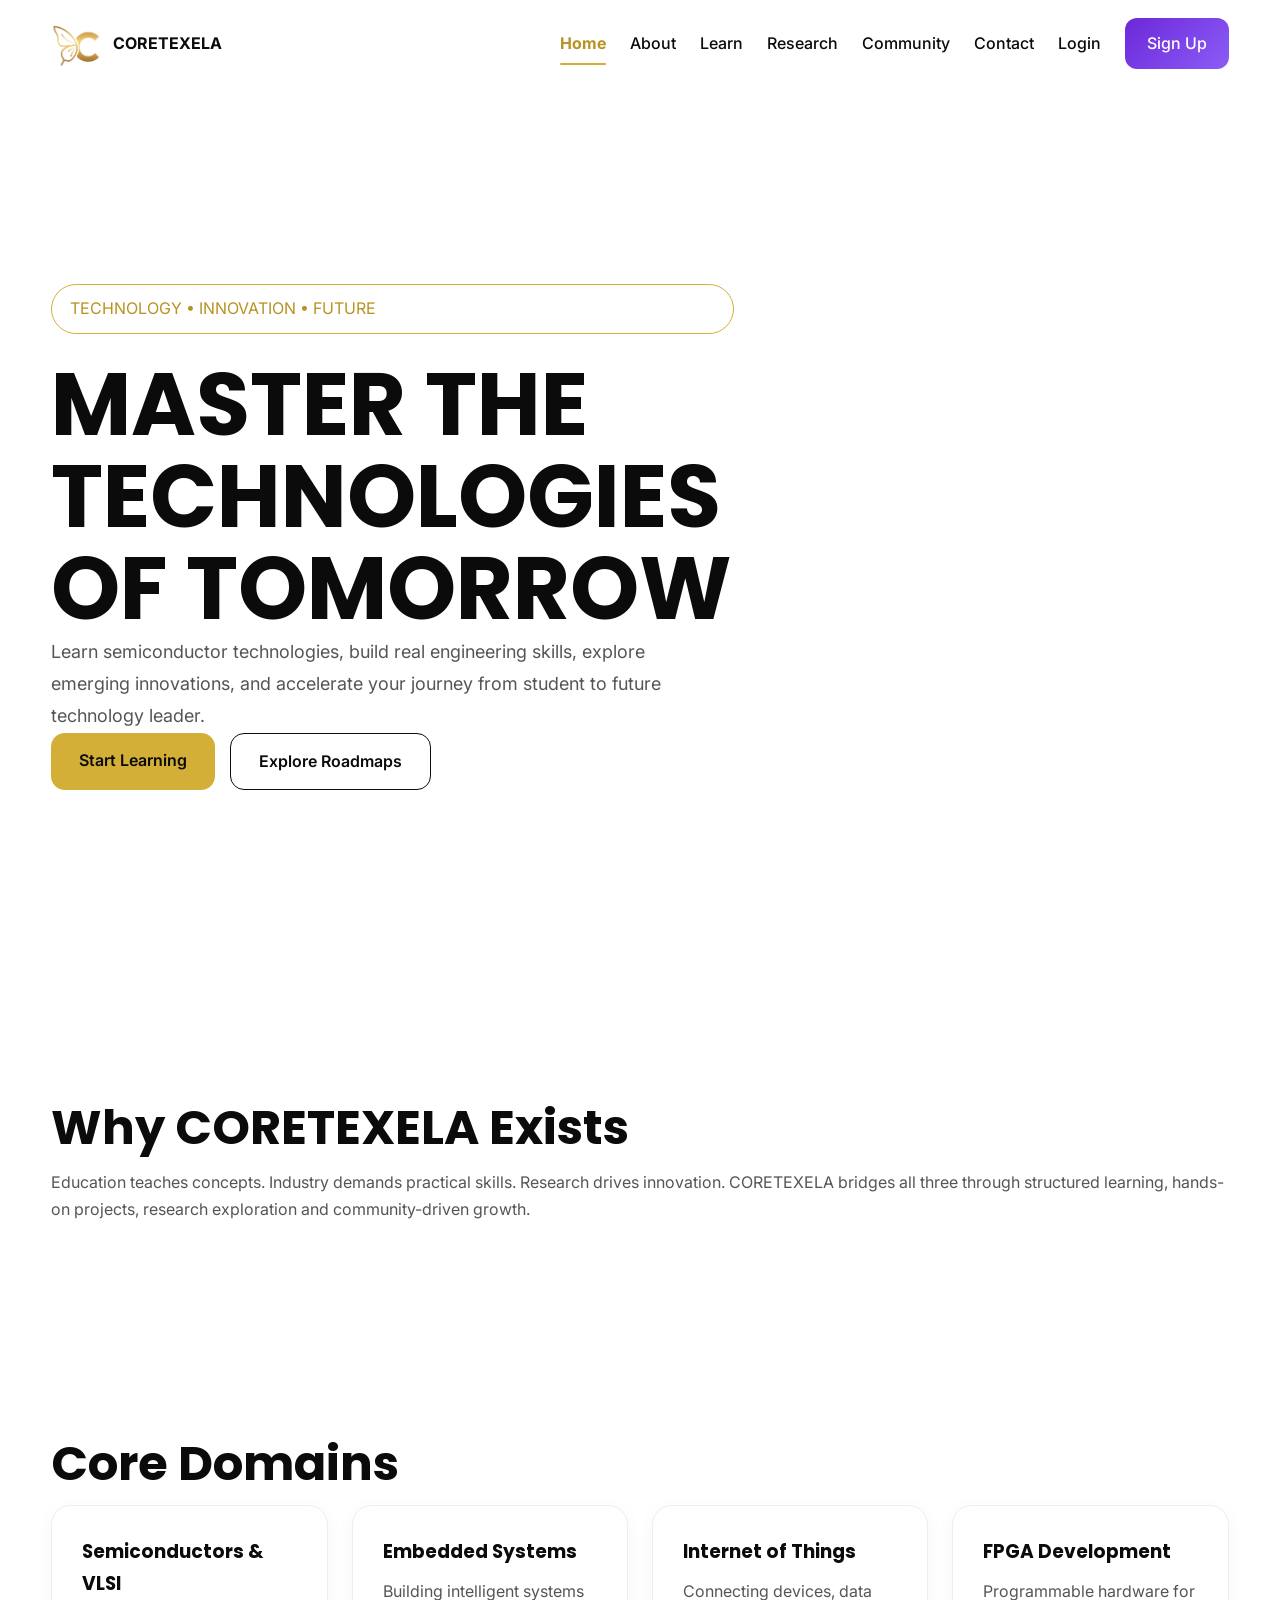
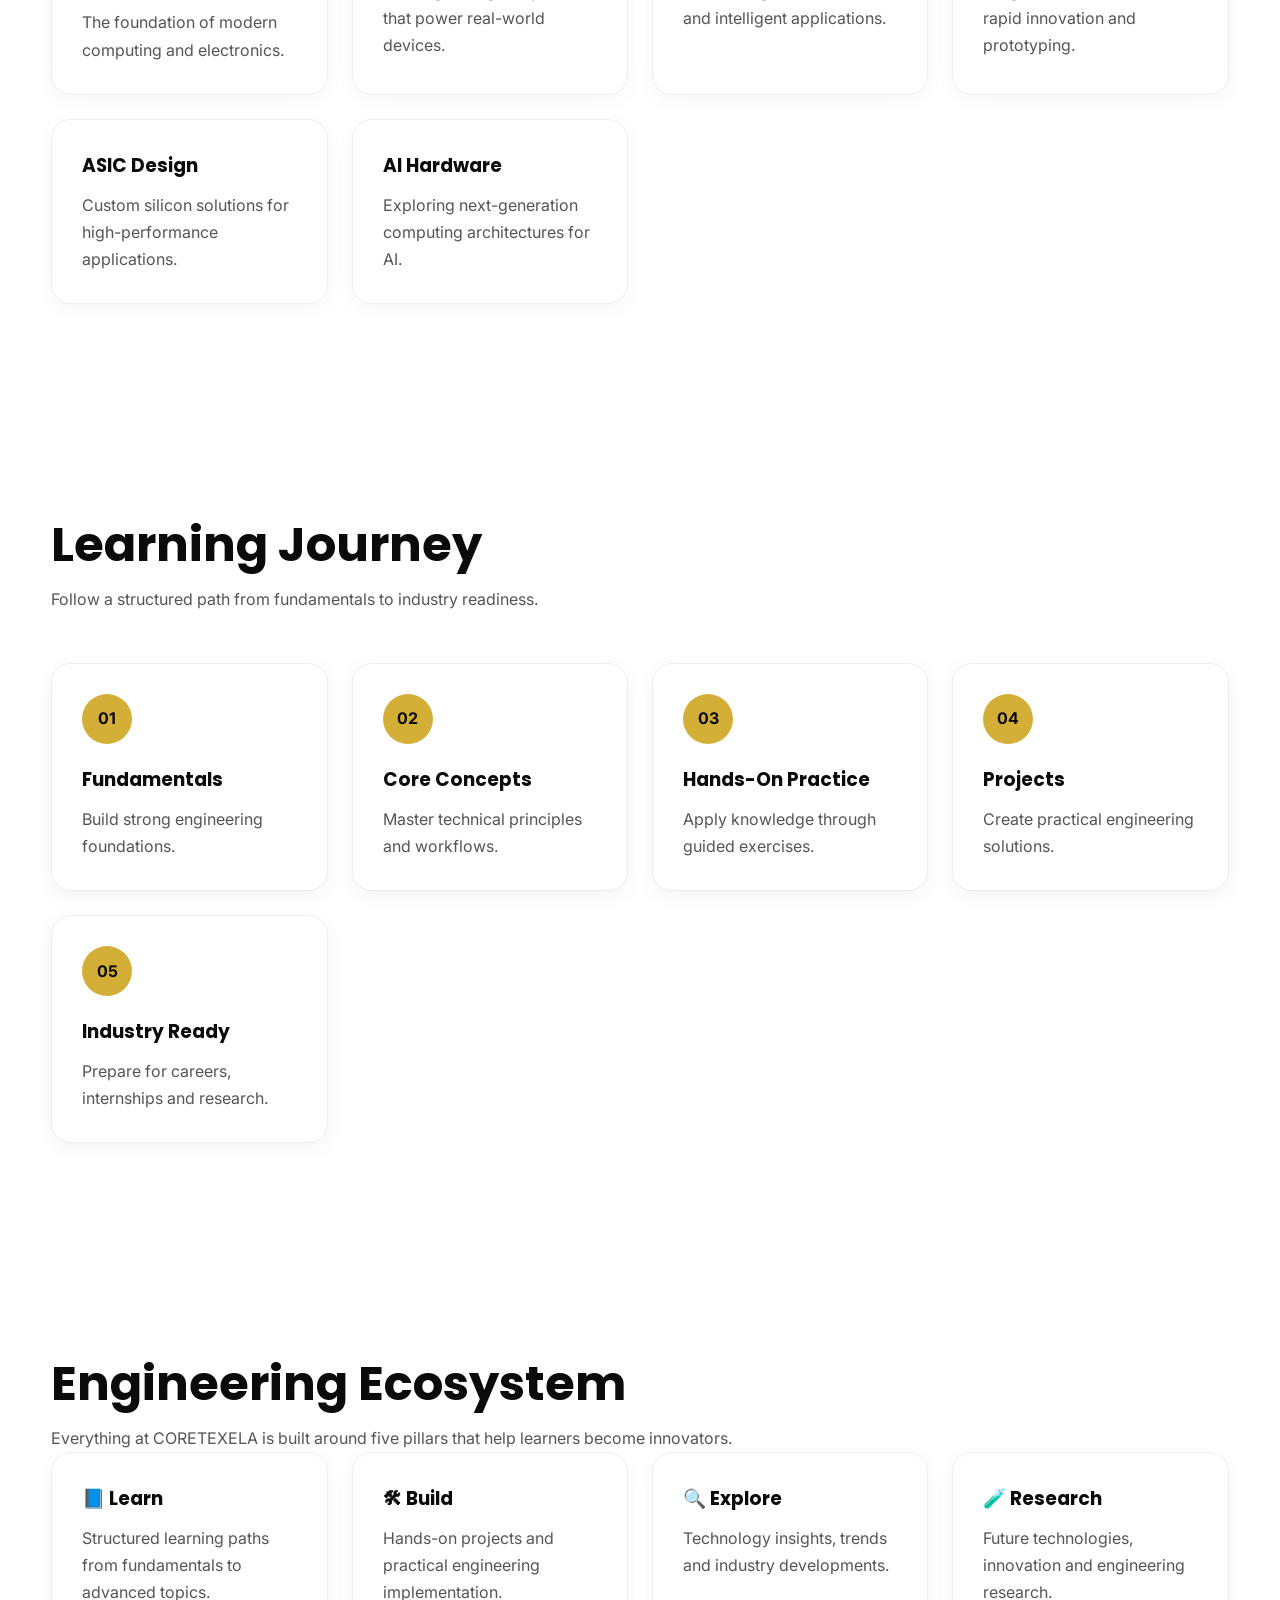
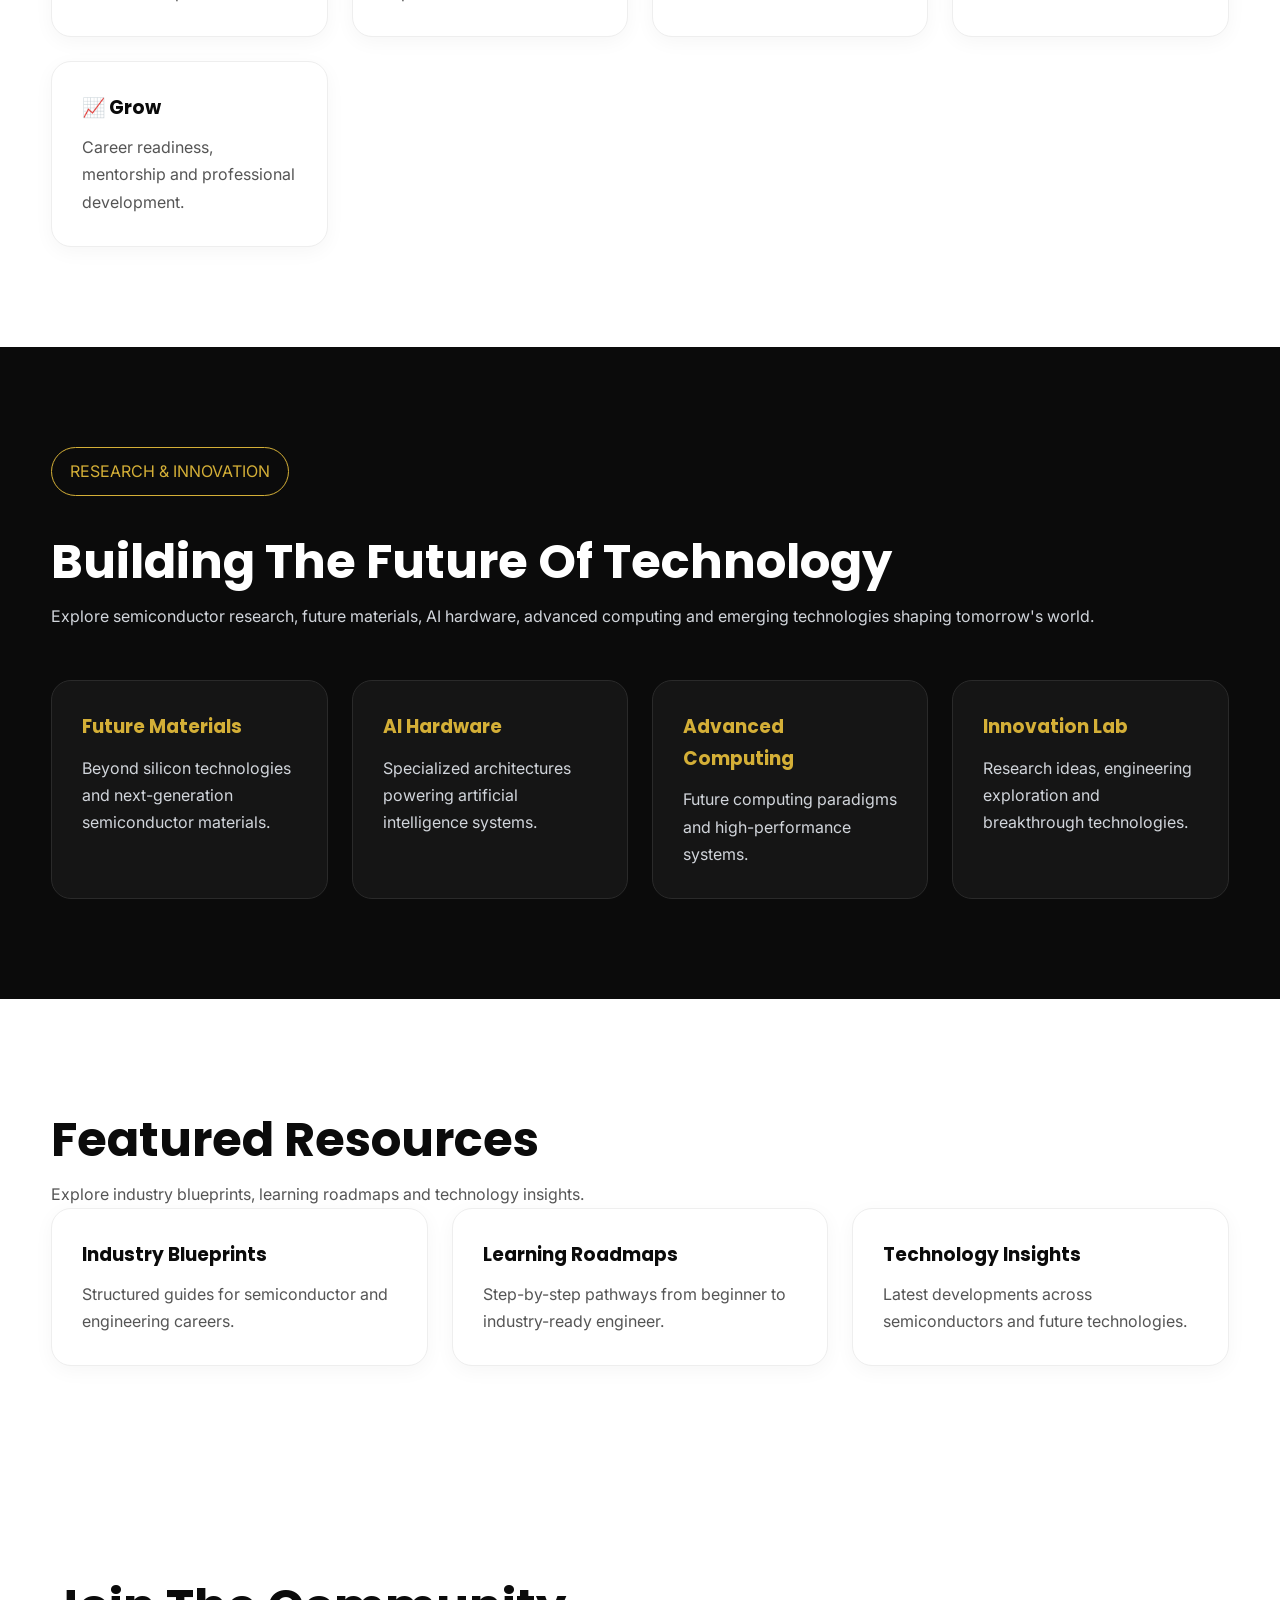
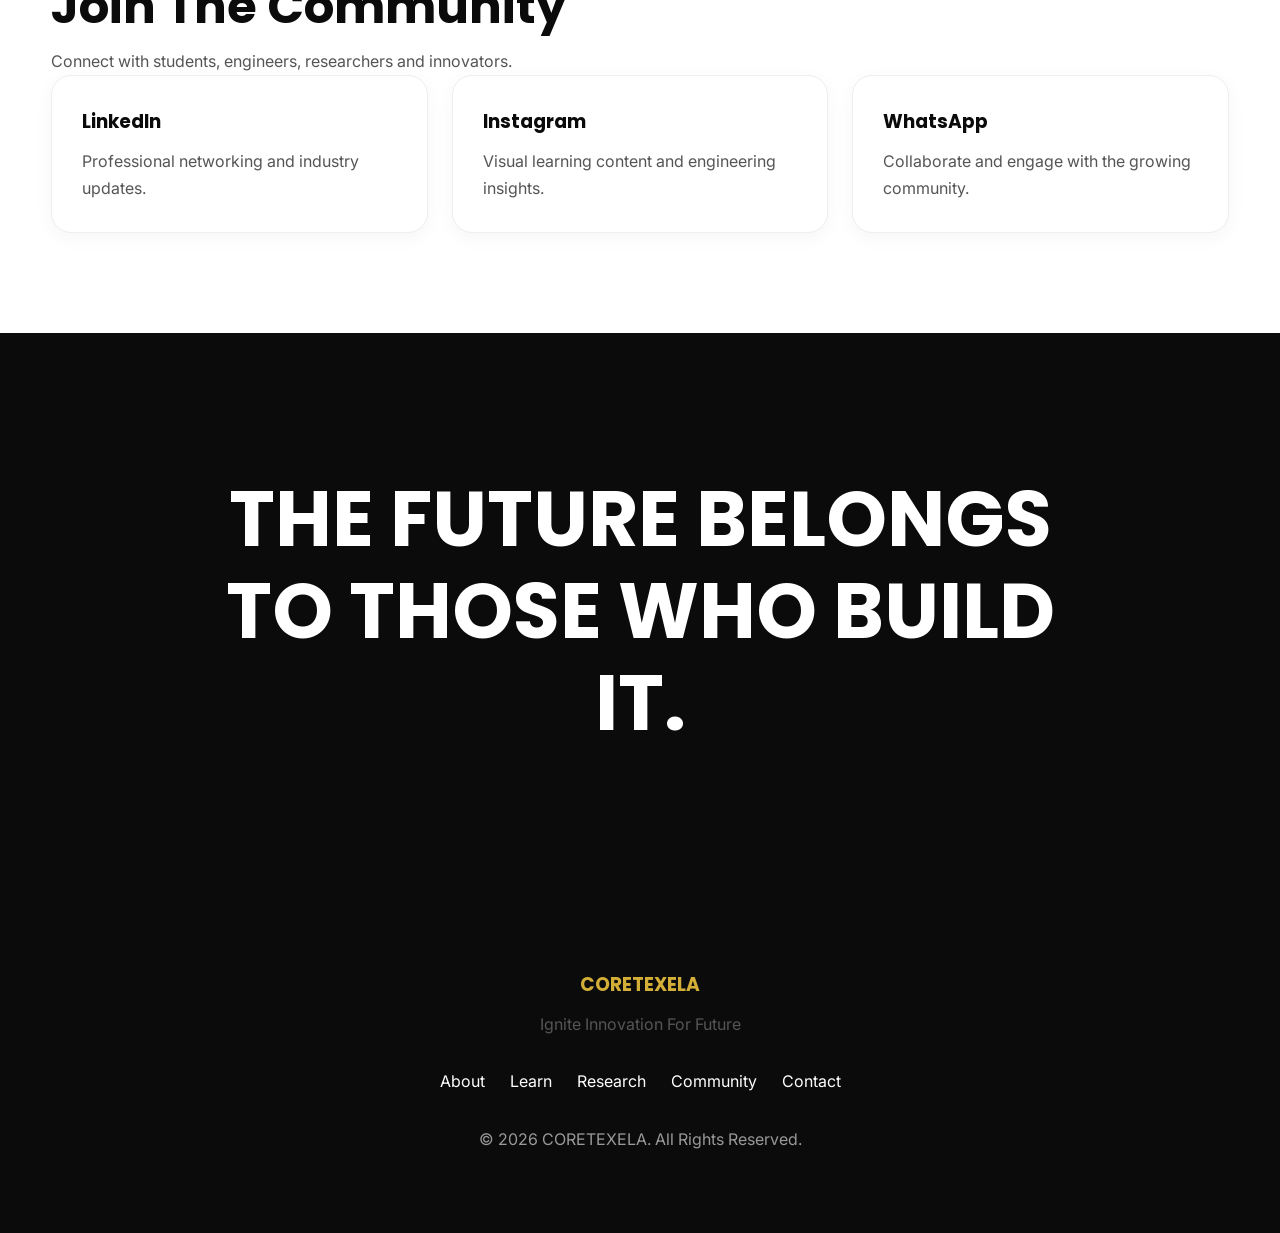
==== index.html @ 123ccee6 "Update index.html" ====
<!DOCTYPE html>
<html lang="en">

<head>

<meta charset="UTF-8">
<meta name="viewport" content="width=device-width, initial-scale=1.0">

<title>CORETEXELA | Master The Technologies Of Tomorrow</title>

<meta name="description"
content="CORETEXELA is a technology-driven engineering and innovation ecosystem bridging education, industry, research and future technologies.">

<link rel="preconnect" href="https://fonts.googleapis.com">
<link rel="preconnect" href="https://fonts.gstatic.com" crossorigin>
<link href="https://fonts.googleapis.com/css2?family=Inter:wght@400;500;600;700&family=Poppins:wght@600;700;800&display=swap" rel="stylesheet">
<link rel="stylesheet" href="css/style.css">

</head>

<body>
<!-- NAVBAR -->

<nav class="navbar">

<div class="container nav-container">

<div class="logo">
<img src="assets/logo.png" alt="CORETEXELA Logo">
<span>CORETEXELA</span>
</div>

<div class="nav-links">
<a href="index.html"class="active">Home</a>
<a href="about.html">About</a>
<a href="learn.html">Learn</a>
<a href="research.html">Research</a>
<a href="community.html">Community</a>
<a href="contact.html">Contact</a>
<a href="login.html" class="nav-login">Login</a>
<a href="signup.html" class="nav-signup">Sign Up</a>
</div>

</div>

</nav>

<!-- ========================= -->
<!-- HERO -->
<!-- ========================= -->

<section class="hero">

    <div class="container hero-grid">

        <!-- LEFT SIDE -->
        <div class="hero-content">

            <div class="badge">
                TECHNOLOGY • INNOVATION • FUTURE
            </div>

            <h1>
                MASTER THE
                TECHNOLOGIES OF
                TOMORROW
            </h1>

            <p>
                Learn semiconductor technologies, build real engineering skills,
                explore emerging innovations, and accelerate your journey from
                student to future technology leader.
            </p>

            <div class="hero-buttons">

                <a href="#journey" class="btn btn-primary">
                    Start Learning
                </a>

                <a href="#domains" class="btn btn-secondary">
                    Explore Roadmaps
                </a>

            </div>

        </div>

        <!-- RIGHT SIDE -->
        <!-- Hero Illustration Area -->
<div class="hero-image">

    <div id="hero-illustration">

        <!-- Custom Semiconductor SVG will be inserted here -->

    </div>

</div>

    </div>

</section>
<!-- ========================= -->
<!-- WHY CORETEXELA -->
<!-- ========================= -->

<section id="why">

<div class="container">

<h2>Why CORETEXELA Exists</h2>

<p>
Education teaches concepts.

Industry demands practical skills.

Research drives innovation.

CORETEXELA bridges all three through structured learning, hands-on projects, research exploration and community-driven growth.
</p>

</div>

</section>

<!-- ========================= -->
<!-- CORE DOMAINS -->
<!-- ========================= -->

<section id="domains">

<div class="container">

<h2>Core Domains</h2>

<div class="grid cards-3">

<div class="card">
<h3>Semiconductors & VLSI</h3>
<p>The foundation of modern computing and electronics.</p>
</div>

<div class="card">
<h3>Embedded Systems</h3>
<p>Building intelligent systems that power real-world devices.</p>
</div>

<div class="card">
<h3>Internet of Things</h3>
<p>Connecting devices, data and intelligent applications.</p>
</div>

<div class="card">
<h3>FPGA Development</h3>
<p>Programmable hardware for rapid innovation and prototyping.</p>
</div>

<div class="card">
<h3>ASIC Design</h3>
<p>Custom silicon solutions for high-performance applications.</p>
</div>

<div class="card">
<h3>AI Hardware</h3>
<p>Exploring next-generation computing architectures for AI.</p>
</div>

</div>

</div>

</section>

<!-- ========================= -->
<!-- LEARNING JOURNEY -->
<!-- ========================= -->

<section id="journey">

<div class="container">

<h2>Learning Journey</h2>

<p>
Follow a structured path from fundamentals to industry readiness.
</p>

<div class="journey-grid">

<div class="journey-step">
<span>01</span>
<h3>Fundamentals</h3>
<p>Build strong engineering foundations.</p>
</div>

<div class="journey-step">
<span>02</span>
<h3>Core Concepts</h3>
<p>Master technical principles and workflows.</p>
</div>

<div class="journey-step">
<span>03</span>
<h3>Hands-On Practice</h3>
<p>Apply knowledge through guided exercises.</p>
</div>

<div class="journey-step">
<span>04</span>
<h3>Projects</h3>
<p>Create practical engineering solutions.</p>
</div>

<div class="journey-step">
<span>05</span>
<h3>Industry Ready</h3>
<p>Prepare for careers, internships and research.</p>
</div>

</div>

</div>

</section>
<section id="pillars">

<div class="container">

<h2>Engineering Ecosystem</h2>

<p>
Everything at CORETEXELA is built around five pillars that help learners become innovators.
</p>

<div class="grid cards-3">

<div class="card">
<h3>📘 Learn</h3>
<p>Structured learning paths from fundamentals to advanced topics.</p>
</div>

<div class="card">
<h3>🛠 Build</h3>
<p>Hands-on projects and practical engineering implementation.</p>
</div>

<div class="card">
<h3>🔍 Explore</h3>
<p>Technology insights, trends and industry developments.</p>
</div>

<div class="card">
<h3>🧪 Research</h3>
<p>Future technologies, innovation and engineering research.</p>
</div>

<div class="card">
<h3>📈 Grow</h3>
<p>Career readiness, mentorship and professional development.</p>
</div>

</div>

</div>

</section>

<!-- ========================= -->
<!-- RESEARCH & INNOVATION -->
<!-- ========================= -->

<section id="research" class="research-section">

<div class="container">

<div class="research-content">

<span class="research-tag">
RESEARCH & INNOVATION
</span>

<h2>
Building The Future Of Technology
</h2>

<p>
Explore semiconductor research, future materials, AI hardware, advanced computing and emerging technologies shaping tomorrow's world.
</p>

<div class="research-grid">

<div class="research-card">
<h3>Future Materials</h3>
<p>Beyond silicon technologies and next-generation semiconductor materials.</p>
</div>

<div class="research-card">
<h3>AI Hardware</h3>
<p>Specialized architectures powering artificial intelligence systems.</p>
</div>

<div class="research-card">
<h3>Advanced Computing</h3>
<p>Future computing paradigms and high-performance systems.</p>
</div>

<div class="research-card">
<h3>Innovation Lab</h3>
<p>Research ideas, engineering exploration and breakthrough technologies.</p>
</div>

</div>

</div>

</div>

</section>
  <section id="resources">

<div class="container">

<h2>Featured Resources</h2>

<p>
Explore industry blueprints, learning roadmaps and technology insights.
</p>

<div class="grid cards-3">

<div class="card">
<h3>Industry Blueprints</h3>
<p>Structured guides for semiconductor and engineering careers.</p>
</div>

<div class="card">
<h3>Learning Roadmaps</h3>
<p>Step-by-step pathways from beginner to industry-ready engineer.</p>
</div>

<div class="card">
<h3>Technology Insights</h3>
<p>Latest developments across semiconductors and future technologies.</p>
</div>

</div>

</div>

</section>
  <section id="community">

<div class="container">

<h2>Join The Community</h2>

<p>
Connect with students, engineers, researchers and innovators.
</p>

<div class="grid cards-3">

<div class="card">
<h3>LinkedIn</h3>
<p>Professional networking and industry updates.</p>
</div>

<div class="card">
<h3>Instagram</h3>
<p>Visual learning content and engineering insights.</p>
</div>

<div class="card">
<h3>WhatsApp</h3>
<p>Collaborate and engage with the growing community.</p>
</div>

</div>

</div>

</section>

  <section class="vision-banner">

<div class="container">

<h2>
THE FUTURE BELONGS TO THOSE WHO BUILD IT.
</h2>

</div>

</section>

<footer class="footer">

<div class="container">

<div class="footer-brand">

<h3>CORETEXELA</h3>

<p>
Ignite Innovation For Future
</p>

</div>

<div class="footer-links">

<a href="about.html">About</a>
<a href="learn.html">Learn</a>
<a href="research.html">Research</a>
<a href="community.html">Community</a>
<a href="contact.html">Contact</a>

</div>

<p class="copyright">
© 2026 CORETEXELA. All Rights Reserved.
</p>

</div>

</footer>
  
</body>
</html>
---- css/style.css ----
/* ========================= */
/* CORETEXELA DESIGN SYSTEM */
/* ========================= */

:root{
    --gold:#D4AF37;
    --gold-dark:#B89222;

    --black:#0B0B0B;
    --white:#FFFFFF;

    --gray-100:#F8F8F8;
    --gray-200:#EEEEEE;
    --gray-500:#6B7280;

    --radius:20px;
    --transition:0.3s ease;
}

/* ========================= */
/* RESET */
/* ========================= */

*{
    margin:0;
    padding:0;
    box-sizing:border-box;
}

html{
    scroll-behavior:smooth;
}

body{
    font-family:'Inter',sans-serif;
    color:var(--black);
    background:var(--white);
    line-height:1.7;
}

/* ========================= */
/* CONTAINER */
/* ========================= */

.container{
    width:min(92%,1200px);
    margin:auto;
}


/* ========================= */
/* TYPOGRAPHY */
/* ========================= */

h1,h2,h3,h4{
    font-family:'Poppins',sans-serif;
}

h1{
font-size:5.5rem;
line-height:1.05;
}

h2{
font-size:3rem;
}

h3{
    margin-bottom:10px;
}

p{
    color:#555;
}

/* ========================= */
/* BUTTONS */
/* ========================= */

.btn{
    display:inline-block;
    padding:14px 28px;
    border-radius:14px;
    text-decoration:none;
    font-weight:600;
    transition:var(--transition);
}

.btn-primary{
    background:var(--gold);
    color:var(--black);
}

.btn-primary:hover{
    transform:translateY(-4px);
    box-shadow:0 10px 25px rgba(212,175,55,.35);
}

.btn-secondary{
    border:1px solid var(--black);
    color:var(--black);
}

.btn-secondary:hover{
    background:var(--black);
    color:var(--white);
}

/* ========================= */
/* NAVBAR */
/* ========================= */



.nav-container{
    display:flex;
    justify-content:space-between;
    align-items:center;

    padding:18px 0;
}

.logo{
    display:flex;
    align-items:center;
    gap:12px;
    text-decoration:none;
    color:inherit;

}

.logo img{
    height:50px;
}

.logo span{
    font-weight:700;
}

.nav-links{

display:flex;
align-items:center;
gap:24px;
flex-wrap:nowrap;

}

.nav-links a{
white-space:nowrap;
}

.nav-links a{
    text-decoration:none;
    color:var(--black);
    font-weight:500;
}

.nav-links a:hover{
    color:var(--gold-dark);
}

.nav-cta{

background:var(--gold);
color:var(--black) !important;
padding:12px 20px;
border-radius:12px;
font-weight:600;
transition:.3s;

}

.nav-cta:hover{

transform:translateY(-3px);
box-shadow:
0 10px 25px rgba(212,175,55,.3);

}

/* ACTIVE NAVIGATION */

.nav-links a.active{

color:var(--gold-dark);

font-weight:700;

position:relative;

}

.nav-links a.active::after{

content:"";
position:absolute;
left:0;
bottom:-8px;
width:100%;
height:2px;
background:var(--gold);
border-radius:10px;

}

/* ========================= */
/* HERO */
/* ========================= */

.hero{
    min-height:100vh;
    display:flex;
    align-items:center;

    padding-top:100px;
}

.hero-grid{

    display:grid;
    grid-template-columns:58% 42%;
    align-items:center;
    gap:40px;

}
.hero-content{

    display:flex;

    flex-direction:column;

    justify-content:center;

}

.badge{
    display:inline-block;

    border:1px solid var(--gold);

    color:var(--gold-dark);

    padding:10px 18px;

    border-radius:999px;

    margin-bottom:25px;
}

.hero p{
max-width:650px;
font-size:18px;
line-height:1.8;
}

.hero-buttons{
    display:flex;
    gap:15px;
    flex-wrap:wrap;
}

/* ========================= */
/* HERO VISUAL */
/* ========================= */

.hero-visual{
position:relative;
height:500px;
display:flex;
justify-content:center;
align-items:center;
}

.core{
width:220px;
height:220px;

border:3px solid var(--gold);

border-radius:28px;

box-shadow:
0 0 40px rgba(212,175,55,.35);
}

.ring{
position:absolute;

border-radius:50%;

border:1px solid rgba(212,175,55,.4);
}

.ring1{
width:320px;
height:320px;
}

.ring2{
width:450px;
height:450px;
}
/* ========================= */
/* SECTIONS */
/* ========================= */

section{
    padding:100px 0;
}

/* ========================= */
/* CARDS */
/* ========================= */

.grid{
    display:grid;
    gap:24px;
}

.cards-3{
    grid-template-columns:
    repeat(auto-fit,minmax(260px,1fr));
}

.card{
    padding:30px;

    border-radius:20px;

    border:1px solid #eee;

    background:#fff;

    transition:var(--transition);

    box-shadow:
    0 5px 20px rgba(0,0,0,.04);
}

.card:hover{
    transform:translateY(-6px);

    border-color:var(--gold);

    box-shadow:
    0 15px 35px rgba(0,0,0,.08);
}

/* ========================= */
/* LEARNING JOURNEY */
/* ========================= */

.journey-grid{

    display:grid;

    grid-template-columns:
    repeat(auto-fit,minmax(220px,1fr));

    gap:24px;

    margin-top:50px;
}

.journey-step{

    padding:30px;

    border:1px solid #eee;

    border-radius:20px;

    background:#fff;

    transition:var(--transition);

    box-shadow:
    0 5px 20px rgba(0,0,0,.05);
}

.journey-step:hover{

    transform:translateY(-6px);

    border-color:var(--gold);
}

.journey-step span{

    display:inline-flex;

    align-items:center;
    justify-content:center;

    width:50px;
    height:50px;

    border-radius:50%;

    background:var(--gold);

    color:var(--black);

    font-weight:700;

    margin-bottom:20px;
}

/* ========================= */
/* RESEARCH SECTION */
/* ========================= */

.research-section{

background:#0B0B0B;
color:white;

}

.research-section p{
color:#d1d5db;
}

.research-tag{

display:inline-block;

padding:10px 18px;

border:1px solid var(--gold);

border-radius:999px;

color:var(--gold);

margin-bottom:25px;

}

.research-grid{

display:grid;

grid-template-columns:
repeat(auto-fit,minmax(250px,1fr));

gap:24px;

margin-top:50px;

}

.research-card{

background:#151515;

padding:30px;

border-radius:20px;

border:1px solid #2a2a2a;

transition:.3s;

}

.research-card:hover{

transform:translateY(-6px);

border-color:var(--gold);

box-shadow:
0 0 25px rgba(212,175,55,.15);

}

.research-card h3{

color:var(--gold);

margin-bottom:12px;

}
.vision-banner{

background:#0B0B0B;
color:white;

text-align:center;

padding:140px 0;

}

.vision-banner h2{

font-size:clamp(2.5rem,6vw,5rem);

line-height:1.2;

max-width:900px;

margin:auto;

}

.footer{

background:#0B0B0B;

color:white;

padding:80px 0;

text-align:center;

}

.footer h3{

color:var(--gold);

margin-bottom:10px;

}

.footer-links{

display:flex;

justify-content:center;

gap:25px;

margin:30px 0;

flex-wrap:wrap;

}

.footer-links a{

color:white;

text-decoration:none;

}

.footer-links a:hover{

color:var(--gold);

}

.copyright{

color:#999;

margin-top:20px;

}

form{

display:flex;

flex-direction:column;

gap:20px;

}

input,
textarea{

width:100%;

padding:16px;

border:1px solid #ddd;

border-radius:12px;

font-family:inherit;

font-size:16px;

}

textarea{

resize:vertical;

min-height:150px;

}

/* ========================= */
/* LOGIN & SIGNUP BUTTONS */
/* ========================= */

.nav-login{
    color:var(--black);
    font-weight:600;
    transition:var(--transition);
}

.nav-login:hover{
    color:var(--gold-dark);
}

.nav-signup{
    background:linear-gradient(135deg,#6D28D9,#8B5CF6);
    color:white !important;
    padding:12px 22px;
    border-radius:12px;
    font-weight:600;
    transition:var(--transition);
}

.nav-signup:hover{
    transform:translateY(-3px);
    box-shadow:0 12px 28px rgba(109,40,217,.35);
}

/* ==========================================
   HERO ILLUSTRATION CONTAINER
========================================== */

.hero-image{

    display:flex;

    justify-content:center;

    align-items:center;

    min-height:520px;

    position:relative;
}

#hero-illustration{

    width:460px;

    height:460px;

    display:flex;

    justify-content:center;

    align-items:center;

    position:relative;
}
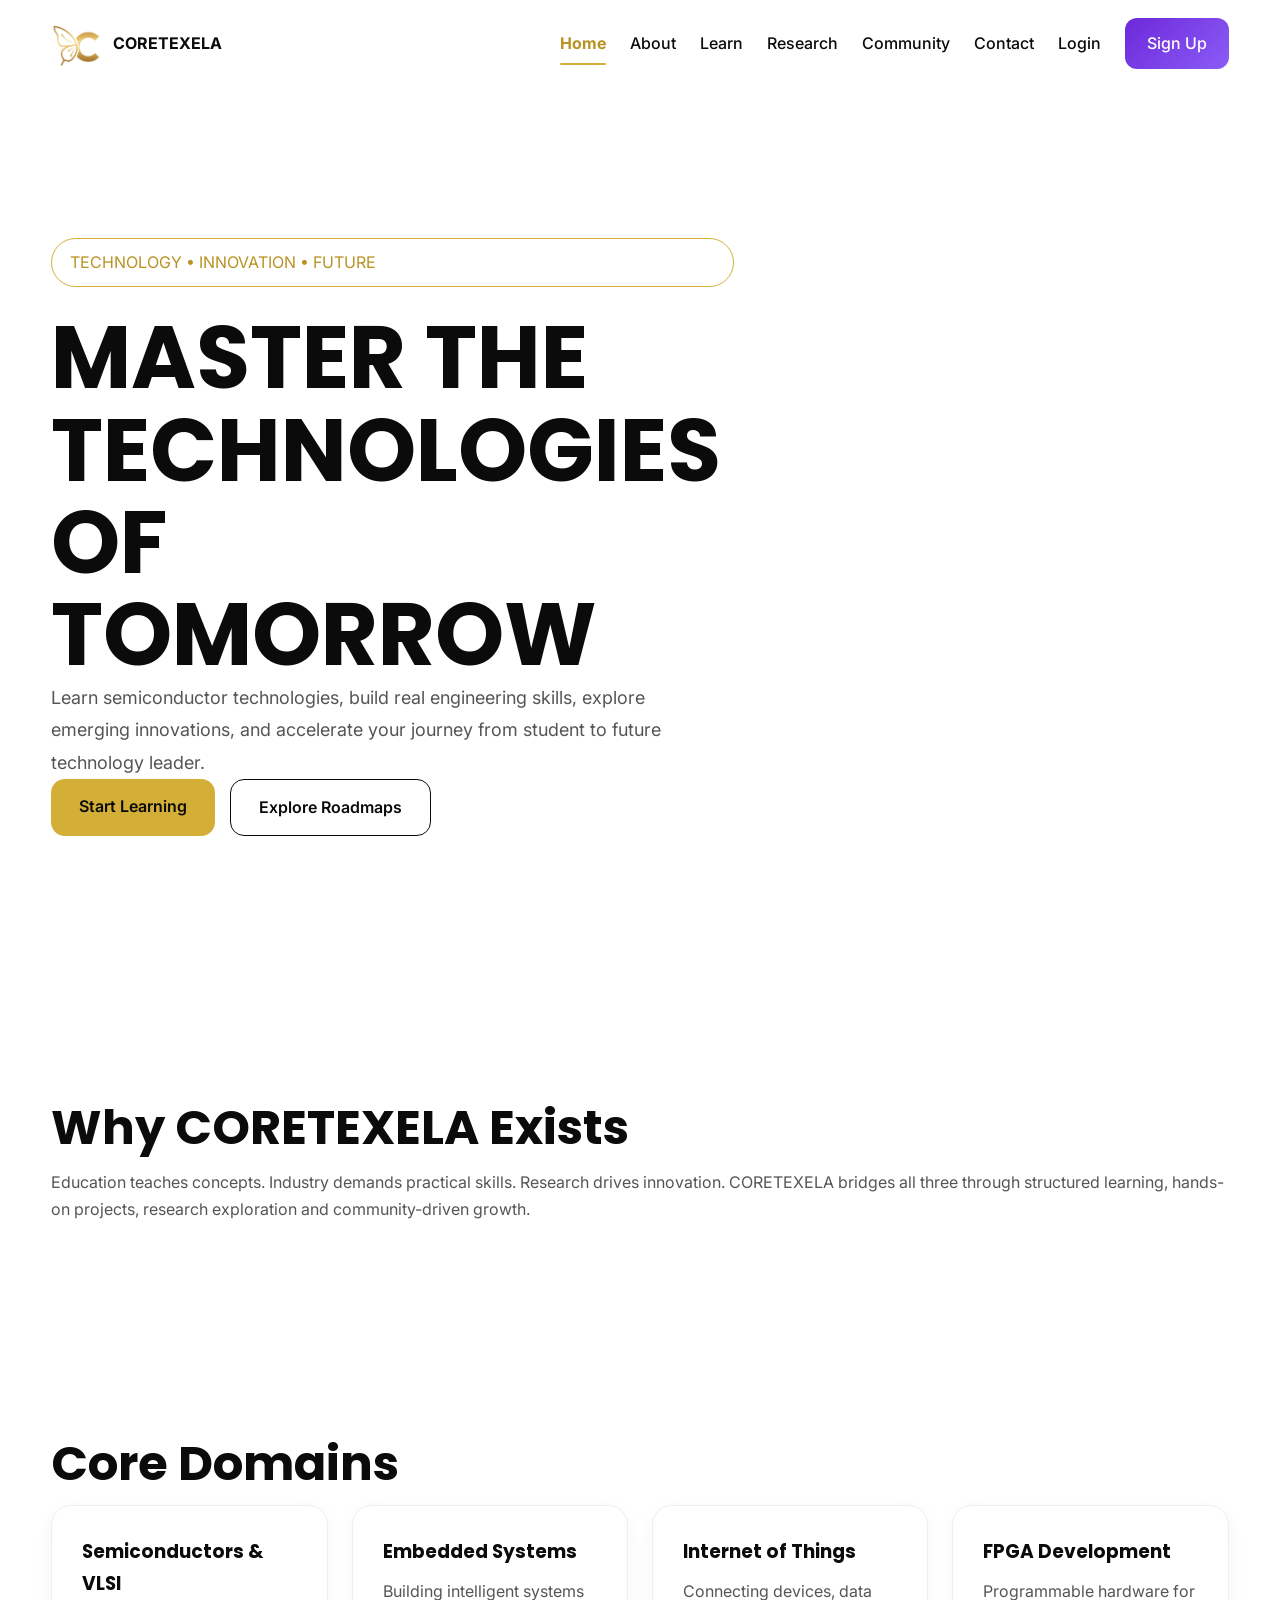
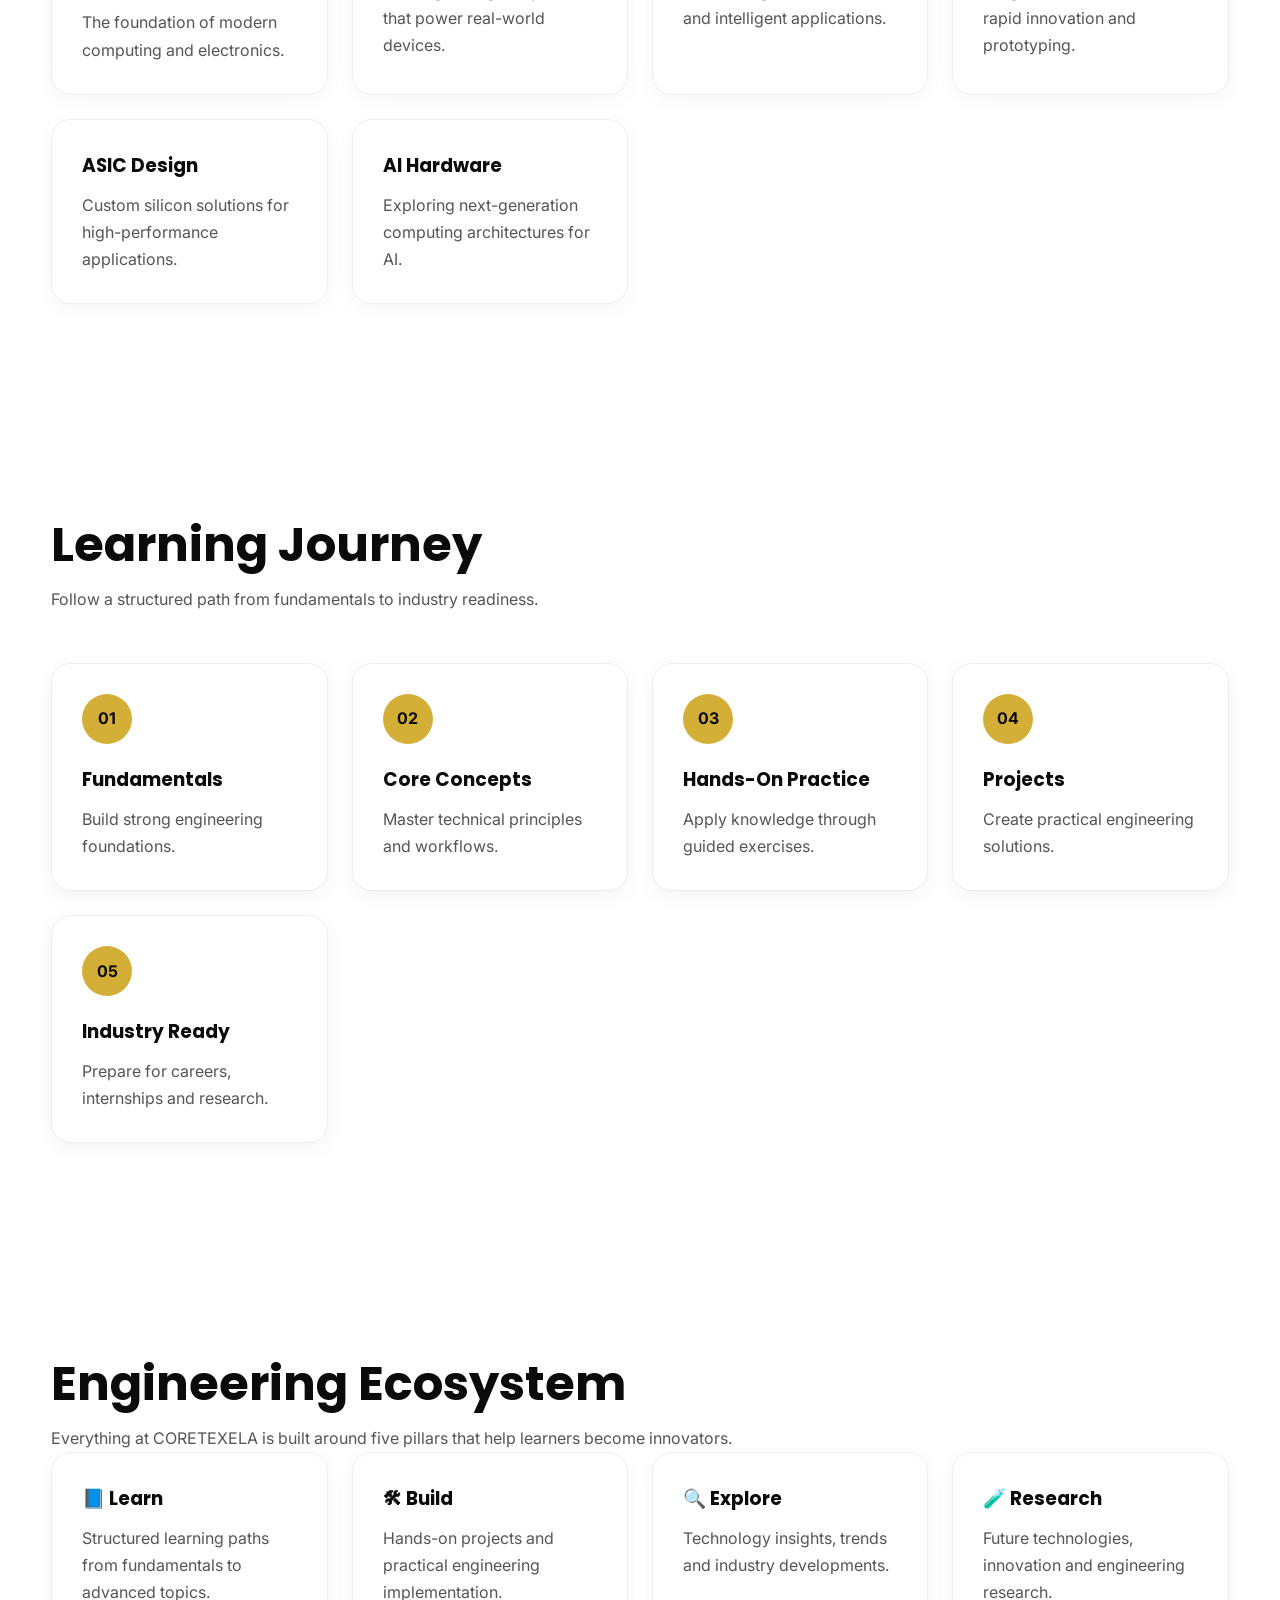
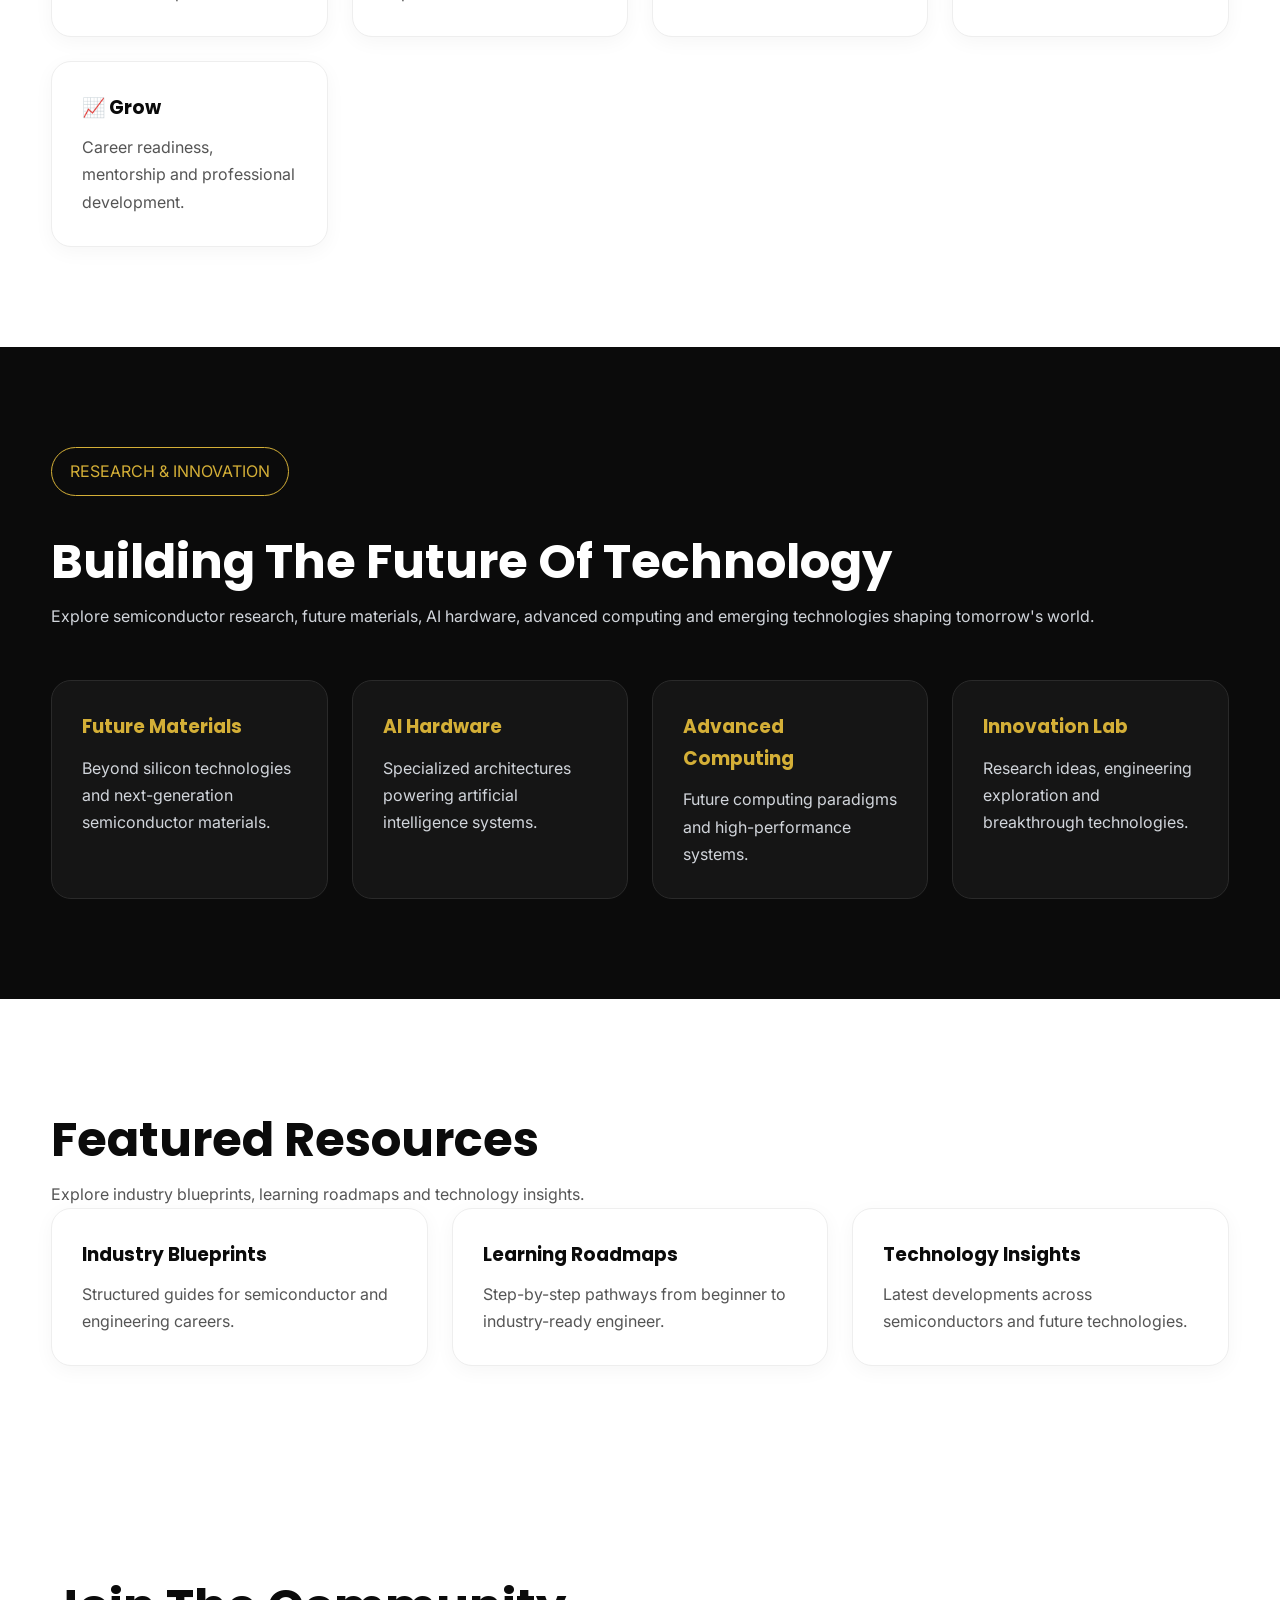
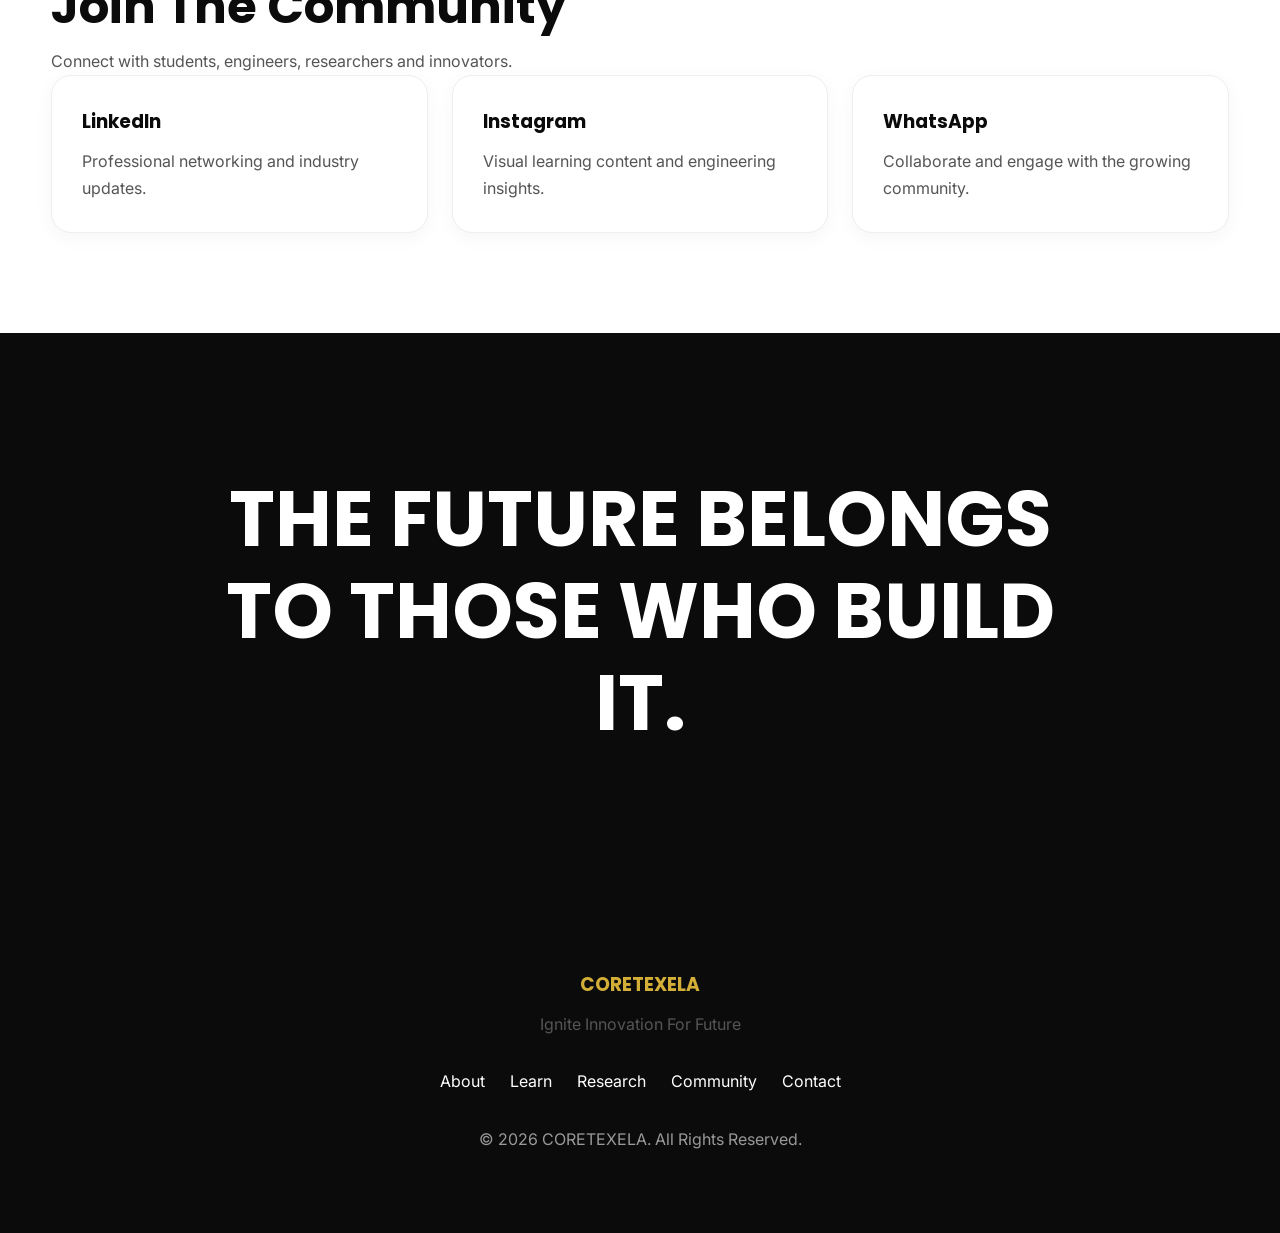
==== commit 910172c6: "Update index.html" ====
--- a/index.html
+++ b/index.html
@@ -61,8 +61,8 @@
             </div>
 
             <h1>
-                MASTER THE
-                TECHNOLOGIES OF
+                MASTER THE<br>
+                TECHNOLOGIES OF<br>
                 TOMORROW
             </h1>
 
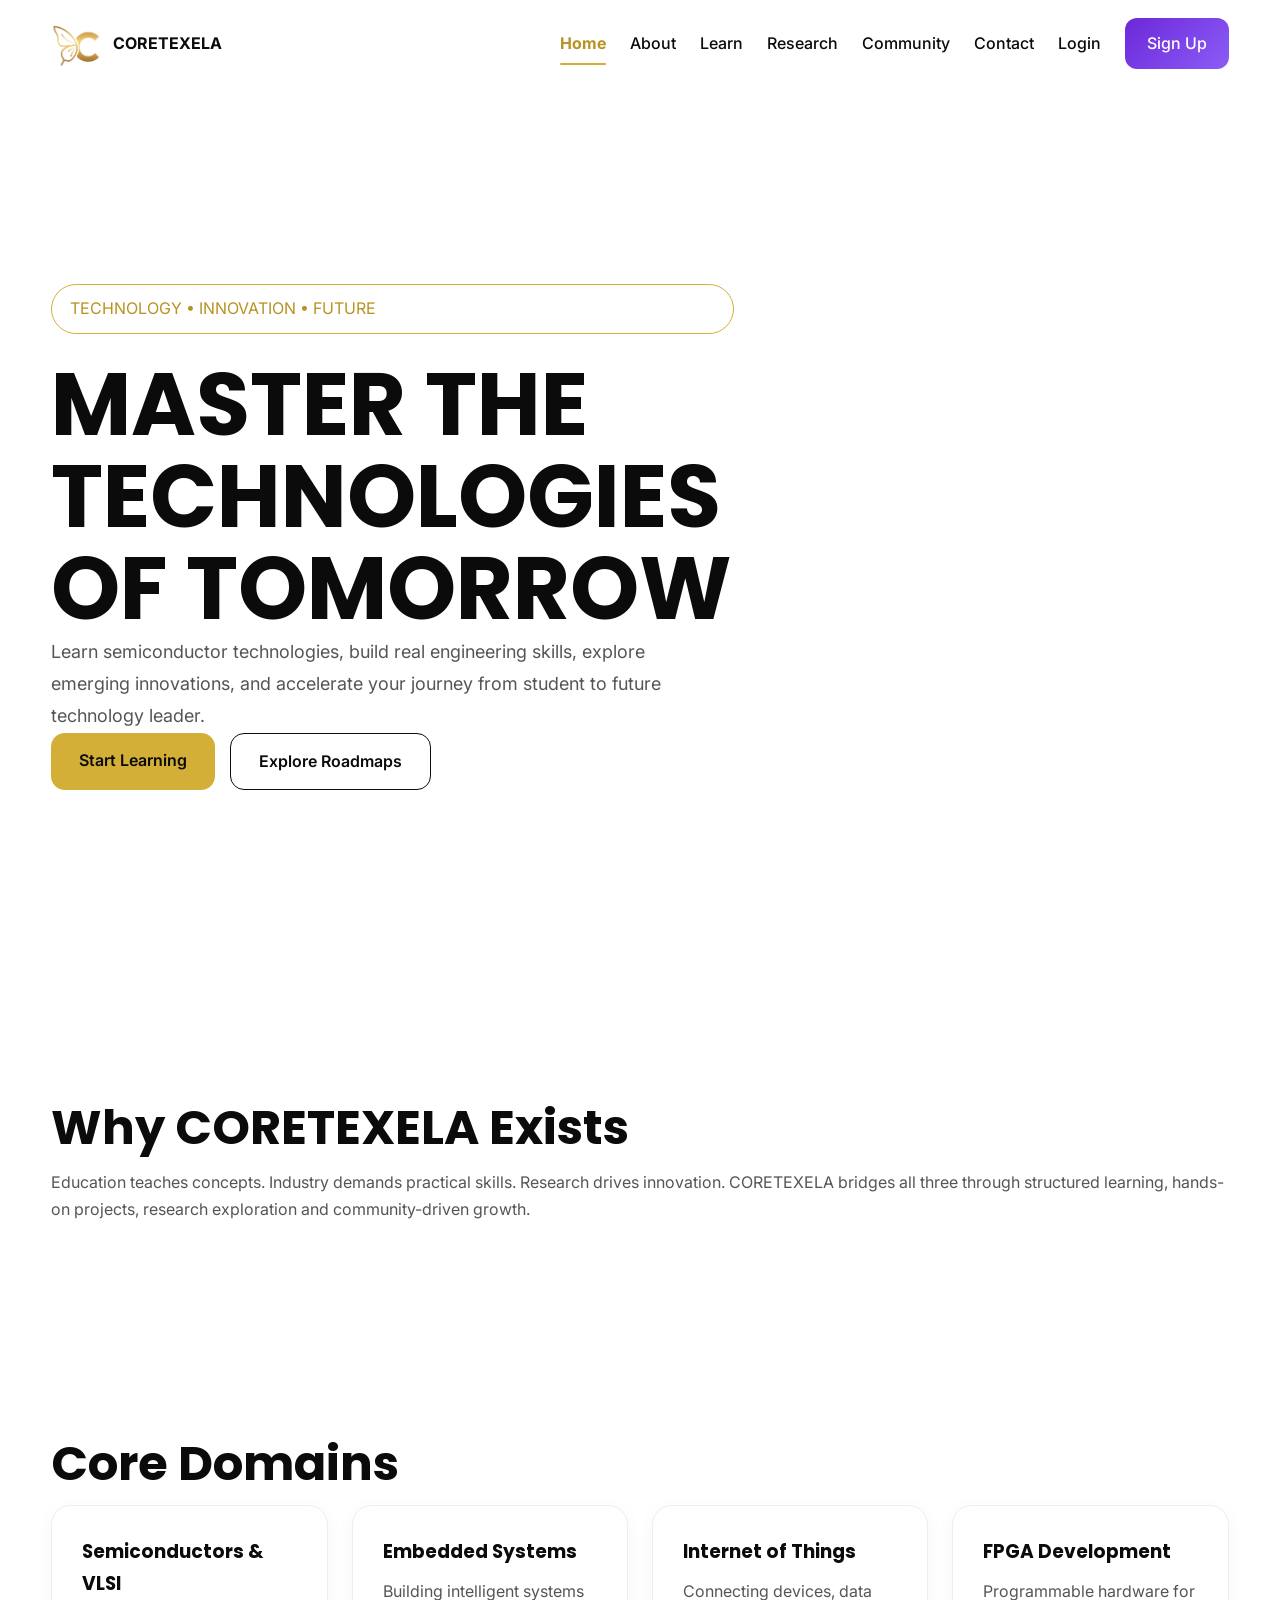
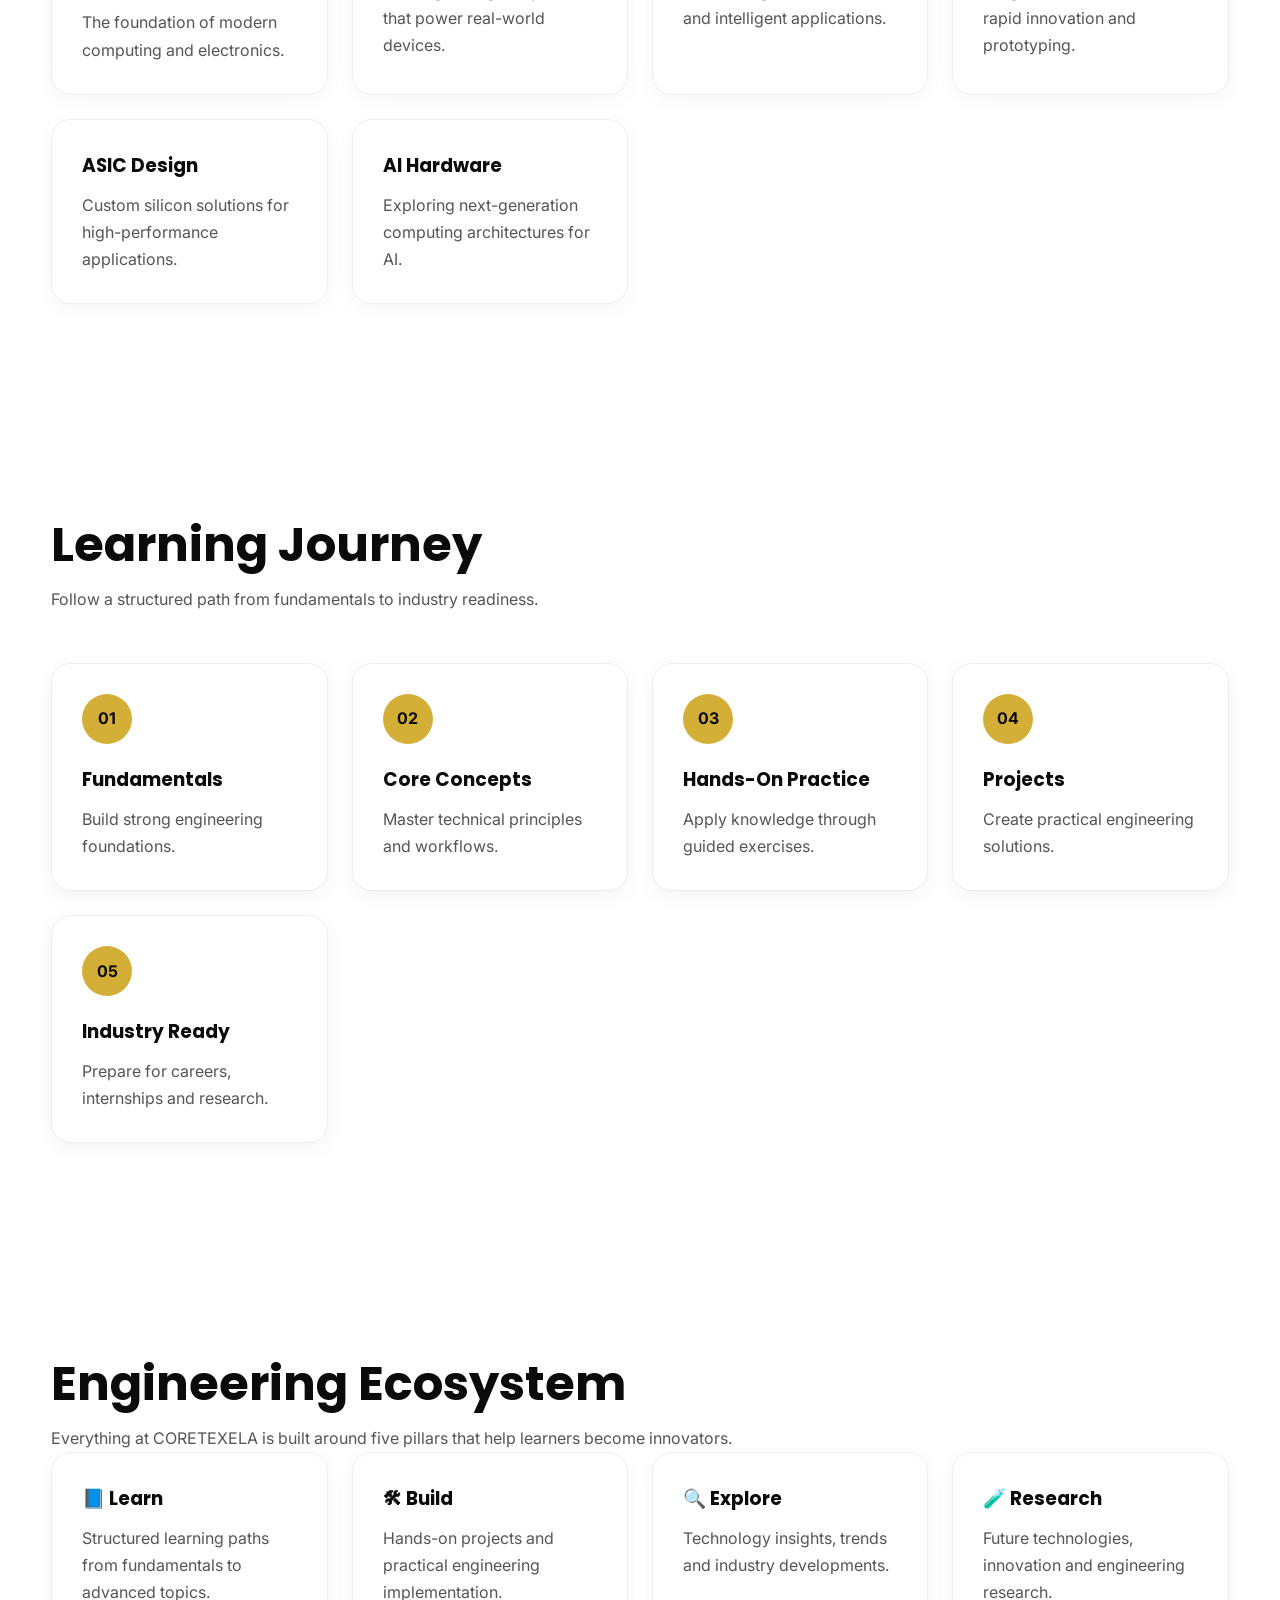
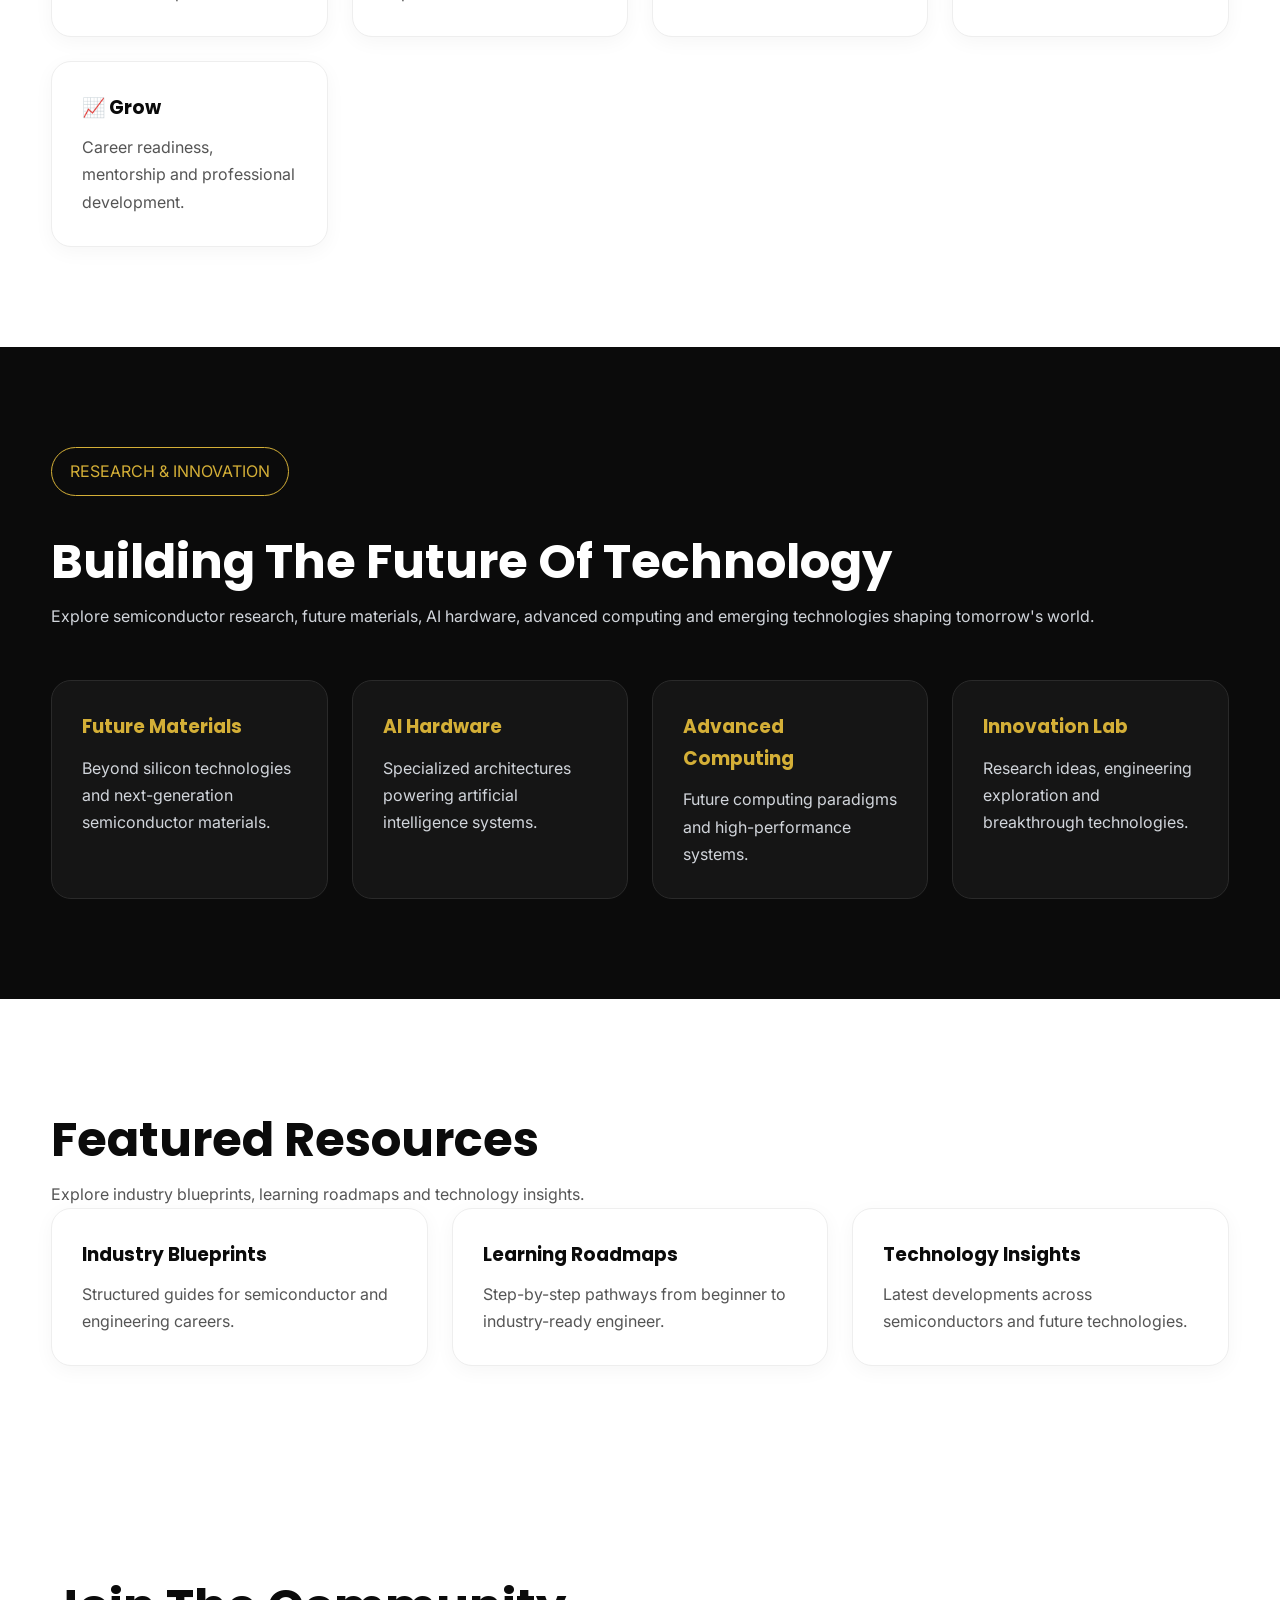
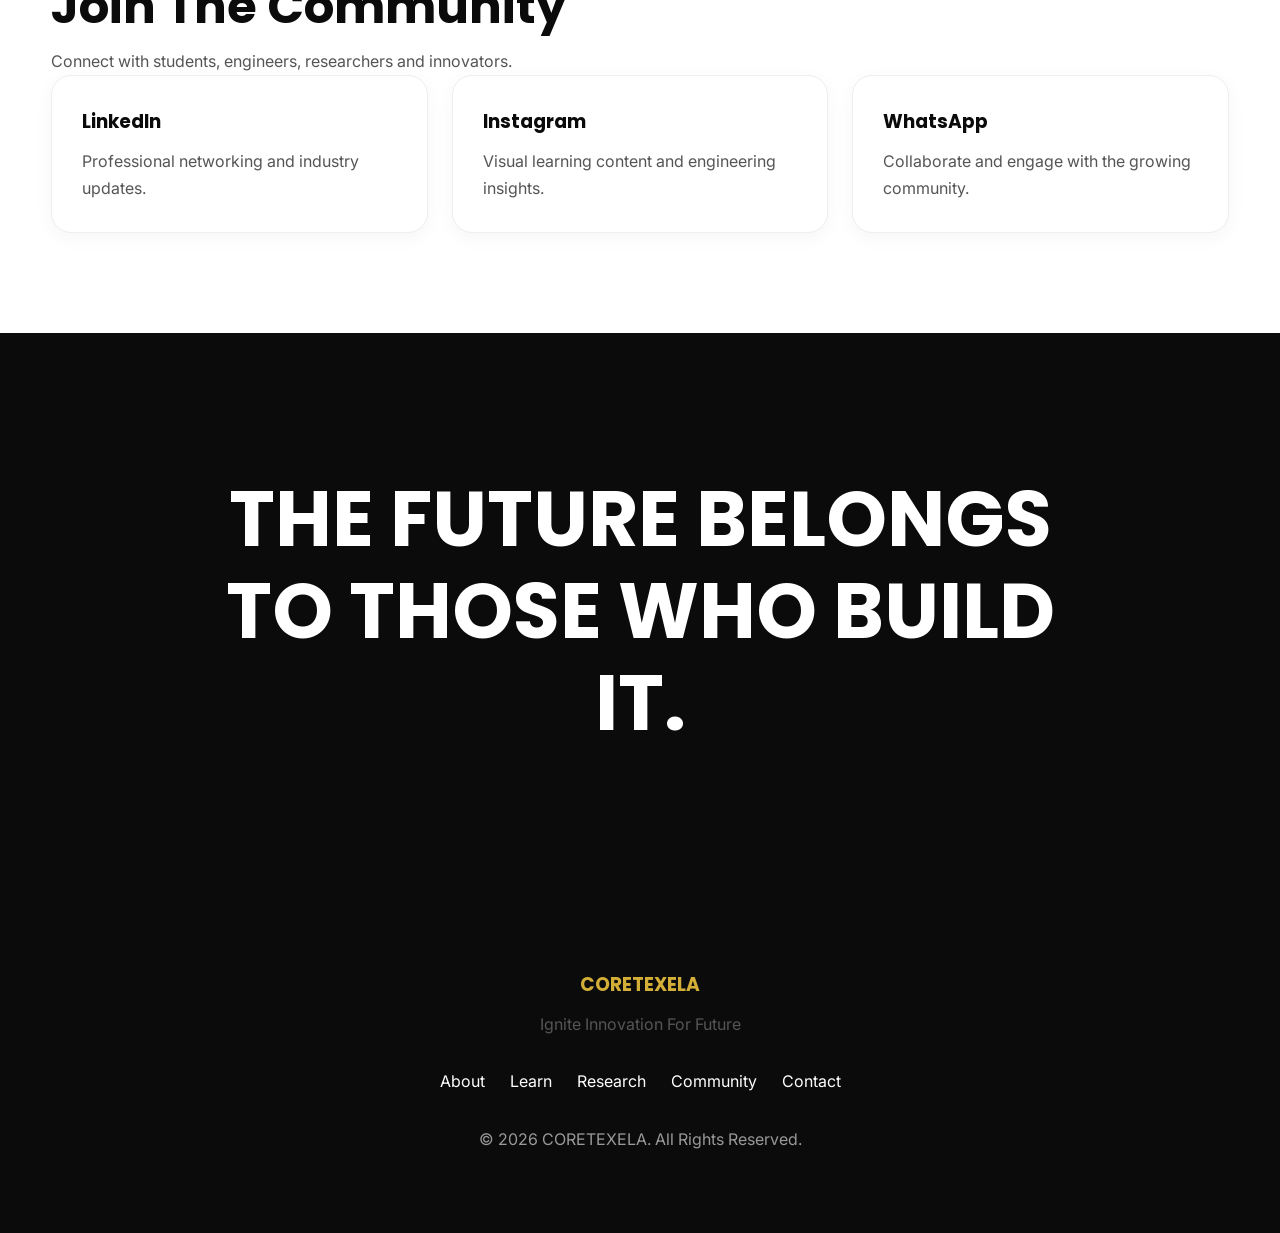
==== commit 550edd63: "Update index.html" ====
--- a/index.html
+++ b/index.html
@@ -62,7 +62,7 @@
 
             <h1>
                 MASTER THE<br>
-                TECHNOLOGIES OF<br>
+                TECHNOLOGIES OF
                 TOMORROW
             </h1>
 
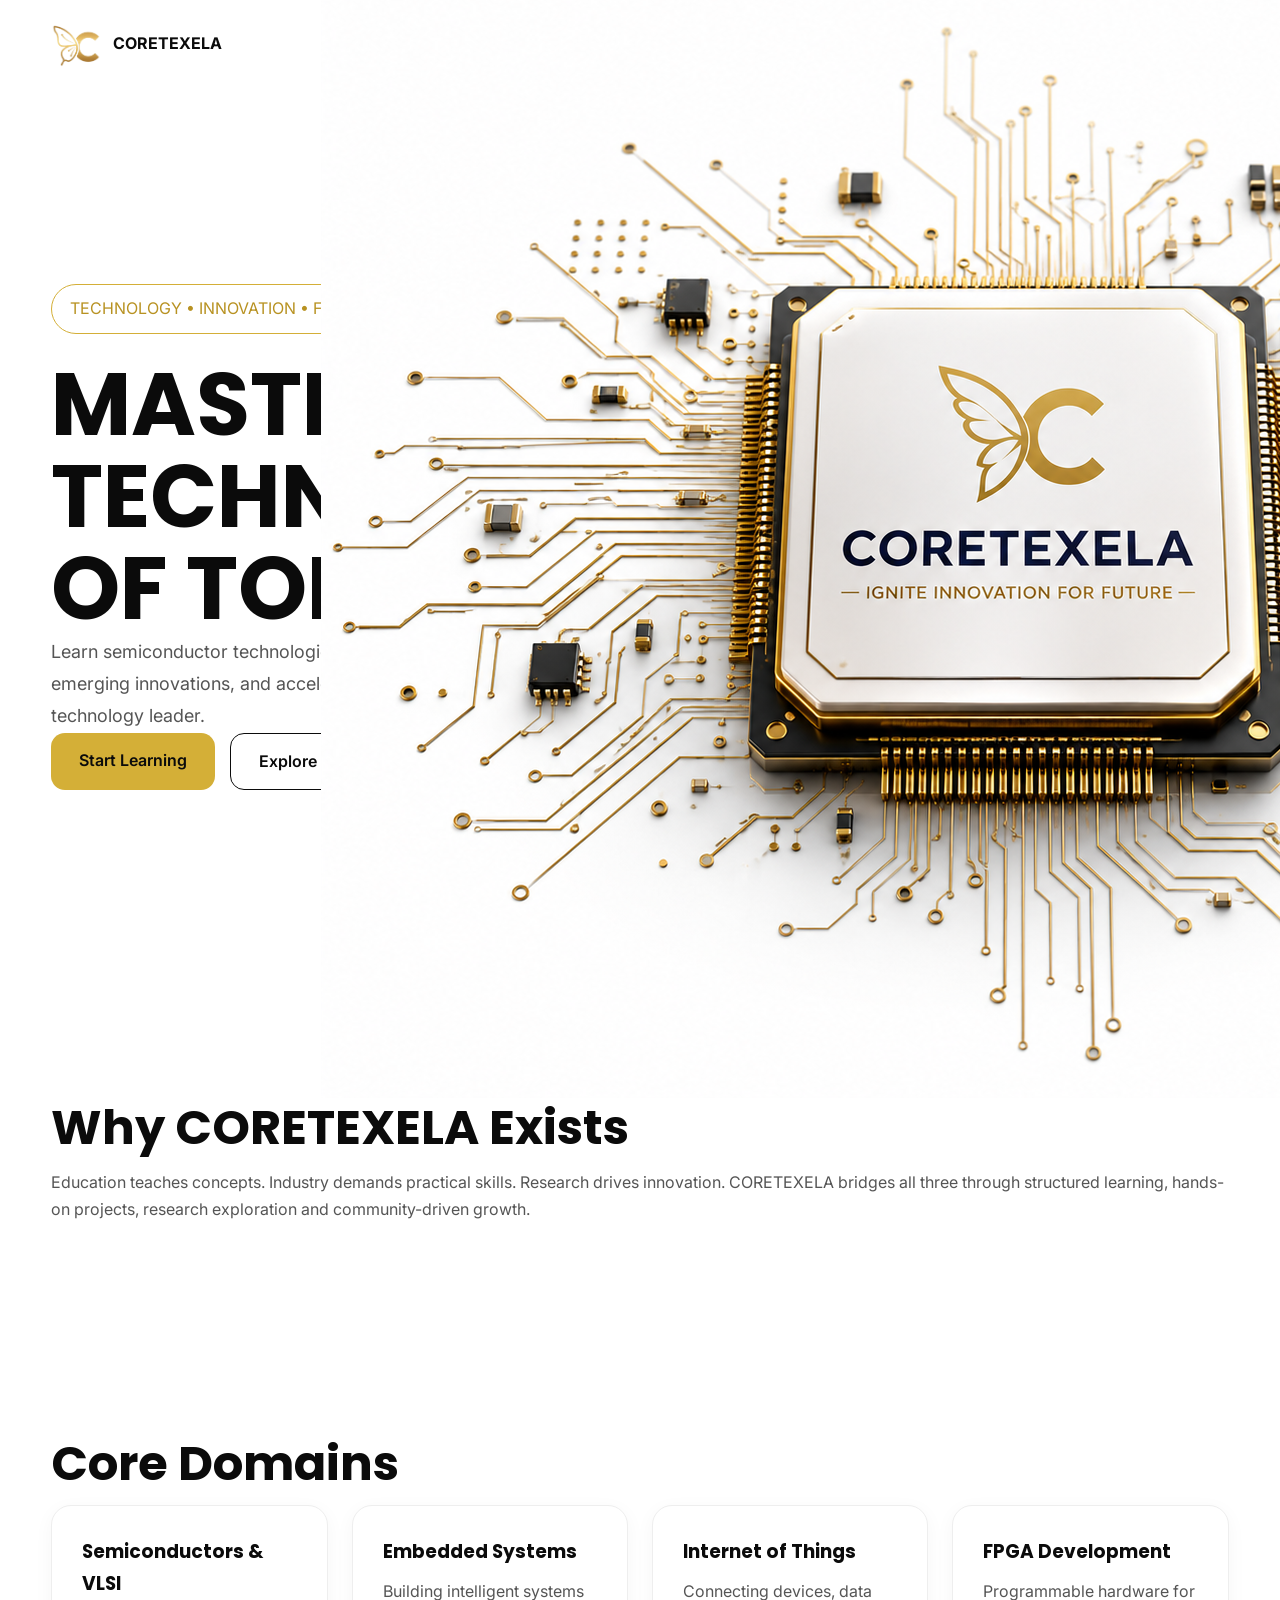
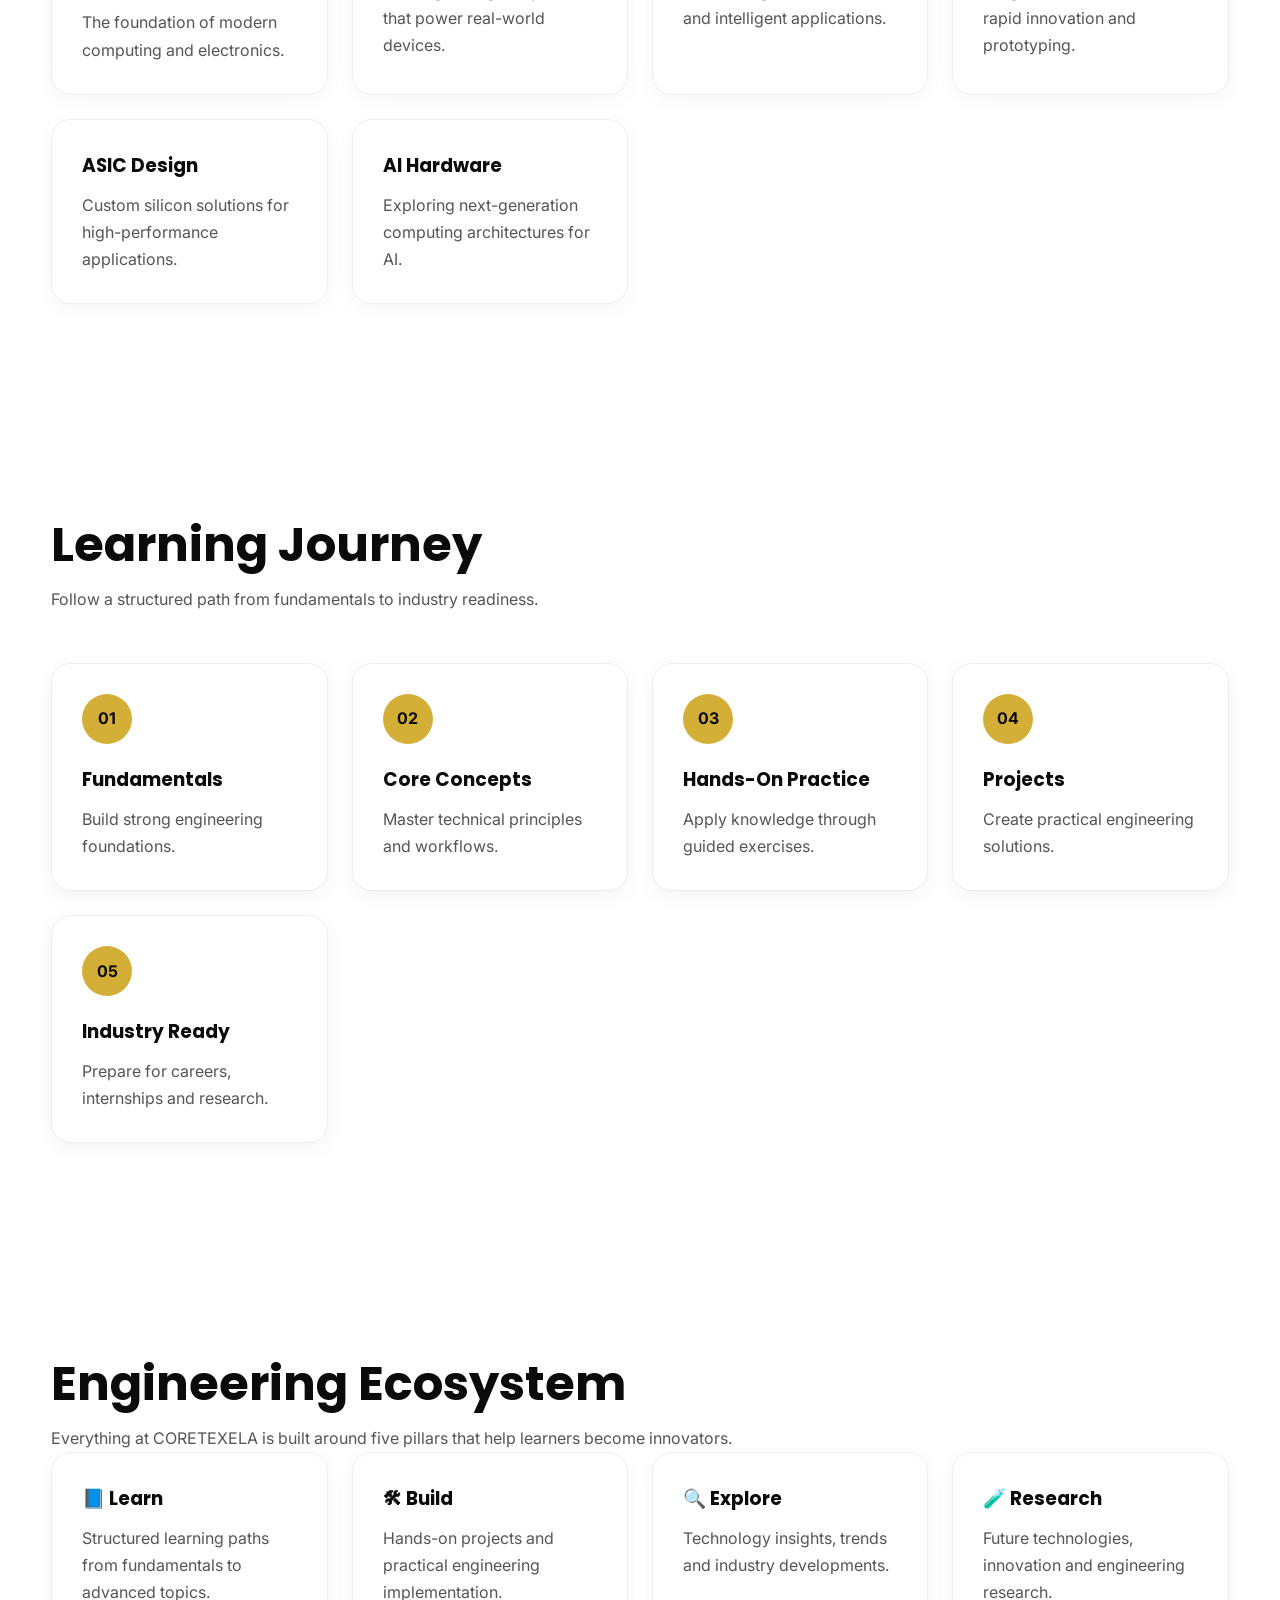
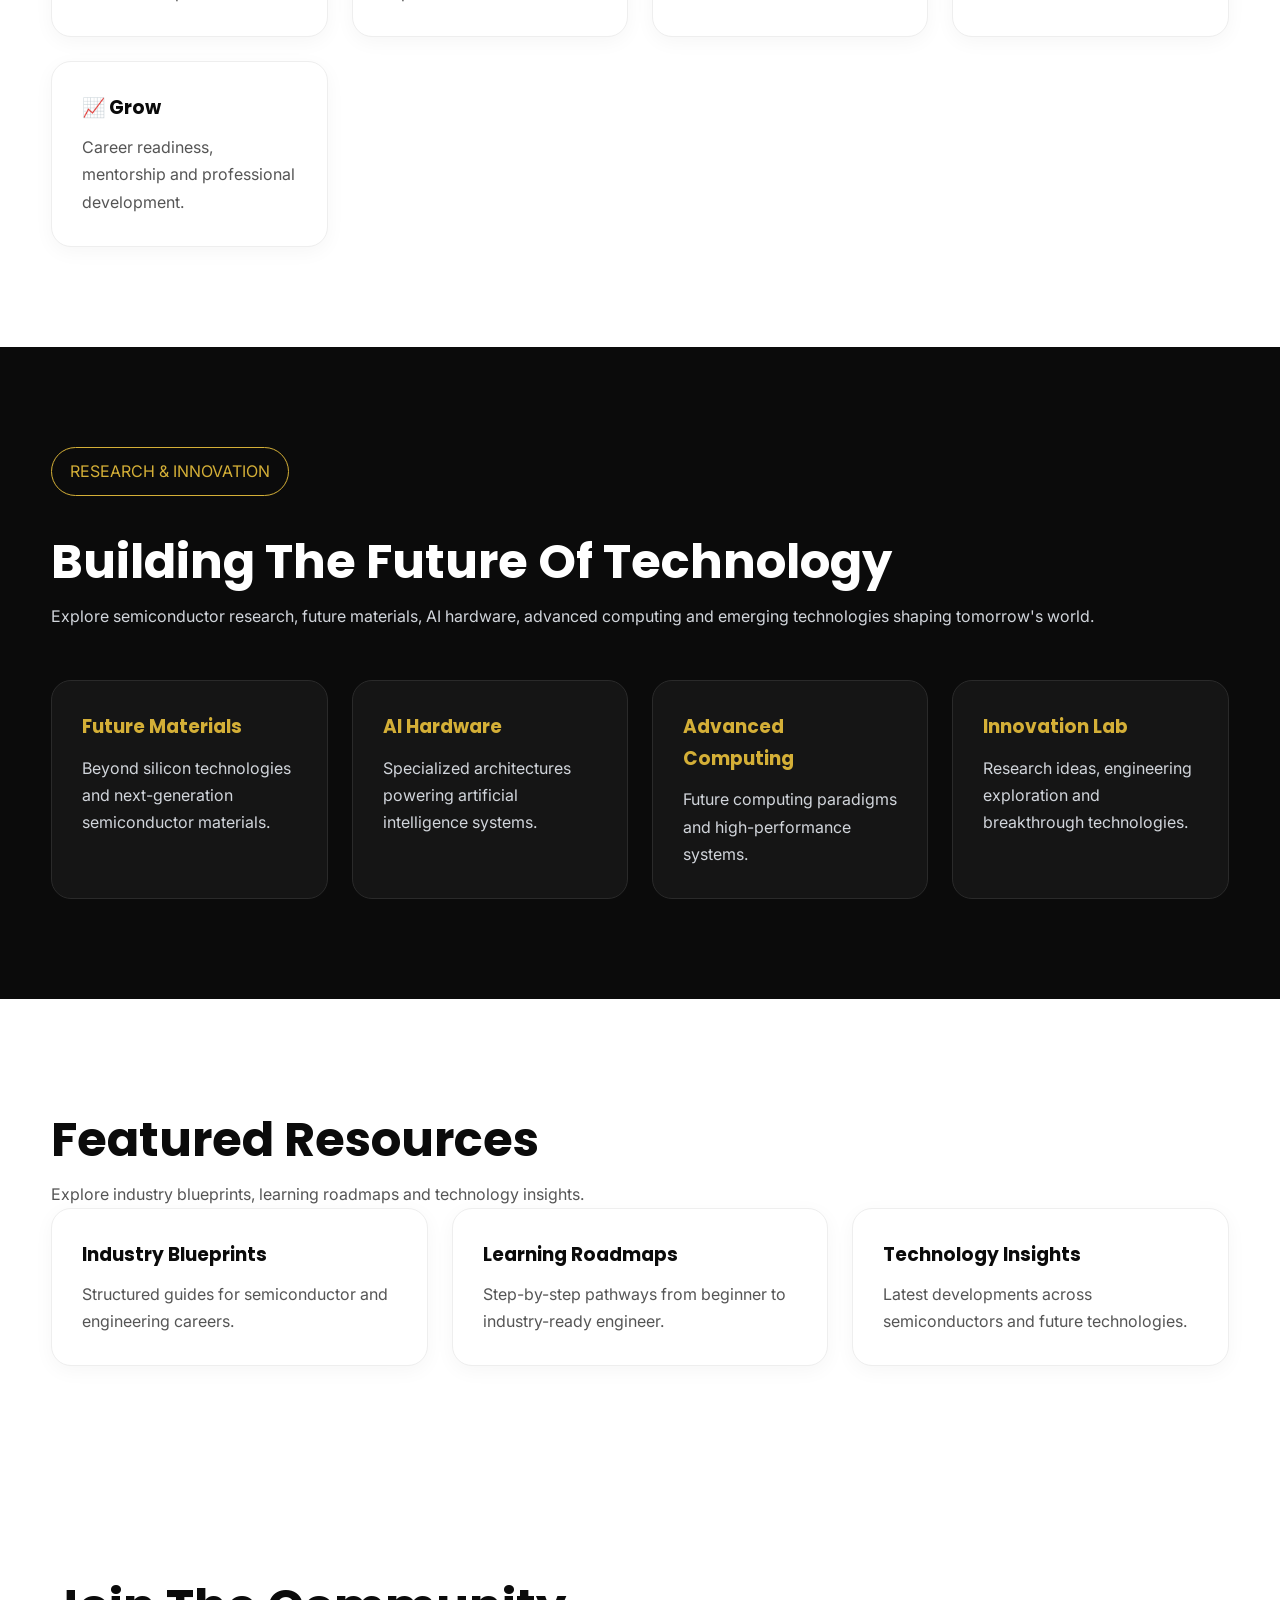
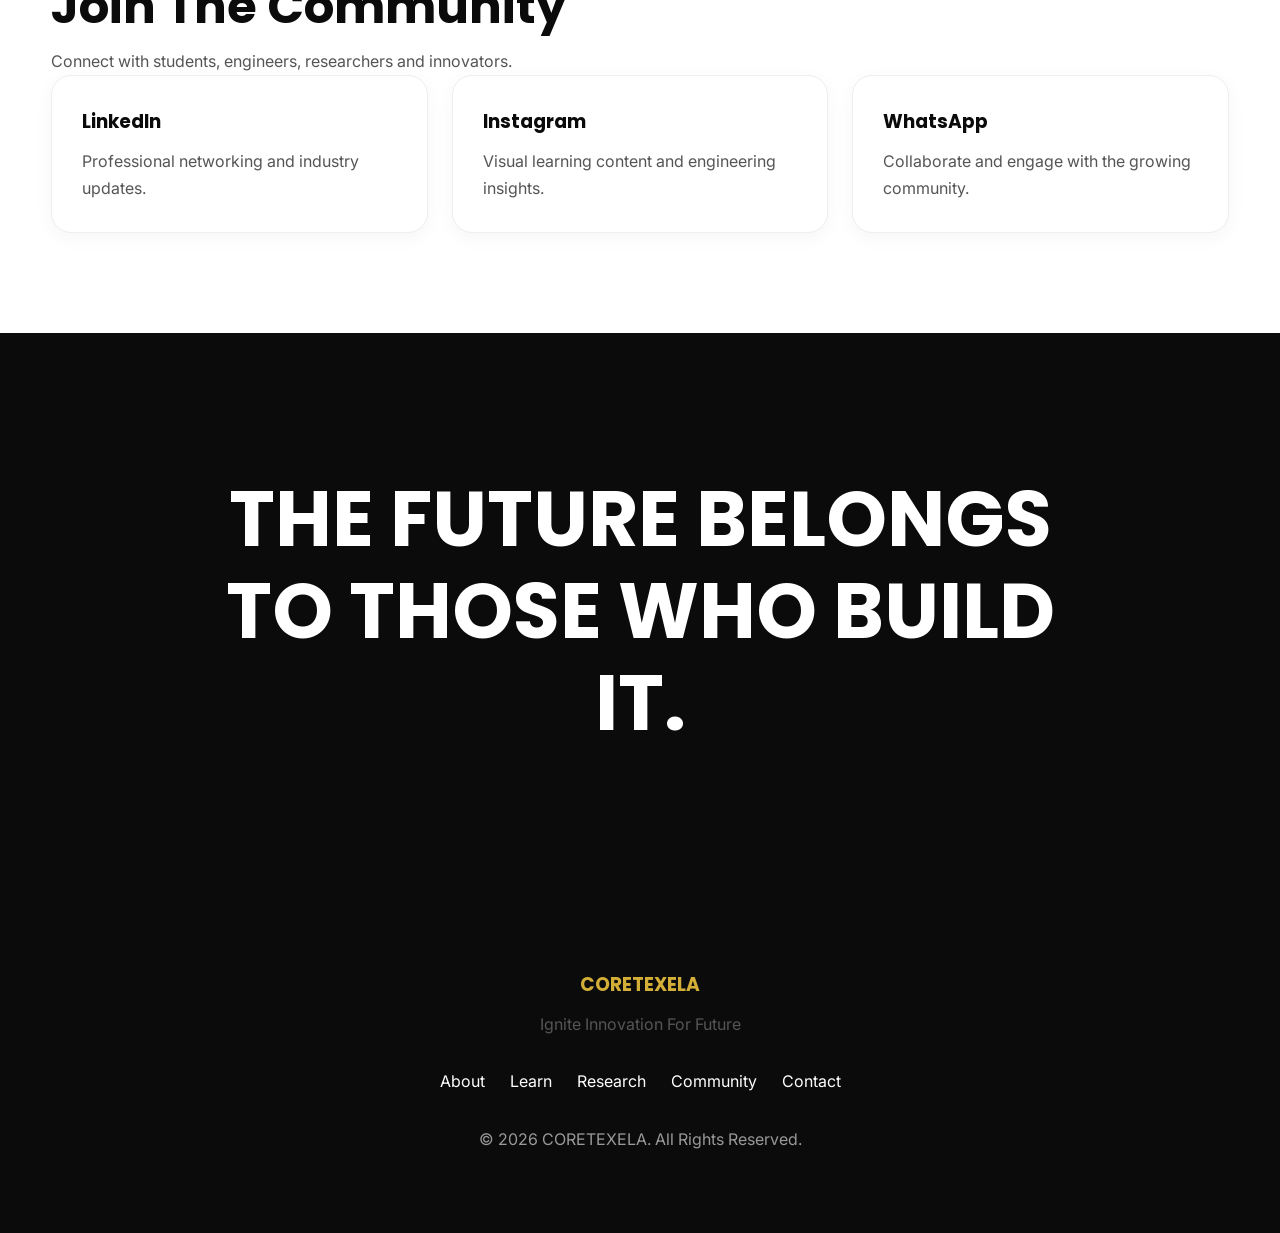
==== commit 0a449650: "Update index.html" ====
--- a/index.html
+++ b/index.html
@@ -90,9 +90,12 @@
         <!-- Hero Illustration Area -->
 <div class="hero-image">
 
-    <div id="hero-illustration">
-
-        <!-- Custom Semiconductor SVG will be inserted here -->
+    <div class="hero-visual">
+
+        <img
+            src="assets/images/hero-chip.png"
+            alt="CORETEXELA Semiconductor Chip"
+            class="hero-chip">
 
     </div>
 
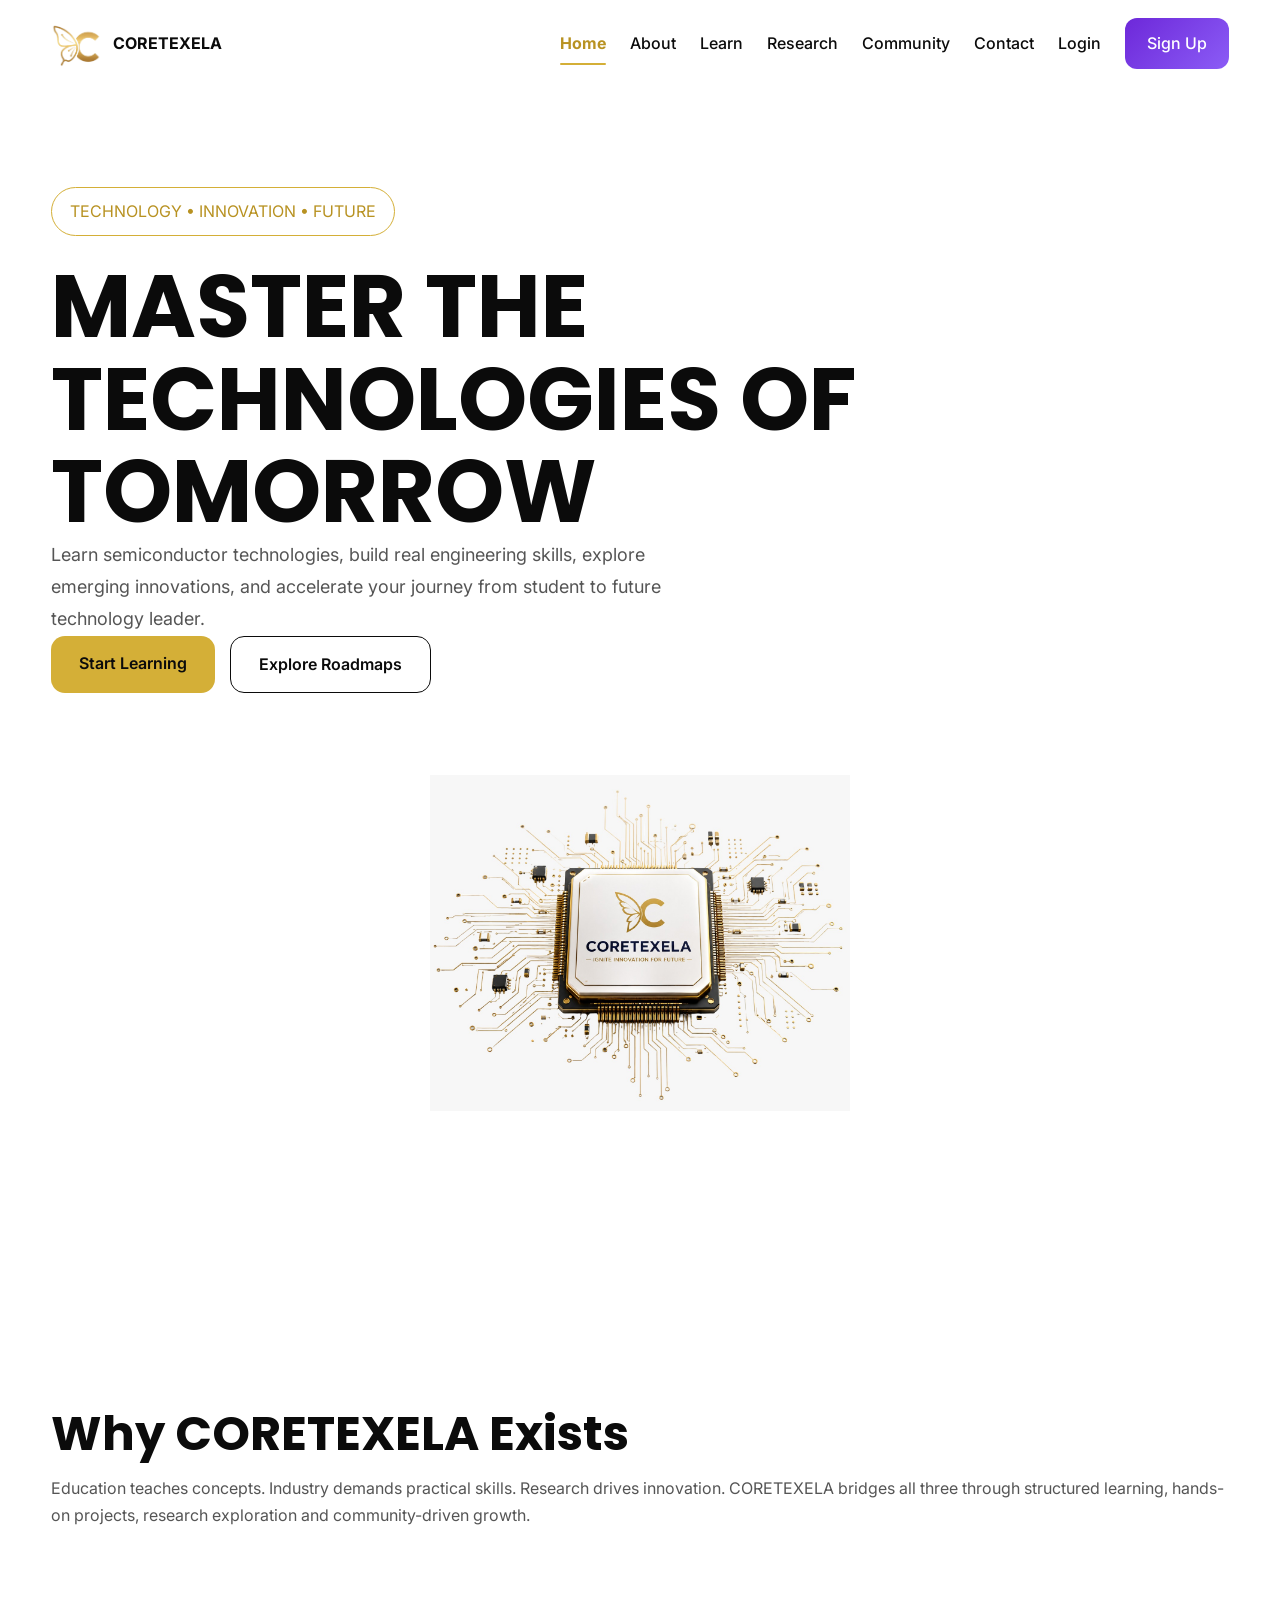
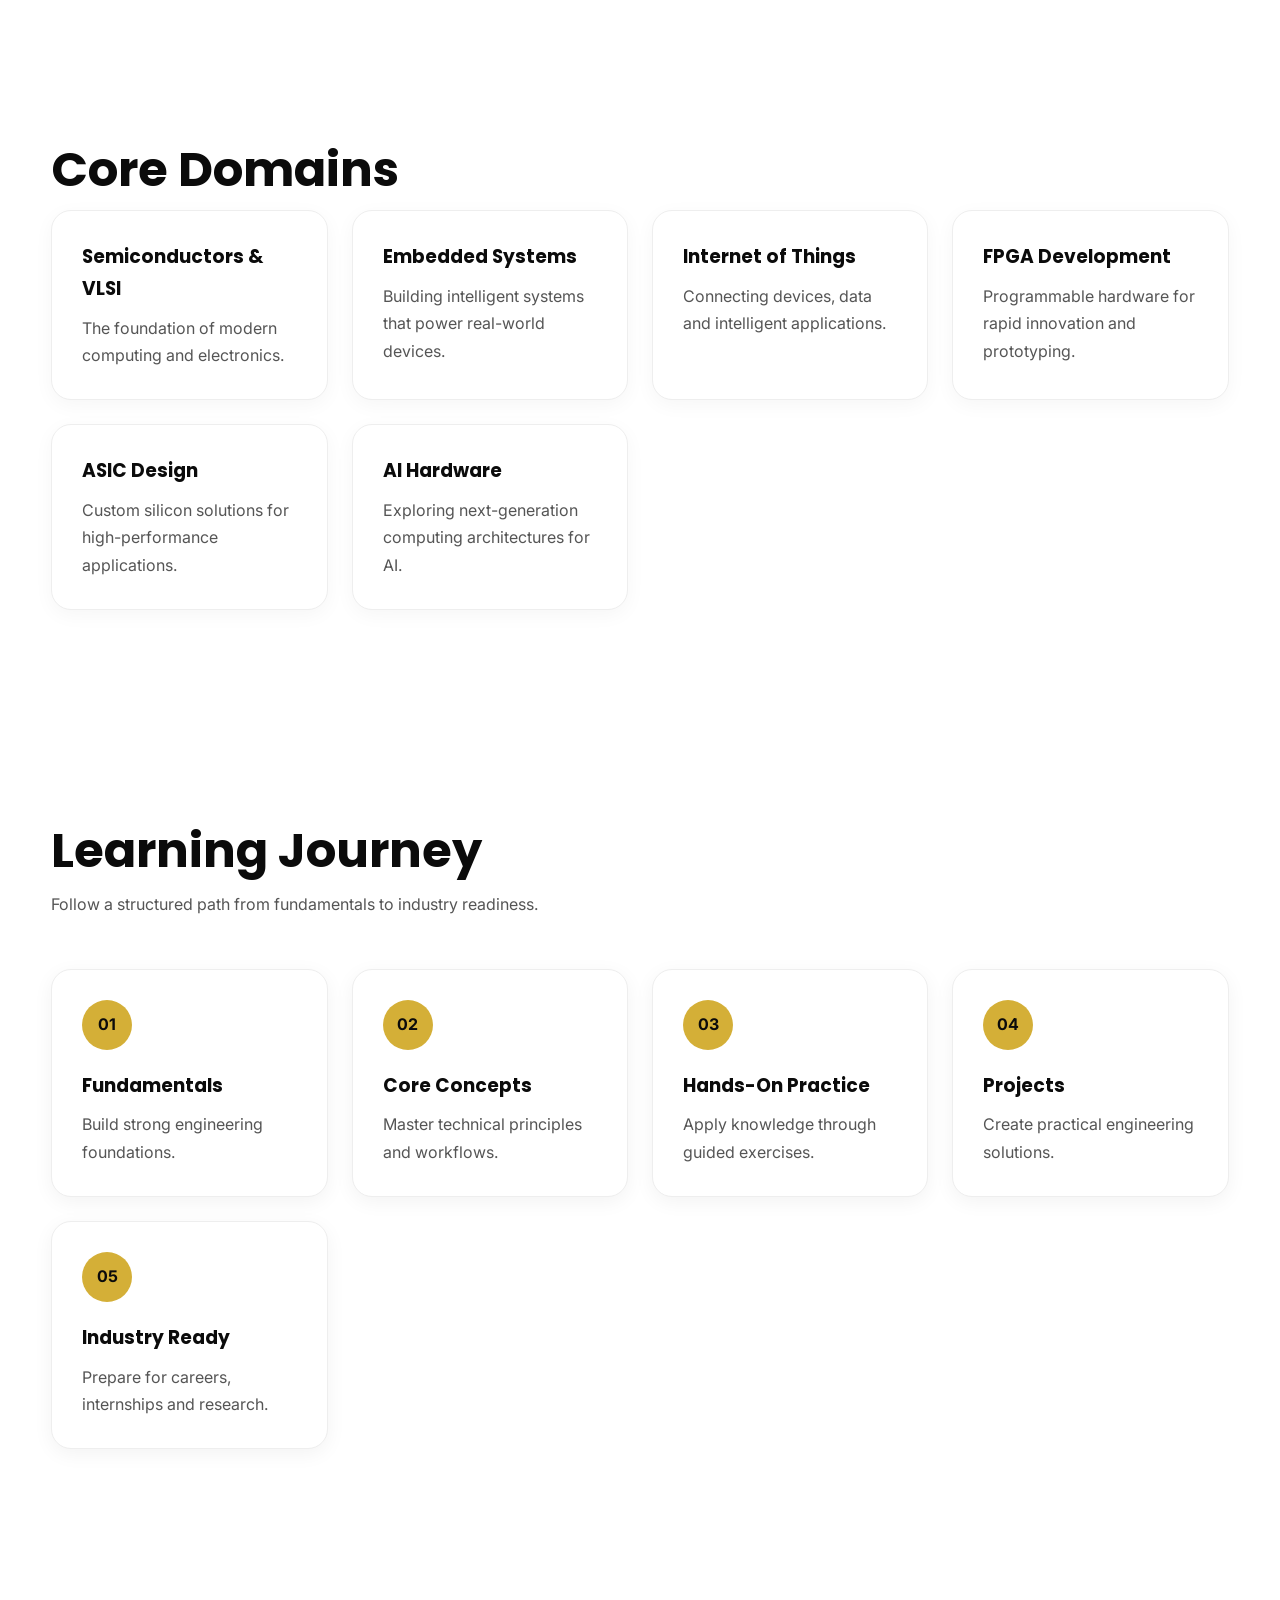
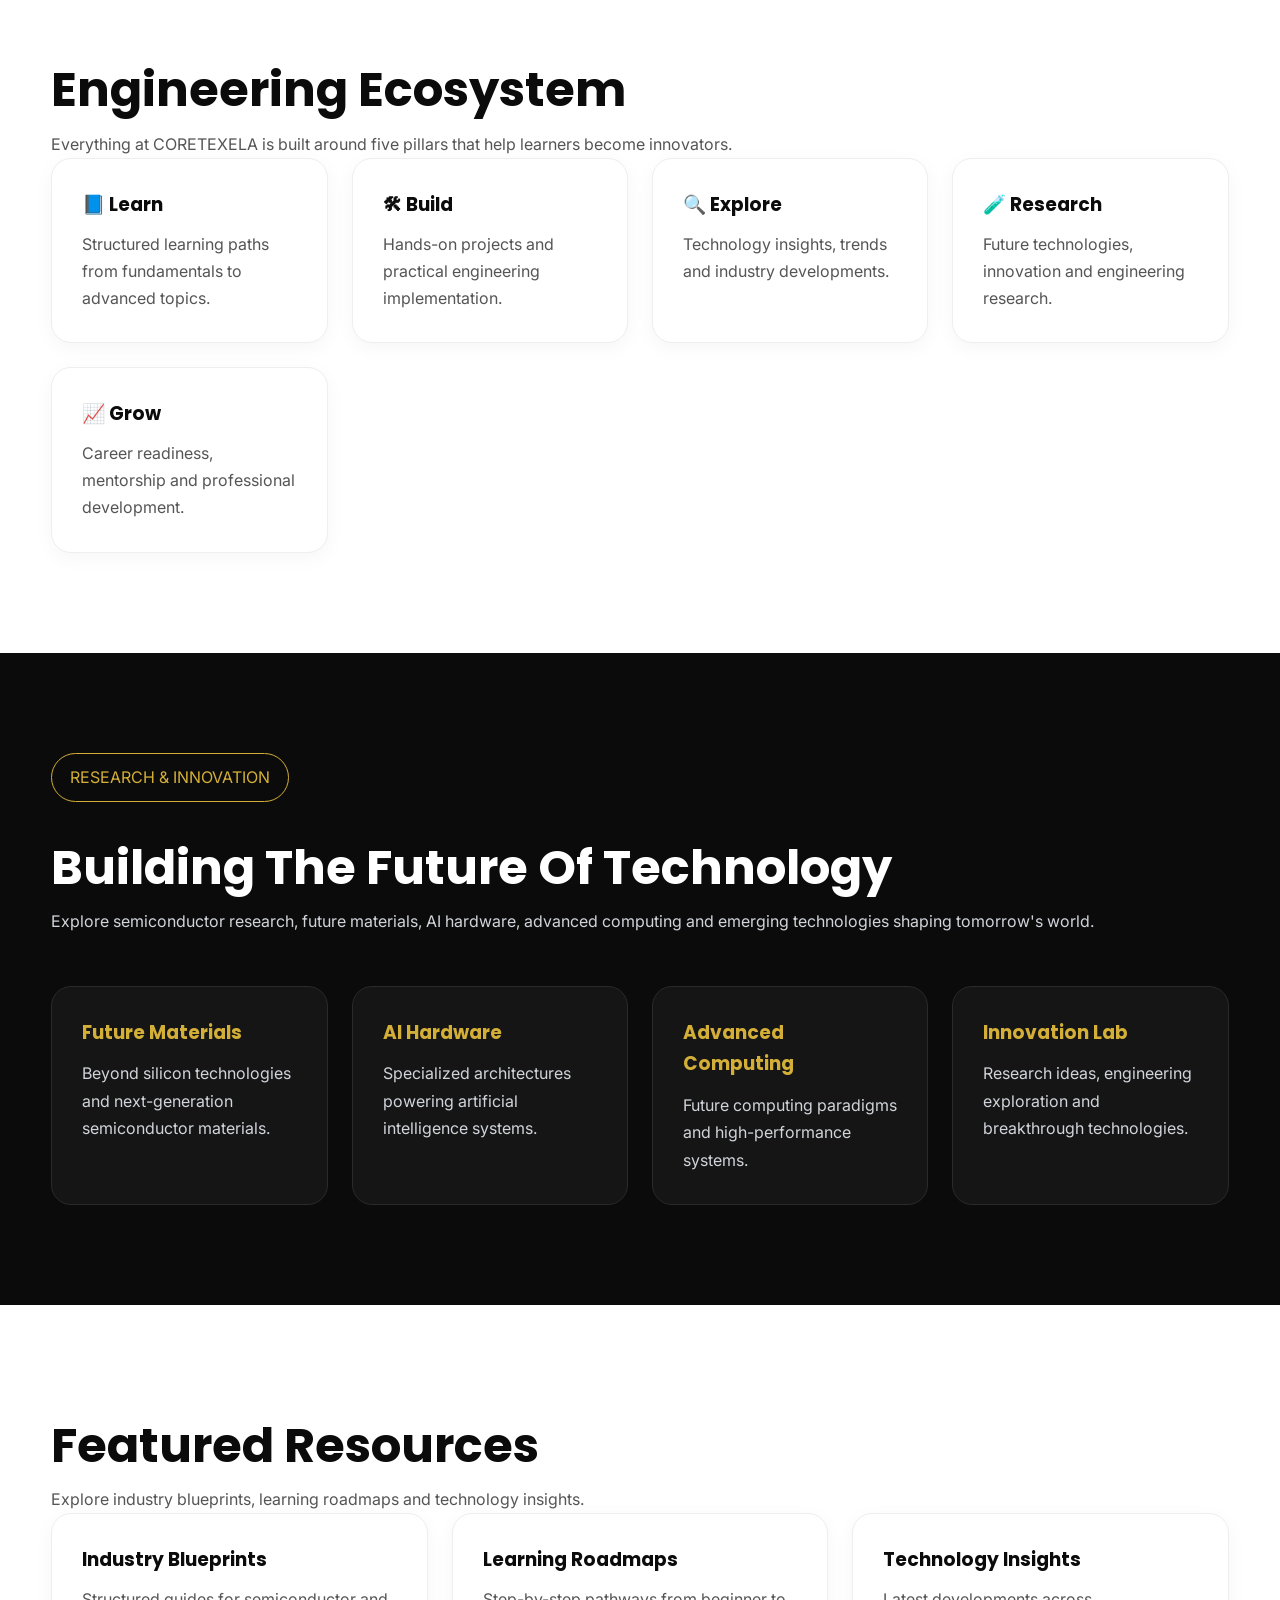
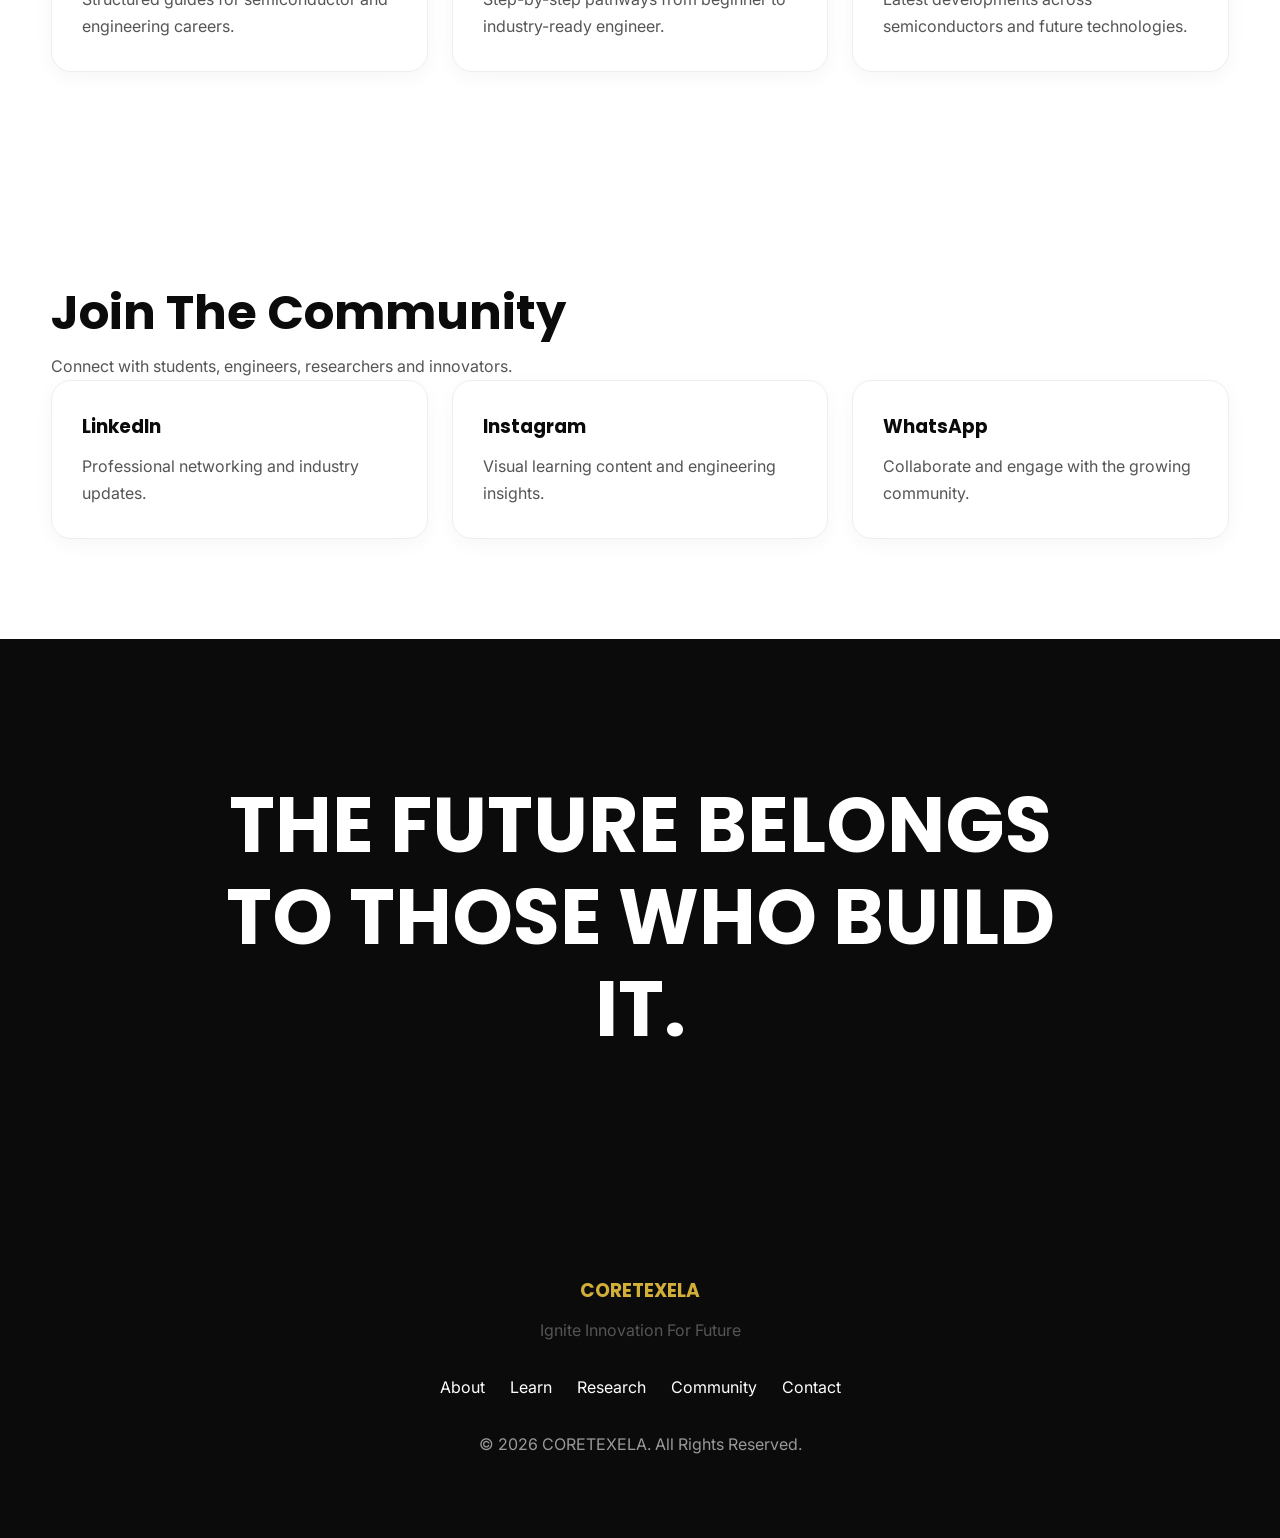
==== commit 31376e53: "Update index.html" ====
--- a/index.html
+++ b/index.html
@@ -51,60 +51,62 @@
 
 <section class="hero">
 
-    <div class="container hero-grid">
-
-        <!-- LEFT SIDE -->
-        <div class="hero-content">
-
-            <div class="badge">
-                TECHNOLOGY • INNOVATION • FUTURE
+    <div class="container">
+
+        <div class="hero-wrapper">
+
+            <!-- LEFT -->
+            <div class="hero-left">
+
+                <div class="badge">
+                    TECHNOLOGY • INNOVATION • FUTURE
+                </div>
+
+                <h1>
+                    MASTER THE <br>
+                    TECHNOLOGIES OF <br>
+                    TOMORROW
+                </h1>
+
+                <p>
+                    Learn semiconductor technologies, build real engineering
+                    skills, explore emerging innovations, and accelerate your
+                    journey from student to future technology leader.
+                </p>
+
+                <div class="hero-buttons">
+
+                    <a href="#journey" class="btn btn-primary">
+                        Start Learning
+                    </a>
+
+                    <a href="#domains" class="btn btn-secondary">
+                        Explore Roadmaps
+                    </a>
+
+                </div>
+
             </div>
 
-            <h1>
-                MASTER THE<br>
-                TECHNOLOGIES OF
-                TOMORROW
-            </h1>
-
-            <p>
-                Learn semiconductor technologies, build real engineering skills,
-                explore emerging innovations, and accelerate your journey from
-                student to future technology leader.
-            </p>
-
-            <div class="hero-buttons">
-
-                <a href="#journey" class="btn btn-primary">
-                    Start Learning
-                </a>
-
-                <a href="#domains" class="btn btn-secondary">
-                    Explore Roadmaps
-                </a>
+            <!-- RIGHT -->
+            <div class="hero-right">
+
+                <div class="hero-visual">
+
+                    <img
+                        src="assets/images/hero-chip.png"
+                        alt="CORETEXELA Hero Chip"
+                        class="hero-chip">
+
+                </div>
 
             </div>
 
         </div>
 
-        <!-- RIGHT SIDE -->
-        <!-- Hero Illustration Area -->
-<div class="hero-image">
-
-    <div class="hero-visual">
-
-        <img
-            src="assets/images/hero-chip.png"
-            alt="CORETEXELA Semiconductor Chip"
-            class="hero-chip">
-
     </div>
 
-</div>
-
-    </div>
-
-</section>
-<!-- ========================= -->
+</section><!-- ========================= -->
 <!-- WHY CORETEXELA -->
 <!-- ========================= -->
 
--- a/css/style.css
+++ b/css/style.css
@@ -656,3 +656,48 @@
 
     position:relative;
 }
+
+/*====================================
+ HERO IMAGE
+====================================*/
+
+.hero-image{
+
+    display:flex;
+
+    justify-content:center;
+
+    align-items:center;
+
+    min-height:560px;
+
+    position:relative;
+
+}
+
+.hero-visual{
+
+    position:relative;
+
+    width:100%;
+
+    display:flex;
+
+    justify-content:center;
+
+    align-items:center;      
+    overflow:hidden;
+
+}
+
+.hero-chip{
+
+    width:80%;
+
+    max-width:420px;
+
+    height:auto;
+
+    object-fit:contain;
+}
+
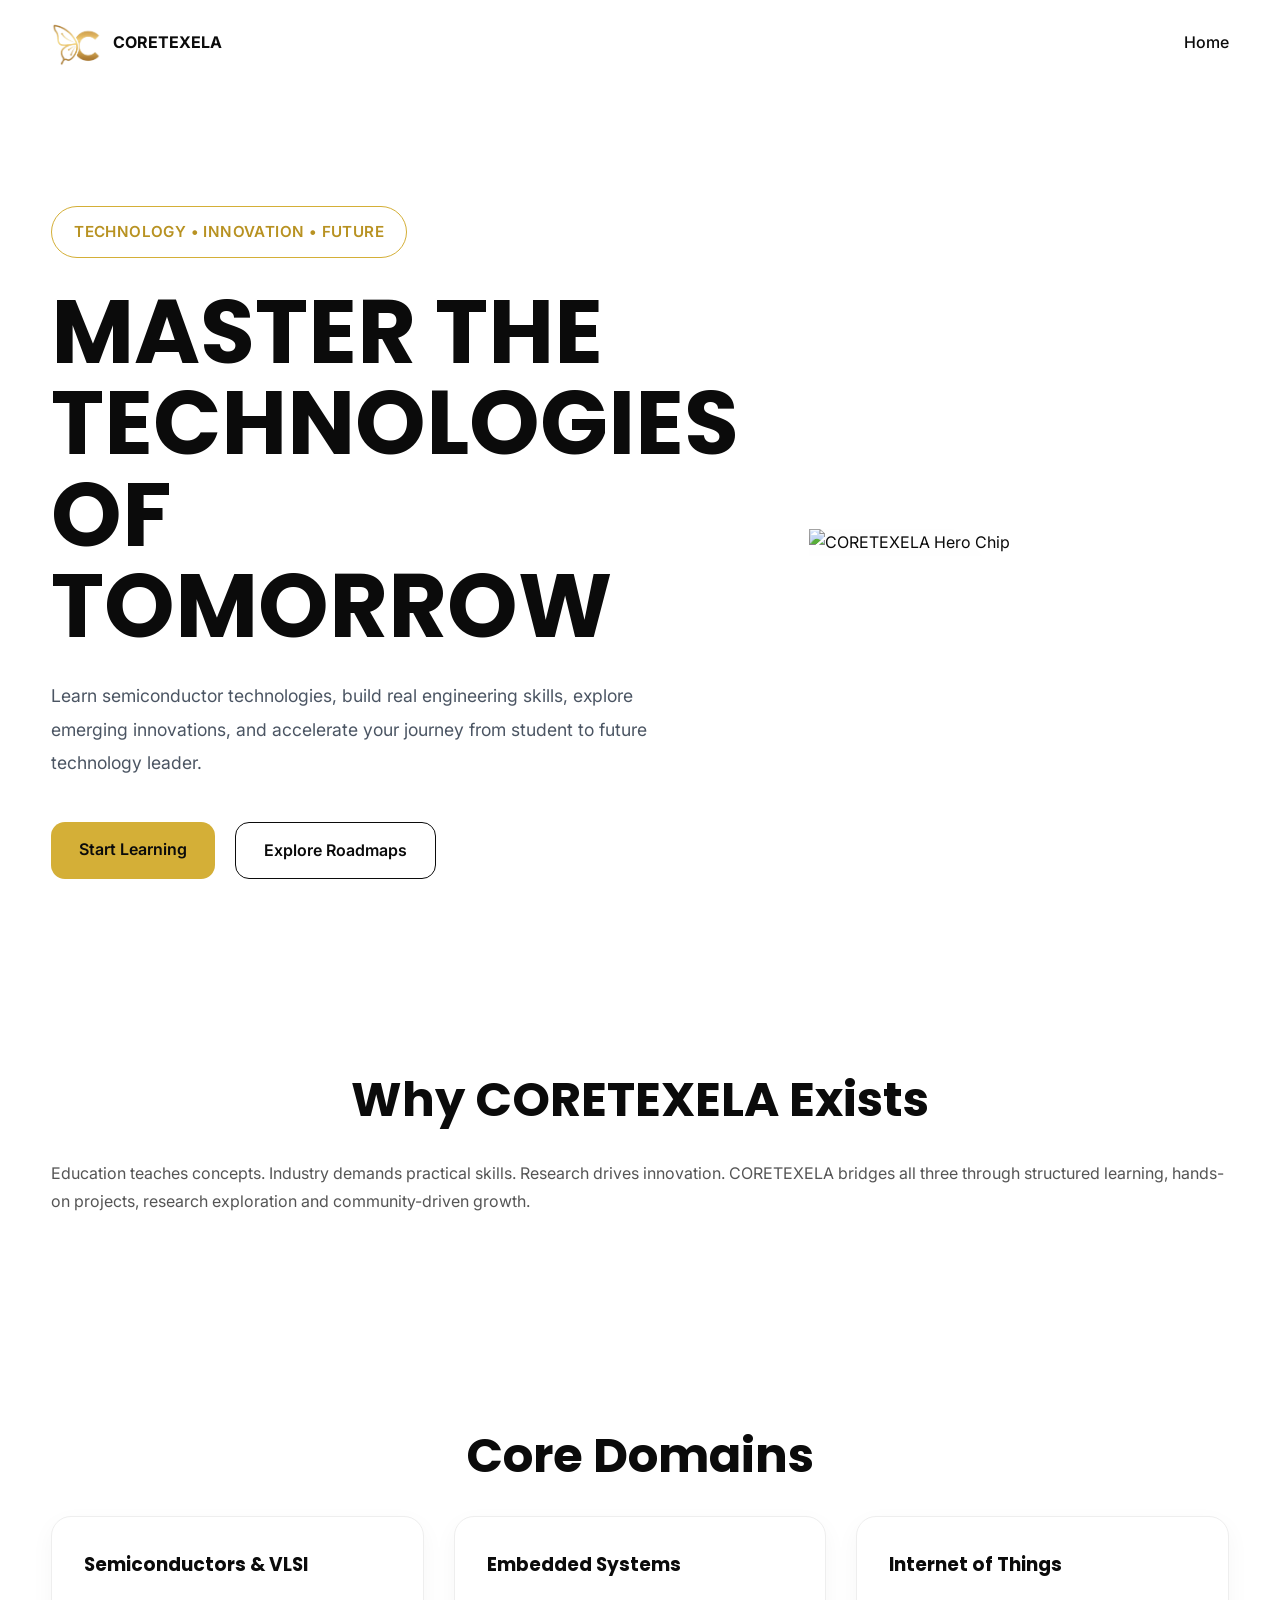
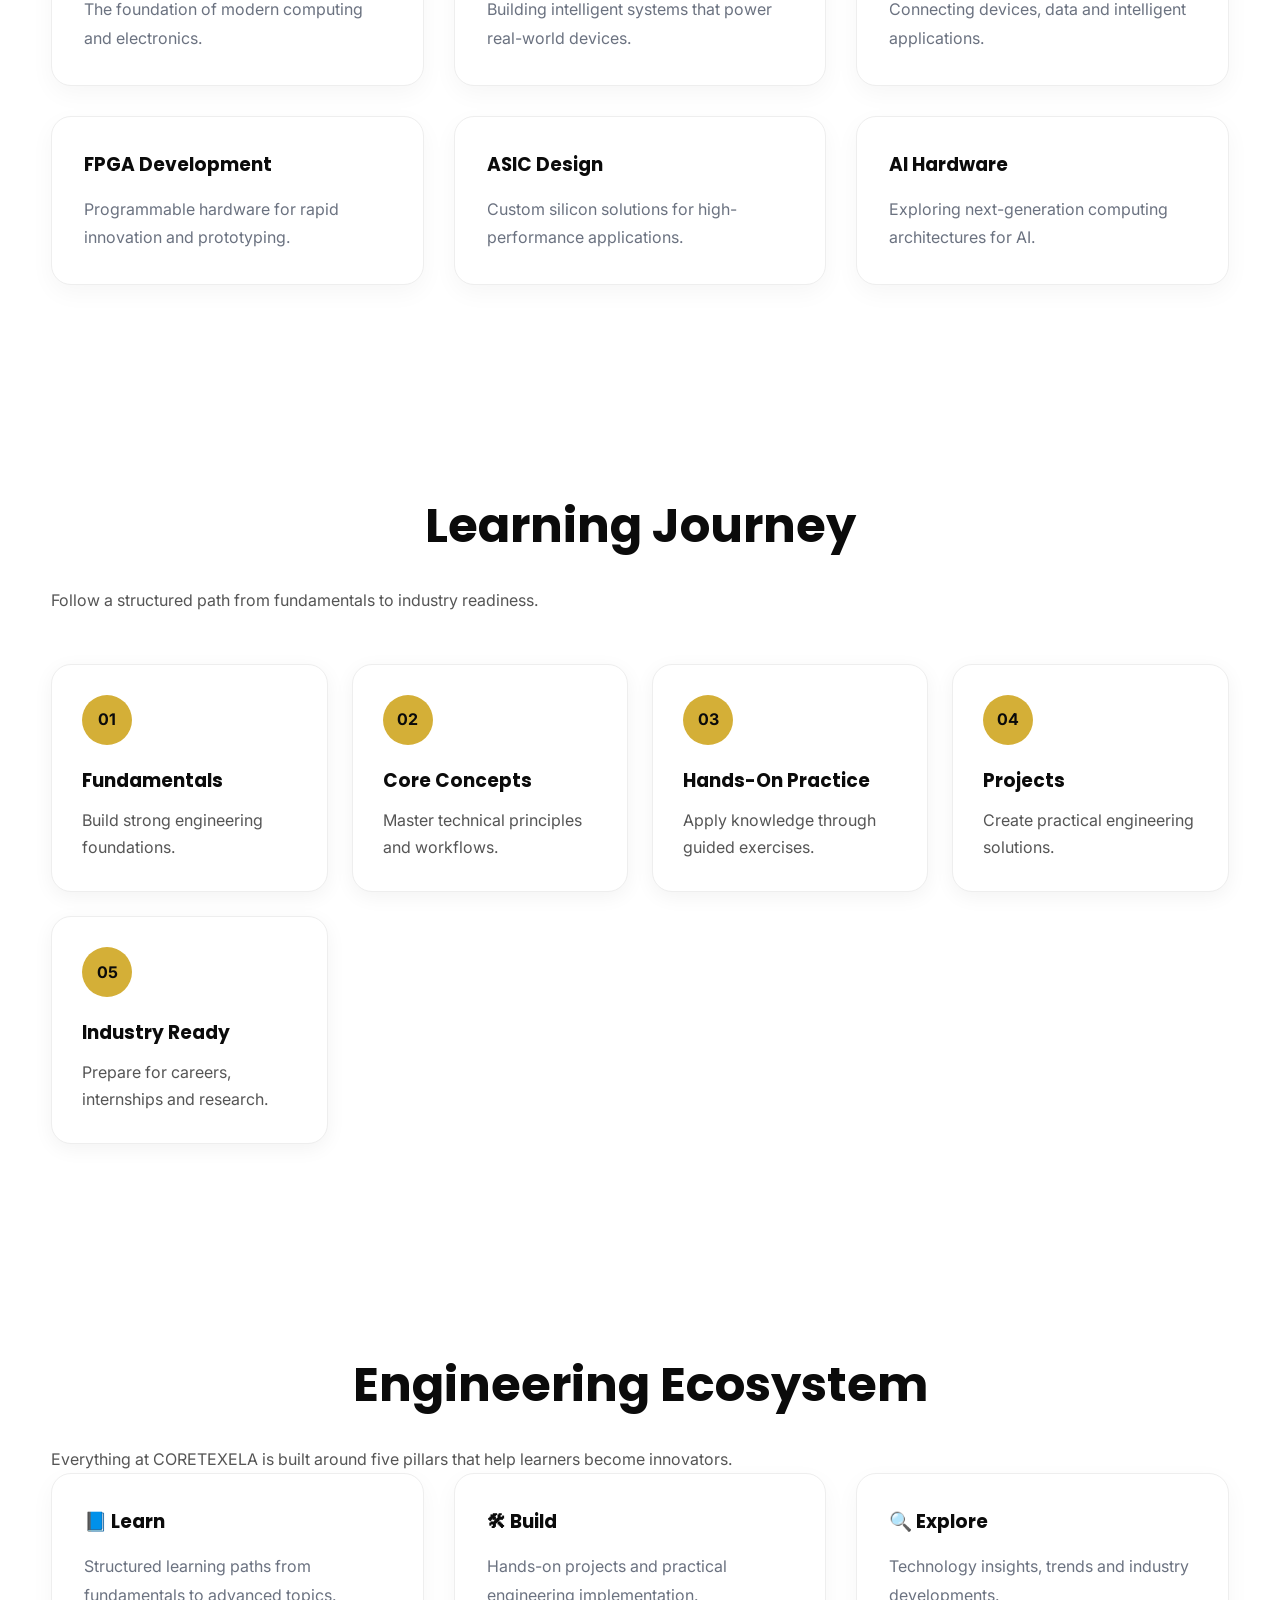
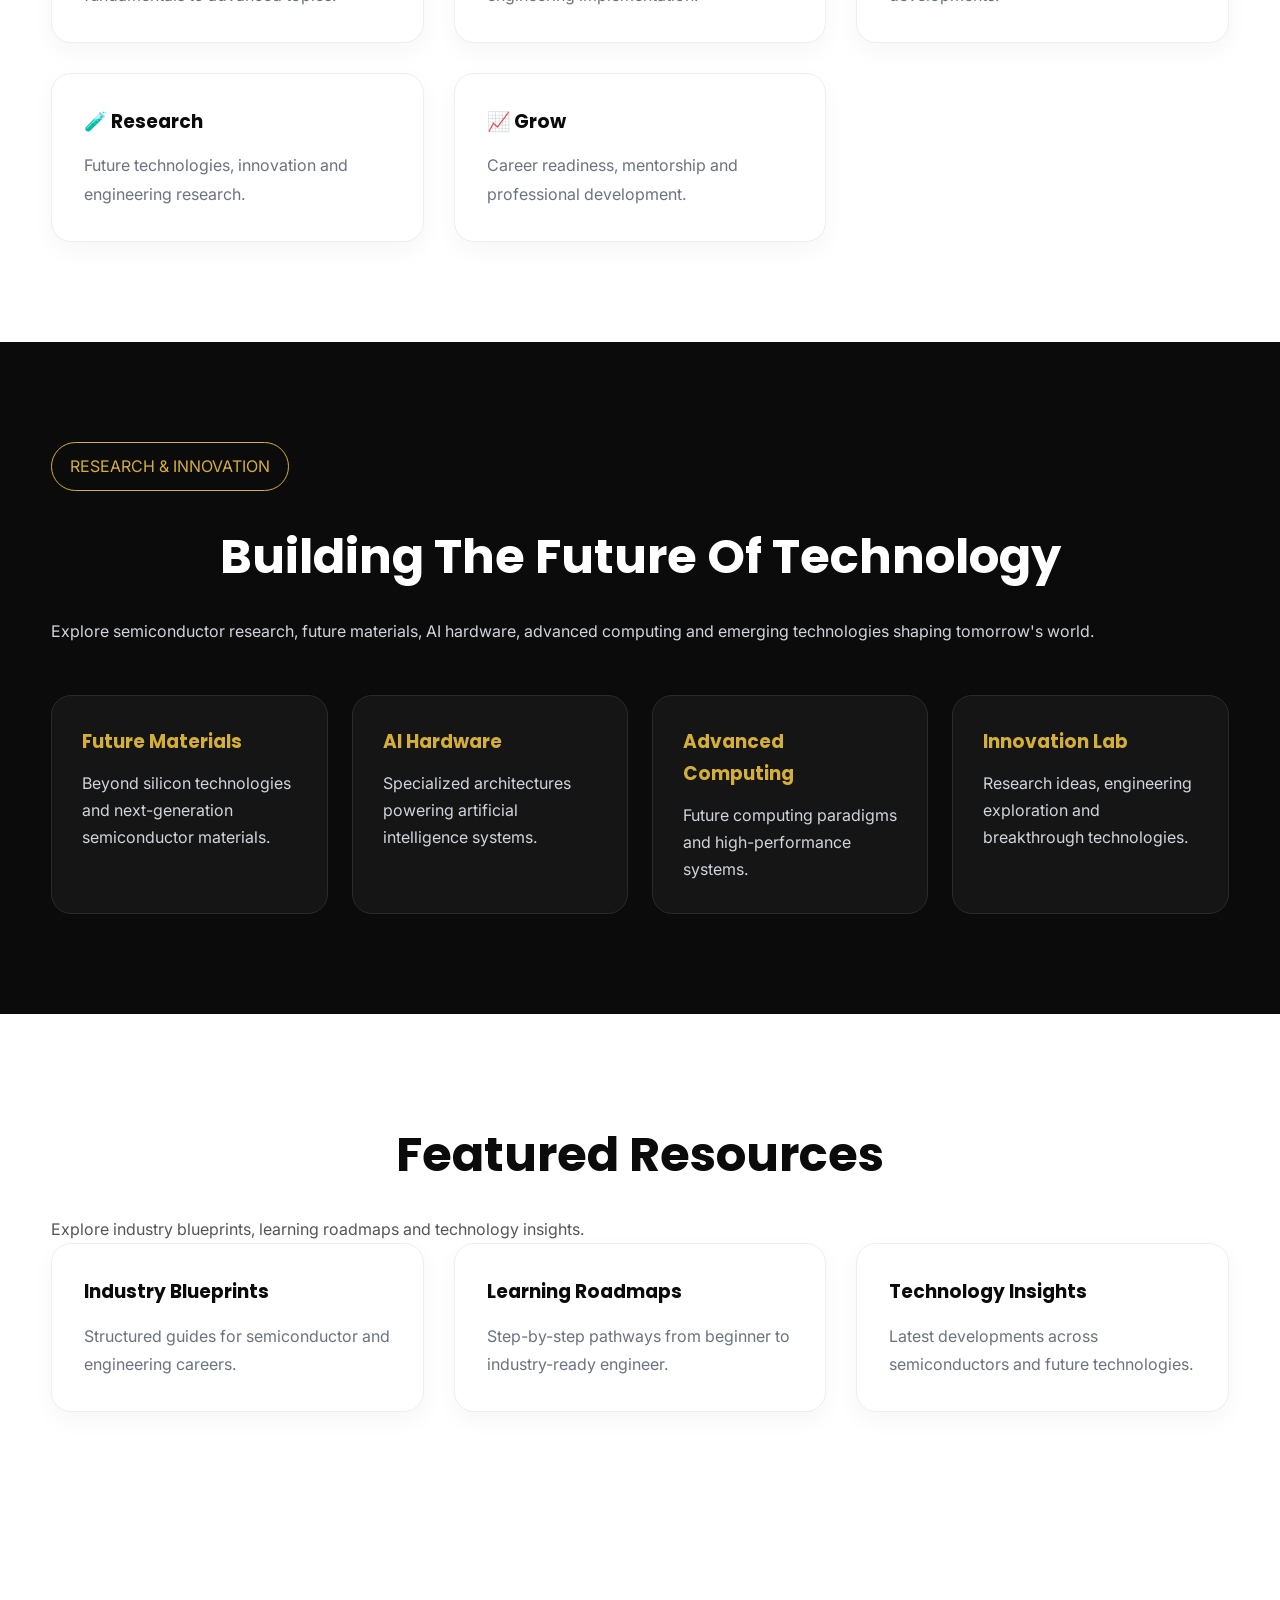
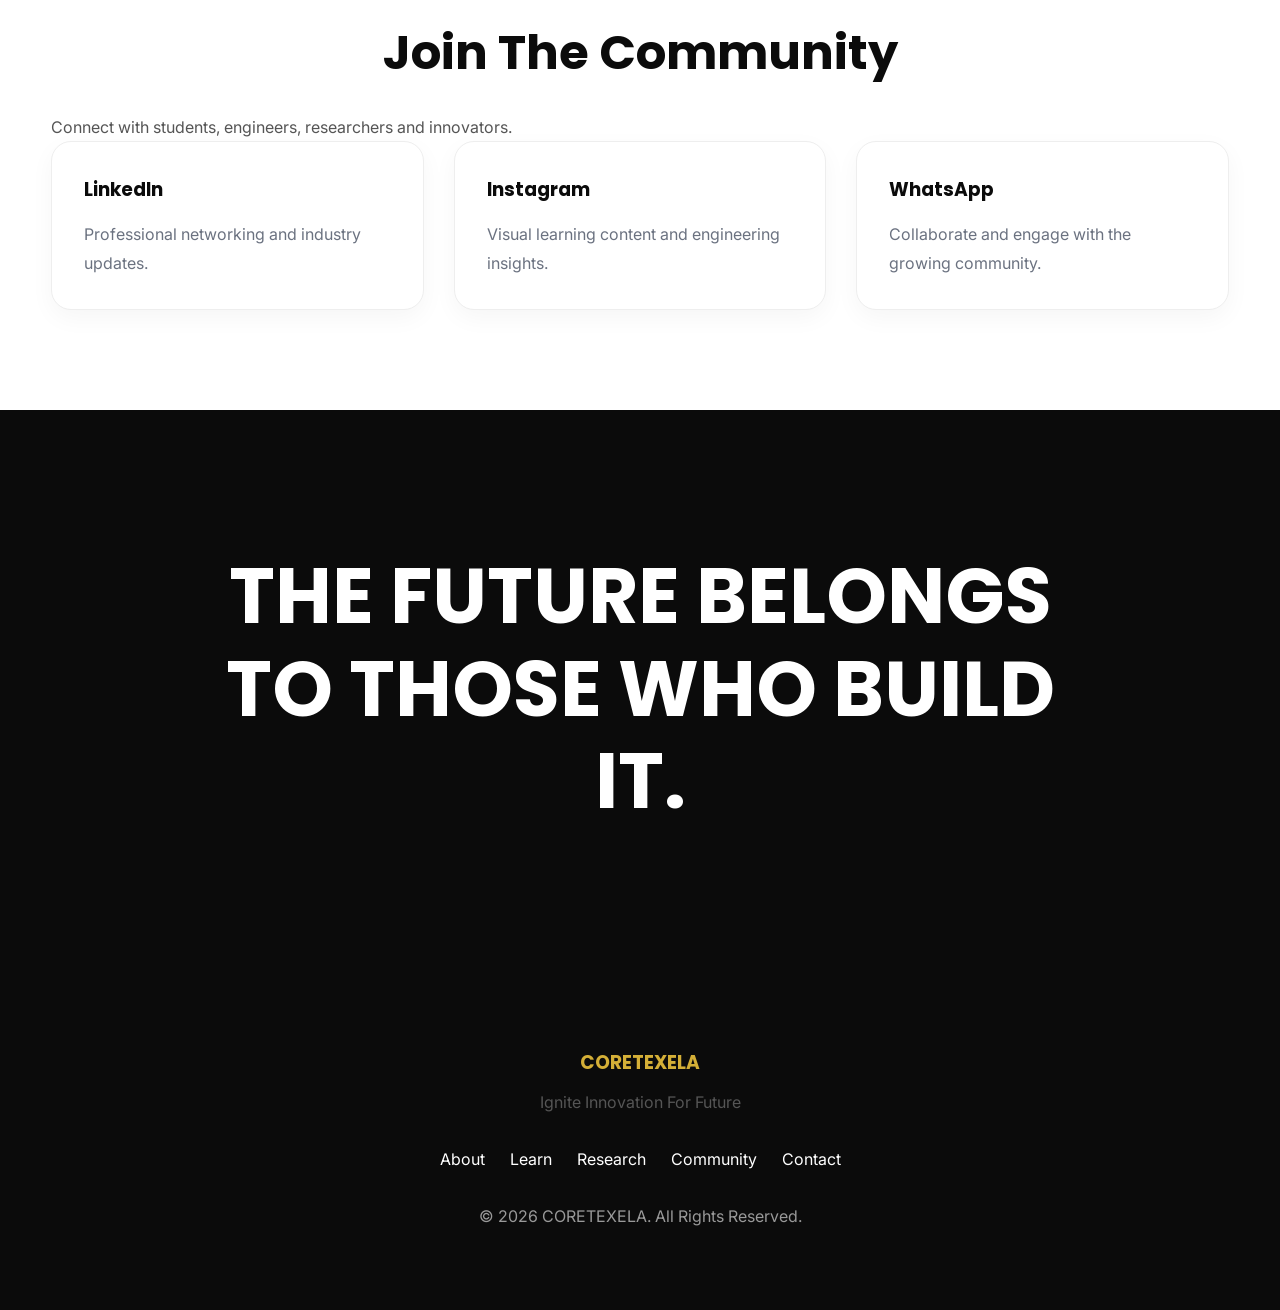
==== commit 3ae026c2: "Update index.html" ====
--- a/index.html
+++ b/index.html
@@ -31,396 +31,389 @@
 </div>
 
 <div class="nav-links">
-<a href="index.html"class="active">Home</a>
+<a href="index.html">Home</a>
+</div>
+
+</div>
+
+</nav>
+
+<!-- ========================= -->
+<!-- HERO -->
+<!-- ========================= -->
+
+<section class="hero">
+
+    <div class="container">
+
+        <div class="hero-wrapper">
+
+            <!-- LEFT -->
+            <div class="hero-left">
+
+                <div class="badge">
+                    TECHNOLOGY • INNOVATION • FUTURE
+                </div>
+
+                <h1>
+                    MASTER THE <br>
+                    TECHNOLOGIES OF <br>
+                    TOMORROW
+                </h1>
+
+                <p>
+                    Learn semiconductor technologies, build real engineering
+                    skills, explore emerging innovations, and accelerate your
+                    journey from student to future technology leader.
+                </p>
+
+                <div class="hero-buttons">
+
+                    <a href="#journey" class="btn btn-primary">
+                        Start Learning
+                    </a>
+
+                    <a href="#domains" class="btn btn-secondary">
+                        Explore Roadmaps
+                    </a>
+
+                </div>
+
+            </div>
+
+            <!-- RIGHT -->
+            <div class="hero-right">
+
+                <div class="hero-visual">
+
+                    <img
+                        src="assets/images/hero-chip.png"
+                        alt="CORETEXELA Hero Chip"
+                        class="hero-chip">
+
+                </div>
+
+            </div>
+
+        </div>
+
+    </div>
+
+</section><!-- ========================= -->
+<!-- WHY CORETEXELA -->
+<!-- ========================= -->
+
+<section id="why">
+
+<div class="container">
+
+<h2>Why CORETEXELA Exists</h2>
+
+<p>
+Education teaches concepts.
+
+Industry demands practical skills.
+
+Research drives innovation.
+
+CORETEXELA bridges all three through structured learning, hands-on projects, research exploration and community-driven growth.
+</p>
+
+</div>
+
+</section>
+
+<!-- ========================= -->
+<!-- CORE DOMAINS -->
+<!-- ========================= -->
+
+<section id="domains">
+
+<div class="container">
+
+<h2>Core Domains</h2>
+
+<div class="grid cards-3">
+
+<div class="card">
+<h3>Semiconductors & VLSI</h3>
+<p>The foundation of modern computing and electronics.</p>
+</div>
+
+<div class="card">
+<h3>Embedded Systems</h3>
+<p>Building intelligent systems that power real-world devices.</p>
+</div>
+
+<div class="card">
+<h3>Internet of Things</h3>
+<p>Connecting devices, data and intelligent applications.</p>
+</div>
+
+<div class="card">
+<h3>FPGA Development</h3>
+<p>Programmable hardware for rapid innovation and prototyping.</p>
+</div>
+
+<div class="card">
+<h3>ASIC Design</h3>
+<p>Custom silicon solutions for high-performance applications.</p>
+</div>
+
+<div class="card">
+<h3>AI Hardware</h3>
+<p>Exploring next-generation computing architectures for AI.</p>
+</div>
+
+</div>
+
+</div>
+
+</section>
+
+<!-- ========================= -->
+<!-- LEARNING JOURNEY -->
+<!-- ========================= -->
+
+<section id="journey">
+
+<div class="container">
+
+<h2>Learning Journey</h2>
+
+<p>
+Follow a structured path from fundamentals to industry readiness.
+</p>
+
+<div class="journey-grid">
+
+<div class="journey-step">
+<span>01</span>
+<h3>Fundamentals</h3>
+<p>Build strong engineering foundations.</p>
+</div>
+
+<div class="journey-step">
+<span>02</span>
+<h3>Core Concepts</h3>
+<p>Master technical principles and workflows.</p>
+</div>
+
+<div class="journey-step">
+<span>03</span>
+<h3>Hands-On Practice</h3>
+<p>Apply knowledge through guided exercises.</p>
+</div>
+
+<div class="journey-step">
+<span>04</span>
+<h3>Projects</h3>
+<p>Create practical engineering solutions.</p>
+</div>
+
+<div class="journey-step">
+<span>05</span>
+<h3>Industry Ready</h3>
+<p>Prepare for careers, internships and research.</p>
+</div>
+
+</div>
+
+</div>
+
+</section>
+<section id="pillars">
+
+<div class="container">
+
+<h2>Engineering Ecosystem</h2>
+
+<p>
+Everything at CORETEXELA is built around five pillars that help learners become innovators.
+</p>
+
+<div class="grid cards-3">
+
+<div class="card">
+<h3>📘 Learn</h3>
+<p>Structured learning paths from fundamentals to advanced topics.</p>
+</div>
+
+<div class="card">
+<h3>🛠 Build</h3>
+<p>Hands-on projects and practical engineering implementation.</p>
+</div>
+
+<div class="card">
+<h3>🔍 Explore</h3>
+<p>Technology insights, trends and industry developments.</p>
+</div>
+
+<div class="card">
+<h3>🧪 Research</h3>
+<p>Future technologies, innovation and engineering research.</p>
+</div>
+
+<div class="card">
+<h3>📈 Grow</h3>
+<p>Career readiness, mentorship and professional development.</p>
+</div>
+
+</div>
+
+</div>
+
+</section>
+
+<!-- ========================= -->
+<!-- RESEARCH & INNOVATION -->
+<!-- ========================= -->
+
+<section id="research" class="research-section">
+
+<div class="container">
+
+<div class="research-content">
+
+<span class="research-tag">
+RESEARCH & INNOVATION
+</span>
+
+<h2>
+Building The Future Of Technology
+</h2>
+
+<p>
+Explore semiconductor research, future materials, AI hardware, advanced computing and emerging technologies shaping tomorrow's world.
+</p>
+
+<div class="research-grid">
+
+<div class="research-card">
+<h3>Future Materials</h3>
+<p>Beyond silicon technologies and next-generation semiconductor materials.</p>
+</div>
+
+<div class="research-card">
+<h3>AI Hardware</h3>
+<p>Specialized architectures powering artificial intelligence systems.</p>
+</div>
+
+<div class="research-card">
+<h3>Advanced Computing</h3>
+<p>Future computing paradigms and high-performance systems.</p>
+</div>
+
+<div class="research-card">
+<h3>Innovation Lab</h3>
+<p>Research ideas, engineering exploration and breakthrough technologies.</p>
+</div>
+
+</div>
+
+</div>
+
+</div>
+
+</section>
+  <section id="resources">
+
+<div class="container">
+
+<h2>Featured Resources</h2>
+
+<p>
+Explore industry blueprints, learning roadmaps and technology insights.
+</p>
+
+<div class="grid cards-3">
+
+<div class="card">
+<h3>Industry Blueprints</h3>
+<p>Structured guides for semiconductor and engineering careers.</p>
+</div>
+
+<div class="card">
+<h3>Learning Roadmaps</h3>
+<p>Step-by-step pathways from beginner to industry-ready engineer.</p>
+</div>
+
+<div class="card">
+<h3>Technology Insights</h3>
+<p>Latest developments across semiconductors and future technologies.</p>
+</div>
+
+</div>
+
+</div>
+
+</section>
+  <section id="community">
+
+<div class="container">
+
+<h2>Join The Community</h2>
+
+<p>
+Connect with students, engineers, researchers and innovators.
+</p>
+
+<div class="grid cards-3">
+
+<div class="card">
+<h3>LinkedIn</h3>
+<p>Professional networking and industry updates.</p>
+</div>
+
+<div class="card">
+<h3>Instagram</h3>
+<p>Visual learning content and engineering insights.</p>
+</div>
+
+<div class="card">
+<h3>WhatsApp</h3>
+<p>Collaborate and engage with the growing community.</p>
+</div>
+
+</div>
+
+</div>
+
+</section>
+
+  <section class="vision-banner">
+
+<div class="container">
+
+<h2>
+THE FUTURE BELONGS TO THOSE WHO BUILD IT.
+</h2>
+
+</div>
+
+</section>
+
+<footer class="footer">
+
+<div class="container">
+
+<div class="footer-brand">
+
+<h3>CORETEXELA</h3>
+
+<p>
+Ignite Innovation For Future
+</p>
+
+</div>
+
+<div class="footer-links">
+
 <a href="about.html">About</a>
 <a href="learn.html">Learn</a>
 <a href="research.html">Research</a>
 <a href="community.html">Community</a>
 <a href="contact.html">Contact</a>
-<a href="login.html" class="nav-login">Login</a>
-<a href="signup.html" class="nav-signup">Sign Up</a>
-</div>
-
-</div>
-
-</nav>
-
-<!-- ========================= -->
-<!-- HERO -->
-<!-- ========================= -->
-
-<section class="hero">
-
-    <div class="container">
-
-        <div class="hero-wrapper">
-
-            <!-- LEFT -->
-            <div class="hero-left">
-
-                <div class="badge">
-                    TECHNOLOGY • INNOVATION • FUTURE
-                </div>
-
-                <h1>
-                    MASTER THE <br>
-                    TECHNOLOGIES OF <br>
-                    TOMORROW
-                </h1>
-
-                <p>
-                    Learn semiconductor technologies, build real engineering
-                    skills, explore emerging innovations, and accelerate your
-                    journey from student to future technology leader.
-                </p>
-
-                <div class="hero-buttons">
-
-                    <a href="#journey" class="btn btn-primary">
-                        Start Learning
-                    </a>
-
-                    <a href="#domains" class="btn btn-secondary">
-                        Explore Roadmaps
-                    </a>
-
-                </div>
-
-            </div>
-
-            <!-- RIGHT -->
-            <div class="hero-right">
-
-                <div class="hero-visual">
-
-                    <img
-                        src="assets/images/hero-chip.png"
-                        alt="CORETEXELA Hero Chip"
-                        class="hero-chip">
-
-                </div>
-
-            </div>
-
-        </div>
-
-    </div>
-
-</section><!-- ========================= -->
-<!-- WHY CORETEXELA -->
-<!-- ========================= -->
-
-<section id="why">
-
-<div class="container">
-
-<h2>Why CORETEXELA Exists</h2>
-
-<p>
-Education teaches concepts.
-
-Industry demands practical skills.
-
-Research drives innovation.
-
-CORETEXELA bridges all three through structured learning, hands-on projects, research exploration and community-driven growth.
-</p>
-
-</div>
-
-</section>
-
-<!-- ========================= -->
-<!-- CORE DOMAINS -->
-<!-- ========================= -->
-
-<section id="domains">
-
-<div class="container">
-
-<h2>Core Domains</h2>
-
-<div class="grid cards-3">
-
-<div class="card">
-<h3>Semiconductors & VLSI</h3>
-<p>The foundation of modern computing and electronics.</p>
-</div>
-
-<div class="card">
-<h3>Embedded Systems</h3>
-<p>Building intelligent systems that power real-world devices.</p>
-</div>
-
-<div class="card">
-<h3>Internet of Things</h3>
-<p>Connecting devices, data and intelligent applications.</p>
-</div>
-
-<div class="card">
-<h3>FPGA Development</h3>
-<p>Programmable hardware for rapid innovation and prototyping.</p>
-</div>
-
-<div class="card">
-<h3>ASIC Design</h3>
-<p>Custom silicon solutions for high-performance applications.</p>
-</div>
-
-<div class="card">
-<h3>AI Hardware</h3>
-<p>Exploring next-generation computing architectures for AI.</p>
-</div>
-
-</div>
-
-</div>
-
-</section>
-
-<!-- ========================= -->
-<!-- LEARNING JOURNEY -->
-<!-- ========================= -->
-
-<section id="journey">
-
-<div class="container">
-
-<h2>Learning Journey</h2>
-
-<p>
-Follow a structured path from fundamentals to industry readiness.
-</p>
-
-<div class="journey-grid">
-
-<div class="journey-step">
-<span>01</span>
-<h3>Fundamentals</h3>
-<p>Build strong engineering foundations.</p>
-</div>
-
-<div class="journey-step">
-<span>02</span>
-<h3>Core Concepts</h3>
-<p>Master technical principles and workflows.</p>
-</div>
-
-<div class="journey-step">
-<span>03</span>
-<h3>Hands-On Practice</h3>
-<p>Apply knowledge through guided exercises.</p>
-</div>
-
-<div class="journey-step">
-<span>04</span>
-<h3>Projects</h3>
-<p>Create practical engineering solutions.</p>
-</div>
-
-<div class="journey-step">
-<span>05</span>
-<h3>Industry Ready</h3>
-<p>Prepare for careers, internships and research.</p>
-</div>
-
-</div>
-
-</div>
-
-</section>
-<section id="pillars">
-
-<div class="container">
-
-<h2>Engineering Ecosystem</h2>
-
-<p>
-Everything at CORETEXELA is built around five pillars that help learners become innovators.
-</p>
-
-<div class="grid cards-3">
-
-<div class="card">
-<h3>📘 Learn</h3>
-<p>Structured learning paths from fundamentals to advanced topics.</p>
-</div>
-
-<div class="card">
-<h3>🛠 Build</h3>
-<p>Hands-on projects and practical engineering implementation.</p>
-</div>
-
-<div class="card">
-<h3>🔍 Explore</h3>
-<p>Technology insights, trends and industry developments.</p>
-</div>
-
-<div class="card">
-<h3>🧪 Research</h3>
-<p>Future technologies, innovation and engineering research.</p>
-</div>
-
-<div class="card">
-<h3>📈 Grow</h3>
-<p>Career readiness, mentorship and professional development.</p>
-</div>
-
-</div>
-
-</div>
-
-</section>
-
-<!-- ========================= -->
-<!-- RESEARCH & INNOVATION -->
-<!-- ========================= -->
-
-<section id="research" class="research-section">
-
-<div class="container">
-
-<div class="research-content">
-
-<span class="research-tag">
-RESEARCH & INNOVATION
-</span>
-
-<h2>
-Building The Future Of Technology
-</h2>
-
-<p>
-Explore semiconductor research, future materials, AI hardware, advanced computing and emerging technologies shaping tomorrow's world.
-</p>
-
-<div class="research-grid">
-
-<div class="research-card">
-<h3>Future Materials</h3>
-<p>Beyond silicon technologies and next-generation semiconductor materials.</p>
-</div>
-
-<div class="research-card">
-<h3>AI Hardware</h3>
-<p>Specialized architectures powering artificial intelligence systems.</p>
-</div>
-
-<div class="research-card">
-<h3>Advanced Computing</h3>
-<p>Future computing paradigms and high-performance systems.</p>
-</div>
-
-<div class="research-card">
-<h3>Innovation Lab</h3>
-<p>Research ideas, engineering exploration and breakthrough technologies.</p>
-</div>
-
-</div>
-
-</div>
-
-</div>
-
-</section>
-  <section id="resources">
-
-<div class="container">
-
-<h2>Featured Resources</h2>
-
-<p>
-Explore industry blueprints, learning roadmaps and technology insights.
-</p>
-
-<div class="grid cards-3">
-
-<div class="card">
-<h3>Industry Blueprints</h3>
-<p>Structured guides for semiconductor and engineering careers.</p>
-</div>
-
-<div class="card">
-<h3>Learning Roadmaps</h3>
-<p>Step-by-step pathways from beginner to industry-ready engineer.</p>
-</div>
-
-<div class="card">
-<h3>Technology Insights</h3>
-<p>Latest developments across semiconductors and future technologies.</p>
-</div>
-
-</div>
-
-</div>
-
-</section>
-  <section id="community">
-
-<div class="container">
-
-<h2>Join The Community</h2>
-
-<p>
-Connect with students, engineers, researchers and innovators.
-</p>
-
-<div class="grid cards-3">
-
-<div class="card">
-<h3>LinkedIn</h3>
-<p>Professional networking and industry updates.</p>
-</div>
-
-<div class="card">
-<h3>Instagram</h3>
-<p>Visual learning content and engineering insights.</p>
-</div>
-
-<div class="card">
-<h3>WhatsApp</h3>
-<p>Collaborate and engage with the growing community.</p>
-</div>
-
-</div>
-
-</div>
-
-</section>
-
-  <section class="vision-banner">
-
-<div class="container">
-
-<h2>
-THE FUTURE BELONGS TO THOSE WHO BUILD IT.
-</h2>
-
-</div>
-
-</section>
-
-<footer class="footer">
-
-<div class="container">
-
-<div class="footer-brand">
-
-<h3>CORETEXELA</h3>
-
-<p>
-Ignite Innovation For Future
-</p>
-
-</div>
-
-<div class="footer-links">
-
-<a href="about.html">About</a>
-<a href="learn.html">Learn</a>
-<a href="research.html">Research</a>
-<a href="community.html">Community</a>
-<a href="contact.html">Contact</a>
 
 </div>
 
--- a/css/style.css
+++ b/css/style.css
@@ -38,12 +38,21 @@
     line-height:1.7;
 }
 
+img{
+    max-width:100%;
+    display:block;
+}
+
+a{
+    transition:.3s ease;
+}
+
 /* ========================= */
 /* CONTAINER */
 /* ========================= */
 
 .container{
-    width:min(92%,1200px);
+    width:min(92%,1280px);
     margin:auto;
 }
 
@@ -204,149 +213,89 @@
 
 }
 
-/* ========================= */
-/* HERO */
-/* ========================= */
+
+/* ==========================
+   HERO
+========================== */
+
+/* ==========================
+   HERO
+========================== */
 
 .hero{
-    min-height:100vh;
+    padding:120px 0 80px;
+}
+
+.hero-wrapper{
+    display:grid;
+    grid-template-columns:1.1fr .9fr;
+    align-items:center;
+    gap:70px;
+}
+
+.hero-left{
     display:flex;
-    align-items:center;
-
-    padding-top:100px;
-}
-
-.hero-grid{
-
-    display:grid;
-    grid-template-columns:58% 42%;
-    align-items:center;
-    gap:40px;
-
-}
-.hero-content{
-
-    display:flex;
-
     flex-direction:column;
-
     justify-content:center;
-
 }
 
 .badge{
-    display:inline-block;
-
+    display:inline-flex;
+    align-items:center;
+    width:max-content;
+    padding:12px 22px;
     border:1px solid var(--gold);
-
+    border-radius:999px;
     color:var(--gold-dark);
-
-    padding:10px 18px;
-
-    border-radius:999px;
-
-    margin-bottom:25px;
+    font-size:.95rem;
+    font-weight:600;
+    letter-spacing:.4px;
+    margin-bottom:28px;
+}
+
+.hero h1{
+    font-size:clamp(4rem,7vw,5.8rem);
+    line-height:1.02;
+    margin-bottom:28px;
 }
 
 .hero p{
-max-width:650px;
-font-size:18px;
-line-height:1.8;
+    max-width:620px;
+    font-size:1.1rem;
+    line-height:1.9;
+    color:#4B5563;
+    margin-bottom:42px;
 }
 
 .hero-buttons{
     display:flex;
-    gap:15px;
+    gap:20px;
     flex-wrap:wrap;
 }
 
-/* ========================= */
-/* HERO VISUAL */
-/* ========================= */
-
-.hero-visual{
-position:relative;
-height:500px;
-display:flex;
-justify-content:center;
-align-items:center;
-}
-
-.core{
-width:220px;
-height:220px;
-
-border:3px solid var(--gold);
-
-border-radius:28px;
-
-box-shadow:
-0 0 40px rgba(212,175,55,.35);
-}
-
-.ring{
-position:absolute;
-
-border-radius:50%;
-
-border:1px solid rgba(212,175,55,.4);
-}
-
-.ring1{
-width:320px;
-height:320px;
-}
-
-.ring2{
-width:450px;
-height:450px;
-}
-/* ========================= */
-/* SECTIONS */
-/* ========================= */
-
-section{
-    padding:100px 0;
-}
-
-/* ========================= */
-/* CARDS */
-/* ========================= */
-
-.grid{
-    display:grid;
-    gap:24px;
-}
-
-.cards-3{
-    grid-template-columns:
-    repeat(auto-fit,minmax(260px,1fr));
-}
-
-.card{
-    padding:30px;
-
-    border-radius:20px;
-
-    border:1px solid #eee;
-
-    background:#fff;
-
-    transition:var(--transition);
-
-    box-shadow:
-    0 5px 20px rgba(0,0,0,.04);
-}
-
-.card:hover{
-    transform:translateY(-6px);
-
-    border-color:var(--gold);
-
-    box-shadow:
-    0 15px 35px rgba(0,0,0,.08);
-}
-
+/* ==========================
+   HERO IMAGE
+========================== */
+
+.hero-right{
+    display:flex;
+    justify-content:center;
+    align-items:center;
+}
+
+.hero-chip{
+    width:100%;
+    max-width:440px;
+    height:auto;
+    display:block;
+    object-fit:contain;
+    filter:drop-shadow(0 35px 60px rgba(0,0,0,.15));
+    transition:.5s ease;
+}
+
+.hero-chip:hover{
+    transform:translateY(-8px) scale(1.02);
+}
 /* ========================= */
 /* LEARNING JOURNEY */
 /* ========================= */
@@ -625,38 +574,6 @@
     box-shadow:0 12px 28px rgba(109,40,217,.35);
 }
 
-/* ==========================================
-   HERO ILLUSTRATION CONTAINER
-========================================== */
-
-.hero-image{
-
-    display:flex;
-
-    justify-content:center;
-
-    align-items:center;
-
-    min-height:520px;
-
-    position:relative;
-}
-
-#hero-illustration{
-
-    width:460px;
-
-    height:460px;
-
-    display:flex;
-
-    justify-content:center;
-
-    align-items:center;
-
-    position:relative;
-}
-
 /*====================================
  HERO IMAGE
 ====================================*/
@@ -676,28 +593,105 @@
 }
 
 .hero-visual{
-
     position:relative;
-
     width:100%;
-
+    max-width:520px;
     display:flex;
-
     justify-content:center;
-
-    align-items:center;      
+    align-items:center;
     overflow:hidden;
-
-}
-
-.hero-chip{
-
-    width:80%;
-
-    max-width:420px;
-
-    height:auto;
-
-    object-fit:contain;
-}
-
+}
+
+/* ==========================
+   GLOBAL SECTION SPACING
+========================== */
+
+section{
+    padding:100px 0;
+}
+
+section h2{
+    text-align:center;
+    margin-bottom:20px;
+}
+
+.section-subtitle{
+    max-width:760px;
+    margin:0 auto 60px;
+    text-align:center;
+    color:var(--gray-500);
+    font-size:1.05rem;
+    line-height:1.8;
+}
+
+/* ==========================
+   GRID SYSTEM
+========================== */
+
+.grid{
+    display:grid;
+    gap:30px;
+}
+
+.cards-2{
+    grid-template-columns:
+    repeat(auto-fit,minmax(350px,1fr));
+}
+
+.cards-3{
+    grid-template-columns:
+    repeat(auto-fit,minmax(280px,1fr));
+}
+
+.cards-4{
+    grid-template-columns:
+    repeat(auto-fit,minmax(220px,1fr));
+}
+
+/* ==========================
+   GLOBAL CARD SYSTEM
+========================== */
+
+.card{
+
+    background:var(--white);
+
+    border:1px solid var(--gray-200);
+
+    border-radius:var(--radius);
+
+    padding:32px;
+
+    transition:var(--transition);
+
+    box-shadow:
+    0 8px 25px rgba(0,0,0,.04);
+
+}
+
+.card:hover{
+
+    transform:translateY(-8px);
+
+    border-color:var(--gold);
+
+    box-shadow:
+    0 18px 40px rgba(0,0,0,.08);
+
+}
+
+.card h3{
+
+    margin-bottom:14px;
+
+    color:var(--black);
+
+}
+
+.card p{
+
+    color:var(--gray-500);
+
+    line-height:1.8;
+
+}
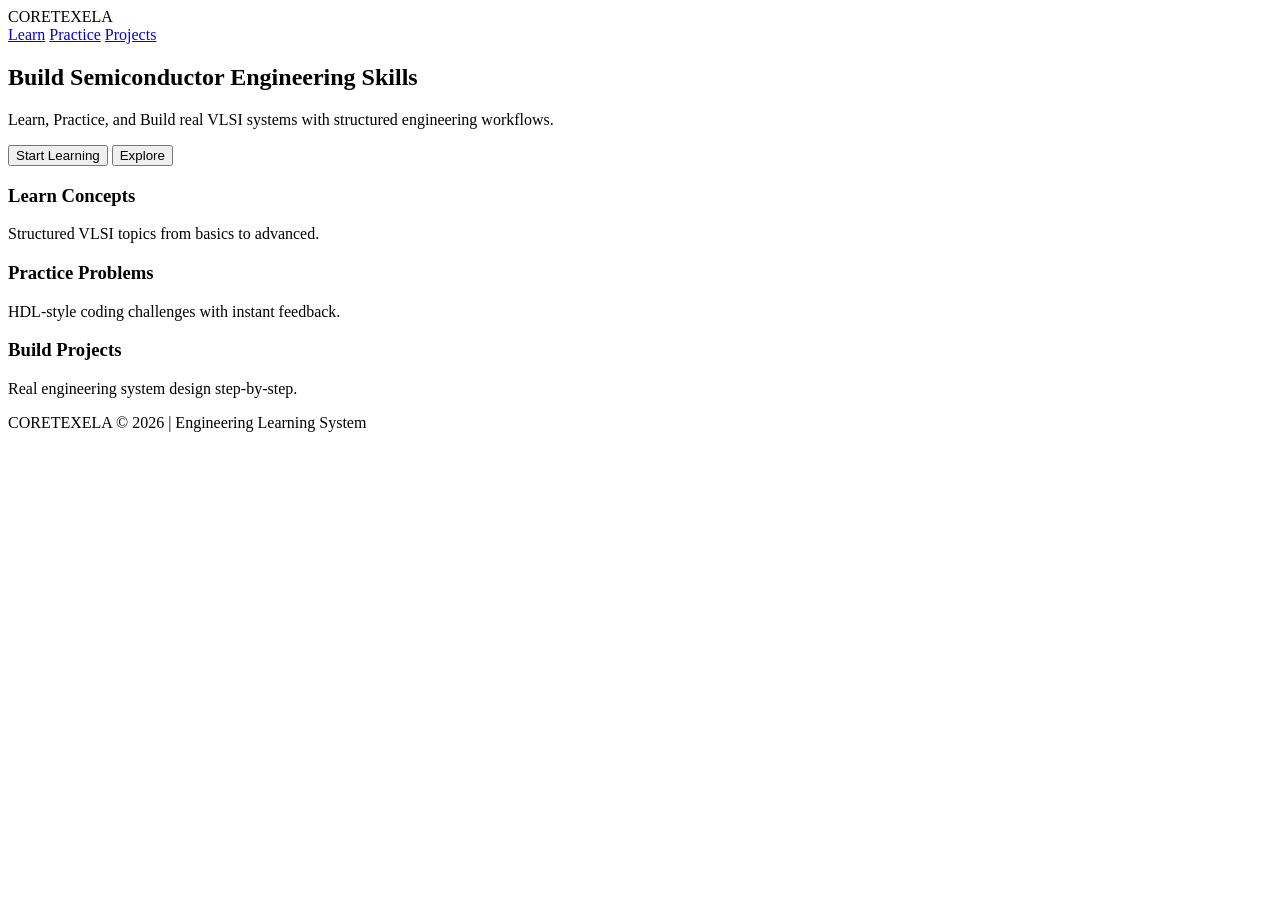
==== commit b5c39ebb: "Update index.html" ====
--- a/index.html
+++ b/index.html
@@ -2,428 +2,72 @@
 <html lang="en">
 
 <head>
+  <meta charset="UTF-8">
+  <meta name="viewport" content="width=device-width, initial-scale=1.0">
 
-<meta charset="UTF-8">
-<meta name="viewport" content="width=device-width, initial-scale=1.0">
+  <title>CORETEXELA - VLSI Learning Platform</title>
 
-<title>CORETEXELA | Master The Technologies Of Tomorrow</title>
+  <link rel="stylesheet" href="css/style.css">
 
-<meta name="description"
-content="CORETEXELA is a technology-driven engineering and innovation ecosystem bridging education, industry, research and future technologies.">
-
-<link rel="preconnect" href="https://fonts.googleapis.com">
-<link rel="preconnect" href="https://fonts.gstatic.com" crossorigin>
-<link href="https://fonts.googleapis.com/css2?family=Inter:wght@400;500;600;700&family=Poppins:wght@600;700;800&display=swap" rel="stylesheet">
-<link rel="stylesheet" href="css/style.css">
-
+  <!-- Google Font -->
+  <link href="https://fonts.googleapis.com/css2?family=Inter:wght@300;400;600;700&display=swap" rel="stylesheet">
 </head>
 
 <body>
-<!-- NAVBAR -->
 
-<nav class="navbar">
+  <!-- NAVBAR -->
+  <header class="navbar">
+    <div class="logo">CORETEXELA</div>
 
-<div class="container nav-container">
+    <nav>
+      <a href="learn.html">Learn</a>
+      <a href="practice.html">Practice</a>
+      <a href="project.html">Projects</a>
+    </nav>
+  </header>
 
-<div class="logo">
-<img src="assets/logo.png" alt="CORETEXELA Logo">
-<span>CORETEXELA</span>
-</div>
+  <!-- HERO SECTION -->
+  <section class="hero">
 
-<div class="nav-links">
-<a href="index.html">Home</a>
-</div>
+    <h1>Build Semiconductor Engineering Skills</h1>
 
-</div>
+    <p>
+      Learn, Practice, and Build real VLSI systems with structured engineering workflows.
+    </p>
 
-</nav>
-
-<!-- ========================= -->
-<!-- HERO -->
-<!-- ========================= -->
-
-<section class="hero">
-
-    <div class="container">
-
-        <div class="hero-wrapper">
-
-            <!-- LEFT -->
-            <div class="hero-left">
-
-                <div class="badge">
-                    TECHNOLOGY • INNOVATION • FUTURE
-                </div>
-
-                <h1>
-                    MASTER THE <br>
-                    TECHNOLOGIES OF <br>
-                    TOMORROW
-                </h1>
-
-                <p>
-                    Learn semiconductor technologies, build real engineering
-                    skills, explore emerging innovations, and accelerate your
-                    journey from student to future technology leader.
-                </p>
-
-                <div class="hero-buttons">
-
-                    <a href="#journey" class="btn btn-primary">
-                        Start Learning
-                    </a>
-
-                    <a href="#domains" class="btn btn-secondary">
-                        Explore Roadmaps
-                    </a>
-
-                </div>
-
-            </div>
-
-            <!-- RIGHT -->
-            <div class="hero-right">
-
-                <div class="hero-visual">
-
-                    <img
-                        src="assets/images/hero-chip.png"
-                        alt="CORETEXELA Hero Chip"
-                        class="hero-chip">
-
-                </div>
-
-            </div>
-
-        </div>
-
+    <div class="cta">
+      <button onclick="startLearning()">Start Learning</button>
+      <button class="secondary" onclick="explorePlatform()">Explore</button>
     </div>
 
-</section><!-- ========================= -->
-<!-- WHY CORETEXELA -->
-<!-- ========================= -->
+  </section>
 
-<section id="why">
+  <!-- FEATURES -->
+  <section class="features">
 
-<div class="container">
+    <div class="card">
+      <h3>Learn Concepts</h3>
+      <p>Structured VLSI topics from basics to advanced.</p>
+    </div>
 
-<h2>Why CORETEXELA Exists</h2>
+    <div class="card">
+      <h3>Practice Problems</h3>
+      <p>HDL-style coding challenges with instant feedback.</p>
+    </div>
 
-<p>
-Education teaches concepts.
+    <div class="card">
+      <h3>Build Projects</h3>
+      <p>Real engineering system design step-by-step.</p>
+    </div>
 
-Industry demands practical skills.
+  </section>
 
-Research drives innovation.
+  <!-- FOOTER -->
+  <footer>
+    <p>CORETEXELA © 2026 | Engineering Learning System</p>
+  </footer>
 
-CORETEXELA bridges all three through structured learning, hands-on projects, research exploration and community-driven growth.
-</p>
+  <script src="js/main.js"></script>
 
-</div>
-
-</section>
-
-<!-- ========================= -->
-<!-- CORE DOMAINS -->
-<!-- ========================= -->
-
-<section id="domains">
-
-<div class="container">
-
-<h2>Core Domains</h2>
-
-<div class="grid cards-3">
-
-<div class="card">
-<h3>Semiconductors & VLSI</h3>
-<p>The foundation of modern computing and electronics.</p>
-</div>
-
-<div class="card">
-<h3>Embedded Systems</h3>
-<p>Building intelligent systems that power real-world devices.</p>
-</div>
-
-<div class="card">
-<h3>Internet of Things</h3>
-<p>Connecting devices, data and intelligent applications.</p>
-</div>
-
-<div class="card">
-<h3>FPGA Development</h3>
-<p>Programmable hardware for rapid innovation and prototyping.</p>
-</div>
-
-<div class="card">
-<h3>ASIC Design</h3>
-<p>Custom silicon solutions for high-performance applications.</p>
-</div>
-
-<div class="card">
-<h3>AI Hardware</h3>
-<p>Exploring next-generation computing architectures for AI.</p>
-</div>
-
-</div>
-
-</div>
-
-</section>
-
-<!-- ========================= -->
-<!-- LEARNING JOURNEY -->
-<!-- ========================= -->
-
-<section id="journey">
-
-<div class="container">
-
-<h2>Learning Journey</h2>
-
-<p>
-Follow a structured path from fundamentals to industry readiness.
-</p>
-
-<div class="journey-grid">
-
-<div class="journey-step">
-<span>01</span>
-<h3>Fundamentals</h3>
-<p>Build strong engineering foundations.</p>
-</div>
-
-<div class="journey-step">
-<span>02</span>
-<h3>Core Concepts</h3>
-<p>Master technical principles and workflows.</p>
-</div>
-
-<div class="journey-step">
-<span>03</span>
-<h3>Hands-On Practice</h3>
-<p>Apply knowledge through guided exercises.</p>
-</div>
-
-<div class="journey-step">
-<span>04</span>
-<h3>Projects</h3>
-<p>Create practical engineering solutions.</p>
-</div>
-
-<div class="journey-step">
-<span>05</span>
-<h3>Industry Ready</h3>
-<p>Prepare for careers, internships and research.</p>
-</div>
-
-</div>
-
-</div>
-
-</section>
-<section id="pillars">
-
-<div class="container">
-
-<h2>Engineering Ecosystem</h2>
-
-<p>
-Everything at CORETEXELA is built around five pillars that help learners become innovators.
-</p>
-
-<div class="grid cards-3">
-
-<div class="card">
-<h3>📘 Learn</h3>
-<p>Structured learning paths from fundamentals to advanced topics.</p>
-</div>
-
-<div class="card">
-<h3>🛠 Build</h3>
-<p>Hands-on projects and practical engineering implementation.</p>
-</div>
-
-<div class="card">
-<h3>🔍 Explore</h3>
-<p>Technology insights, trends and industry developments.</p>
-</div>
-
-<div class="card">
-<h3>🧪 Research</h3>
-<p>Future technologies, innovation and engineering research.</p>
-</div>
-
-<div class="card">
-<h3>📈 Grow</h3>
-<p>Career readiness, mentorship and professional development.</p>
-</div>
-
-</div>
-
-</div>
-
-</section>
-
-<!-- ========================= -->
-<!-- RESEARCH & INNOVATION -->
-<!-- ========================= -->
-
-<section id="research" class="research-section">
-
-<div class="container">
-
-<div class="research-content">
-
-<span class="research-tag">
-RESEARCH & INNOVATION
-</span>
-
-<h2>
-Building The Future Of Technology
-</h2>
-
-<p>
-Explore semiconductor research, future materials, AI hardware, advanced computing and emerging technologies shaping tomorrow's world.
-</p>
-
-<div class="research-grid">
-
-<div class="research-card">
-<h3>Future Materials</h3>
-<p>Beyond silicon technologies and next-generation semiconductor materials.</p>
-</div>
-
-<div class="research-card">
-<h3>AI Hardware</h3>
-<p>Specialized architectures powering artificial intelligence systems.</p>
-</div>
-
-<div class="research-card">
-<h3>Advanced Computing</h3>
-<p>Future computing paradigms and high-performance systems.</p>
-</div>
-
-<div class="research-card">
-<h3>Innovation Lab</h3>
-<p>Research ideas, engineering exploration and breakthrough technologies.</p>
-</div>
-
-</div>
-
-</div>
-
-</div>
-
-</section>
-  <section id="resources">
-
-<div class="container">
-
-<h2>Featured Resources</h2>
-
-<p>
-Explore industry blueprints, learning roadmaps and technology insights.
-</p>
-
-<div class="grid cards-3">
-
-<div class="card">
-<h3>Industry Blueprints</h3>
-<p>Structured guides for semiconductor and engineering careers.</p>
-</div>
-
-<div class="card">
-<h3>Learning Roadmaps</h3>
-<p>Step-by-step pathways from beginner to industry-ready engineer.</p>
-</div>
-
-<div class="card">
-<h3>Technology Insights</h3>
-<p>Latest developments across semiconductors and future technologies.</p>
-</div>
-
-</div>
-
-</div>
-
-</section>
-  <section id="community">
-
-<div class="container">
-
-<h2>Join The Community</h2>
-
-<p>
-Connect with students, engineers, researchers and innovators.
-</p>
-
-<div class="grid cards-3">
-
-<div class="card">
-<h3>LinkedIn</h3>
-<p>Professional networking and industry updates.</p>
-</div>
-
-<div class="card">
-<h3>Instagram</h3>
-<p>Visual learning content and engineering insights.</p>
-</div>
-
-<div class="card">
-<h3>WhatsApp</h3>
-<p>Collaborate and engage with the growing community.</p>
-</div>
-
-</div>
-
-</div>
-
-</section>
-
-  <section class="vision-banner">
-
-<div class="container">
-
-<h2>
-THE FUTURE BELONGS TO THOSE WHO BUILD IT.
-</h2>
-
-</div>
-
-</section>
-
-<footer class="footer">
-
-<div class="container">
-
-<div class="footer-brand">
-
-<h3>CORETEXELA</h3>
-
-<p>
-Ignite Innovation For Future
-</p>
-
-</div>
-
-<div class="footer-links">
-
-<a href="about.html">About</a>
-<a href="learn.html">Learn</a>
-<a href="research.html">Research</a>
-<a href="community.html">Community</a>
-<a href="contact.html">Contact</a>
-
-</div>
-
-<p class="copyright">
-© 2026 CORETEXELA. All Rights Reserved.
-</p>
-
-</div>
-
-</footer>
-  
 </body>
 </html>
--- a/css/style.css
+++ b/css/style.css
@@ -1,697 +1 @@
-/* ========================= */
-/* CORETEXELA DESIGN SYSTEM */
-/* ========================= */
 
-:root{
-    --gold:#D4AF37;
-    --gold-dark:#B89222;
-
-    --black:#0B0B0B;
-    --white:#FFFFFF;
-
-    --gray-100:#F8F8F8;
-    --gray-200:#EEEEEE;
-    --gray-500:#6B7280;
-
-    --radius:20px;
-    --transition:0.3s ease;
-}
-
-/* ========================= */
-/* RESET */
-/* ========================= */
-
-*{
-    margin:0;
-    padding:0;
-    box-sizing:border-box;
-}
-
-html{
-    scroll-behavior:smooth;
-}
-
-body{
-    font-family:'Inter',sans-serif;
-    color:var(--black);
-    background:var(--white);
-    line-height:1.7;
-}
-
-img{
-    max-width:100%;
-    display:block;
-}
-
-a{
-    transition:.3s ease;
-}
-
-/* ========================= */
-/* CONTAINER */
-/* ========================= */
-
-.container{
-    width:min(92%,1280px);
-    margin:auto;
-}
-
-
-/* ========================= */
-/* TYPOGRAPHY */
-/* ========================= */
-
-h1,h2,h3,h4{
-    font-family:'Poppins',sans-serif;
-}
-
-h1{
-font-size:5.5rem;
-line-height:1.05;
-}
-
-h2{
-font-size:3rem;
-}
-
-h3{
-    margin-bottom:10px;
-}
-
-p{
-    color:#555;
-}
-
-/* ========================= */
-/* BUTTONS */
-/* ========================= */
-
-.btn{
-    display:inline-block;
-    padding:14px 28px;
-    border-radius:14px;
-    text-decoration:none;
-    font-weight:600;
-    transition:var(--transition);
-}
-
-.btn-primary{
-    background:var(--gold);
-    color:var(--black);
-}
-
-.btn-primary:hover{
-    transform:translateY(-4px);
-    box-shadow:0 10px 25px rgba(212,175,55,.35);
-}
-
-.btn-secondary{
-    border:1px solid var(--black);
-    color:var(--black);
-}
-
-.btn-secondary:hover{
-    background:var(--black);
-    color:var(--white);
-}
-
-/* ========================= */
-/* NAVBAR */
-/* ========================= */
-
-
-
-.nav-container{
-    display:flex;
-    justify-content:space-between;
-    align-items:center;
-
-    padding:18px 0;
-}
-
-.logo{
-    display:flex;
-    align-items:center;
-    gap:12px;
-    text-decoration:none;
-    color:inherit;
-
-}
-
-.logo img{
-    height:50px;
-}
-
-.logo span{
-    font-weight:700;
-}
-
-.nav-links{
-
-display:flex;
-align-items:center;
-gap:24px;
-flex-wrap:nowrap;
-
-}
-
-.nav-links a{
-white-space:nowrap;
-}
-
-.nav-links a{
-    text-decoration:none;
-    color:var(--black);
-    font-weight:500;
-}
-
-.nav-links a:hover{
-    color:var(--gold-dark);
-}
-
-.nav-cta{
-
-background:var(--gold);
-color:var(--black) !important;
-padding:12px 20px;
-border-radius:12px;
-font-weight:600;
-transition:.3s;
-
-}
-
-.nav-cta:hover{
-
-transform:translateY(-3px);
-box-shadow:
-0 10px 25px rgba(212,175,55,.3);
-
-}
-
-/* ACTIVE NAVIGATION */
-
-.nav-links a.active{
-
-color:var(--gold-dark);
-
-font-weight:700;
-
-position:relative;
-
-}
-
-.nav-links a.active::after{
-
-content:"";
-position:absolute;
-left:0;
-bottom:-8px;
-width:100%;
-height:2px;
-background:var(--gold);
-border-radius:10px;
-
-}
-
-
-/* ==========================
-   HERO
-========================== */
-
-/* ==========================
-   HERO
-========================== */
-
-.hero{
-    padding:120px 0 80px;
-}
-
-.hero-wrapper{
-    display:grid;
-    grid-template-columns:1.1fr .9fr;
-    align-items:center;
-    gap:70px;
-}
-
-.hero-left{
-    display:flex;
-    flex-direction:column;
-    justify-content:center;
-}
-
-.badge{
-    display:inline-flex;
-    align-items:center;
-    width:max-content;
-    padding:12px 22px;
-    border:1px solid var(--gold);
-    border-radius:999px;
-    color:var(--gold-dark);
-    font-size:.95rem;
-    font-weight:600;
-    letter-spacing:.4px;
-    margin-bottom:28px;
-}
-
-.hero h1{
-    font-size:clamp(4rem,7vw,5.8rem);
-    line-height:1.02;
-    margin-bottom:28px;
-}
-
-.hero p{
-    max-width:620px;
-    font-size:1.1rem;
-    line-height:1.9;
-    color:#4B5563;
-    margin-bottom:42px;
-}
-
-.hero-buttons{
-    display:flex;
-    gap:20px;
-    flex-wrap:wrap;
-}
-
-/* ==========================
-   HERO IMAGE
-========================== */
-
-.hero-right{
-    display:flex;
-    justify-content:center;
-    align-items:center;
-}
-
-.hero-chip{
-    width:100%;
-    max-width:440px;
-    height:auto;
-    display:block;
-    object-fit:contain;
-    filter:drop-shadow(0 35px 60px rgba(0,0,0,.15));
-    transition:.5s ease;
-}
-
-.hero-chip:hover{
-    transform:translateY(-8px) scale(1.02);
-}
-/* ========================= */
-/* LEARNING JOURNEY */
-/* ========================= */
-
-.journey-grid{
-
-    display:grid;
-
-    grid-template-columns:
-    repeat(auto-fit,minmax(220px,1fr));
-
-    gap:24px;
-
-    margin-top:50px;
-}
-
-.journey-step{
-
-    padding:30px;
-
-    border:1px solid #eee;
-
-    border-radius:20px;
-
-    background:#fff;
-
-    transition:var(--transition);
-
-    box-shadow:
-    0 5px 20px rgba(0,0,0,.05);
-}
-
-.journey-step:hover{
-
-    transform:translateY(-6px);
-
-    border-color:var(--gold);
-}
-
-.journey-step span{
-
-    display:inline-flex;
-
-    align-items:center;
-    justify-content:center;
-
-    width:50px;
-    height:50px;
-
-    border-radius:50%;
-
-    background:var(--gold);
-
-    color:var(--black);
-
-    font-weight:700;
-
-    margin-bottom:20px;
-}
-
-/* ========================= */
-/* RESEARCH SECTION */
-/* ========================= */
-
-.research-section{
-
-background:#0B0B0B;
-color:white;
-
-}
-
-.research-section p{
-color:#d1d5db;
-}
-
-.research-tag{
-
-display:inline-block;
-
-padding:10px 18px;
-
-border:1px solid var(--gold);
-
-border-radius:999px;
-
-color:var(--gold);
-
-margin-bottom:25px;
-
-}
-
-.research-grid{
-
-display:grid;
-
-grid-template-columns:
-repeat(auto-fit,minmax(250px,1fr));
-
-gap:24px;
-
-margin-top:50px;
-
-}
-
-.research-card{
-
-background:#151515;
-
-padding:30px;
-
-border-radius:20px;
-
-border:1px solid #2a2a2a;
-
-transition:.3s;
-
-}
-
-.research-card:hover{
-
-transform:translateY(-6px);
-
-border-color:var(--gold);
-
-box-shadow:
-0 0 25px rgba(212,175,55,.15);
-
-}
-
-.research-card h3{
-
-color:var(--gold);
-
-margin-bottom:12px;
-
-}
-.vision-banner{
-
-background:#0B0B0B;
-color:white;
-
-text-align:center;
-
-padding:140px 0;
-
-}
-
-.vision-banner h2{
-
-font-size:clamp(2.5rem,6vw,5rem);
-
-line-height:1.2;
-
-max-width:900px;
-
-margin:auto;
-
-}
-
-.footer{
-
-background:#0B0B0B;
-
-color:white;
-
-padding:80px 0;
-
-text-align:center;
-
-}
-
-.footer h3{
-
-color:var(--gold);
-
-margin-bottom:10px;
-
-}
-
-.footer-links{
-
-display:flex;
-
-justify-content:center;
-
-gap:25px;
-
-margin:30px 0;
-
-flex-wrap:wrap;
-
-}
-
-.footer-links a{
-
-color:white;
-
-text-decoration:none;
-
-}
-
-.footer-links a:hover{
-
-color:var(--gold);
-
-}
-
-.copyright{
-
-color:#999;
-
-margin-top:20px;
-
-}
-
-form{
-
-display:flex;
-
-flex-direction:column;
-
-gap:20px;
-
-}
-
-input,
-textarea{
-
-width:100%;
-
-padding:16px;
-
-border:1px solid #ddd;
-
-border-radius:12px;
-
-font-family:inherit;
-
-font-size:16px;
-
-}
-
-textarea{
-
-resize:vertical;
-
-min-height:150px;
-
-}
-
-/* ========================= */
-/* LOGIN & SIGNUP BUTTONS */
-/* ========================= */
-
-.nav-login{
-    color:var(--black);
-    font-weight:600;
-    transition:var(--transition);
-}
-
-.nav-login:hover{
-    color:var(--gold-dark);
-}
-
-.nav-signup{
-    background:linear-gradient(135deg,#6D28D9,#8B5CF6);
-    color:white !important;
-    padding:12px 22px;
-    border-radius:12px;
-    font-weight:600;
-    transition:var(--transition);
-}
-
-.nav-signup:hover{
-    transform:translateY(-3px);
-    box-shadow:0 12px 28px rgba(109,40,217,.35);
-}
-
-/*====================================
- HERO IMAGE
-====================================*/
-
-.hero-image{
-
-    display:flex;
-
-    justify-content:center;
-
-    align-items:center;
-
-    min-height:560px;
-
-    position:relative;
-
-}
-
-.hero-visual{
-    position:relative;
-    width:100%;
-    max-width:520px;
-    display:flex;
-    justify-content:center;
-    align-items:center;
-    overflow:hidden;
-}
-
-/* ==========================
-   GLOBAL SECTION SPACING
-========================== */
-
-section{
-    padding:100px 0;
-}
-
-section h2{
-    text-align:center;
-    margin-bottom:20px;
-}
-
-.section-subtitle{
-    max-width:760px;
-    margin:0 auto 60px;
-    text-align:center;
-    color:var(--gray-500);
-    font-size:1.05rem;
-    line-height:1.8;
-}
-
-/* ==========================
-   GRID SYSTEM
-========================== */
-
-.grid{
-    display:grid;
-    gap:30px;
-}
-
-.cards-2{
-    grid-template-columns:
-    repeat(auto-fit,minmax(350px,1fr));
-}
-
-.cards-3{
-    grid-template-columns:
-    repeat(auto-fit,minmax(280px,1fr));
-}
-
-.cards-4{
-    grid-template-columns:
-    repeat(auto-fit,minmax(220px,1fr));
-}
-
-/* ==========================
-   GLOBAL CARD SYSTEM
-========================== */
-
-.card{
-
-    background:var(--white);
-
-    border:1px solid var(--gray-200);
-
-    border-radius:var(--radius);
-
-    padding:32px;
-
-    transition:var(--transition);
-
-    box-shadow:
-    0 8px 25px rgba(0,0,0,.04);
-
-}
-
-.card:hover{
-
-    transform:translateY(-8px);
-
-    border-color:var(--gold);
-
-    box-shadow:
-    0 18px 40px rgba(0,0,0,.08);
-
-}
-
-.card h3{
-
-    margin-bottom:14px;
-
-    color:var(--black);
-
-}
-
-.card p{
-
-    color:var(--gray-500);
-
-    line-height:1.8;
-
-}
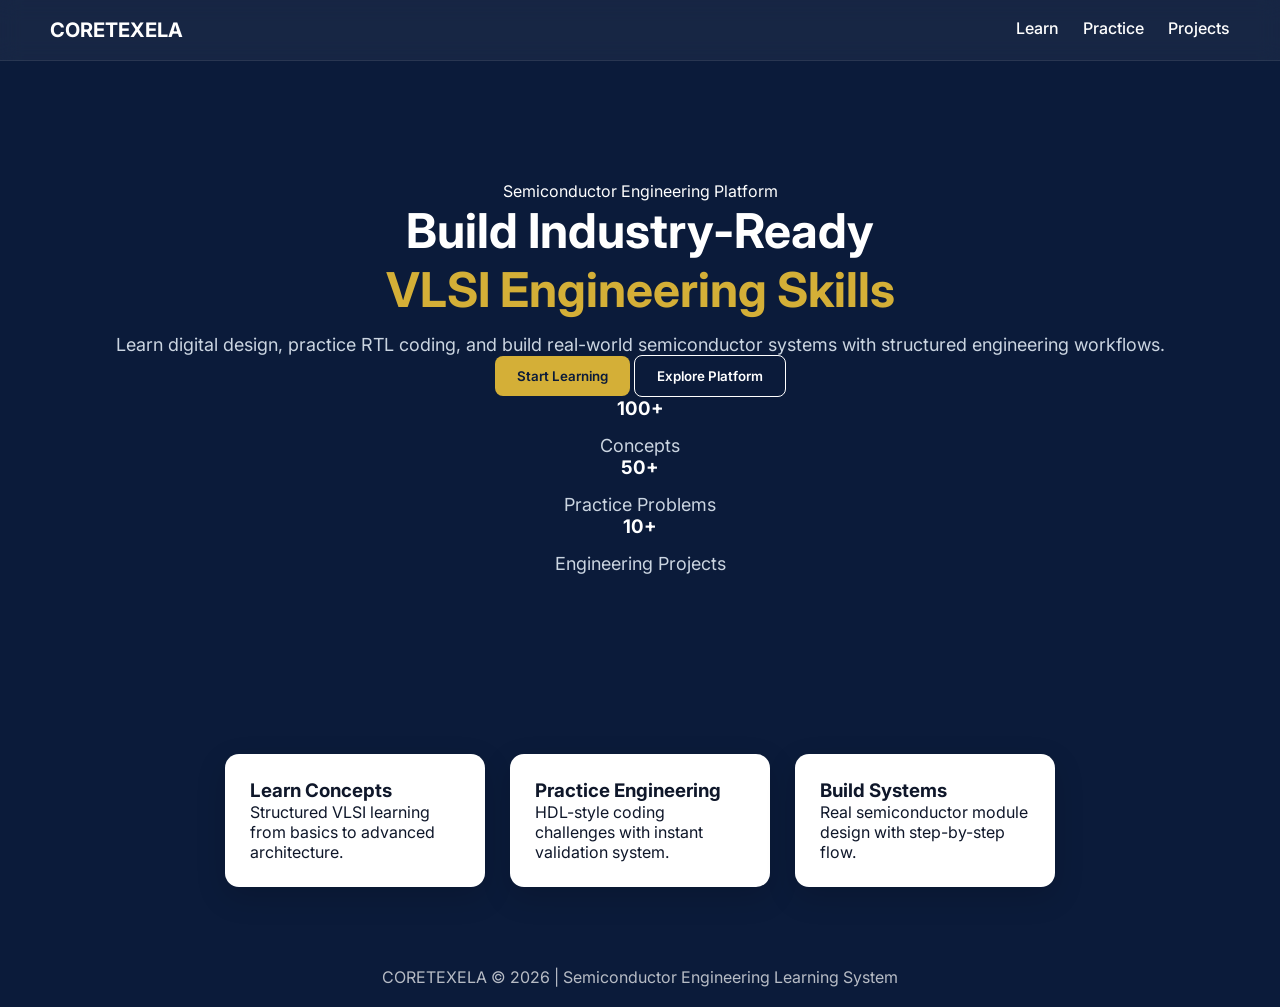
==== commit 4b84cf3c: "Update index.html" ====
--- a/index.html
+++ b/index.html
@@ -3,71 +3,94 @@
 
 <head>
   <meta charset="UTF-8">
-  <meta name="viewport" content="width=device-width, initial-scale=1.0">
-
-  <title>CORETEXELA - VLSI Learning Platform</title>
-
+  <title>CORETEXELA</title>
   <link rel="stylesheet" href="css/style.css">
-
-  <!-- Google Font -->
-  <link href="https://fonts.googleapis.com/css2?family=Inter:wght@300;400;600;700&display=swap" rel="stylesheet">
+  <link href="https://fonts.googleapis.com/css2?family=Inter:wght@400;600;700&display=swap" rel="stylesheet">
 </head>
 
 <body>
 
-  <!-- NAVBAR -->
-  <header class="navbar">
-    <div class="logo">CORETEXELA</div>
+<!-- NAVBAR -->
+<header class="navbar">
+  <div class="logo">CORETEXELA</div>
 
-    <nav>
-      <a href="learn.html">Learn</a>
-      <a href="practice.html">Practice</a>
-      <a href="project.html">Projects</a>
-    </nav>
-  </header>
+  <nav>
+    <a href="learn.html">Learn</a>
+    <a href="practice.html">Practice</a>
+    <a href="project.html">Projects</a>
+  </nav>
+</header>
 
-  <!-- HERO SECTION -->
-  <section class="hero">
+<!-- HERO SECTION (UPGRADED) -->
+<section class="hero">
 
-    <h1>Build Semiconductor Engineering Skills</h1>
+  <div class="hero-badge">
+    Semiconductor Engineering Platform
+  </div>
 
-    <p>
-      Learn, Practice, and Build real VLSI systems with structured engineering workflows.
-    </p>
+  <h1>
+    Build Industry-Ready <br>
+    <span style="color:#D4AF37;">VLSI Engineering Skills</span>
+  </h1>
 
-    <div class="cta">
-      <button onclick="startLearning()">Start Learning</button>
-      <button class="secondary" onclick="explorePlatform()">Explore</button>
+  <p>
+    Learn digital design, practice RTL coding, and build real-world semiconductor systems
+    with structured engineering workflows.
+  </p>
+
+  <div class="cta">
+    <button class="primary" onclick="startLearning()">Start Learning</button>
+    <button class="secondary" onclick="explorePlatform()">Explore Platform</button>
+  </div>
+
+  <!-- STATS ROW -->
+  <div class="stats">
+
+    <div class="stat">
+      <h3>100+</h3>
+      <p>Concepts</p>
     </div>
 
-  </section>
-
-  <!-- FEATURES -->
-  <section class="features">
-
-    <div class="card">
-      <h3>Learn Concepts</h3>
-      <p>Structured VLSI topics from basics to advanced.</p>
+    <div class="stat">
+      <h3>50+</h3>
+      <p>Practice Problems</p>
     </div>
 
-    <div class="card">
-      <h3>Practice Problems</h3>
-      <p>HDL-style coding challenges with instant feedback.</p>
+    <div class="stat">
+      <h3>10+</h3>
+      <p>Engineering Projects</p>
     </div>
 
-    <div class="card">
-      <h3>Build Projects</h3>
-      <p>Real engineering system design step-by-step.</p>
-    </div>
+  </div>
 
-  </section>
+</section>
 
-  <!-- FOOTER -->
-  <footer>
-    <p>CORETEXELA © 2026 | Engineering Learning System</p>
-  </footer>
+<!-- FEATURE SECTION -->
+<section class="features">
 
-  <script src="js/main.js"></script>
+  <div class="card">
+    <h3>Learn Concepts</h3>
+    <p>Structured VLSI learning from basics to advanced architecture.</p>
+  </div>
+
+  <div class="card">
+    <h3>Practice Engineering</h3>
+    <p>HDL-style coding challenges with instant validation system.</p>
+  </div>
+
+  <div class="card">
+    <h3>Build Systems</h3>
+    <p>Real semiconductor module design with step-by-step flow.</p>
+  </div>
+
+</section>
+
+<!-- FOOTER -->
+<footer>
+  CORETEXELA © 2026 | Semiconductor Engineering Learning System
+</footer>
+
+<script src="js/main.js"></script>
 
 </body>
 </html>
--- a/css/style.css
+++ b/css/style.css
@@ -1 +1,145 @@
+/* =========================
+   CORETEXELA V2 DESIGN SYSTEM
+   PREMIUM SEMICONDUCTOR UI
+========================= */
 
+* {
+  margin: 0;
+  padding: 0;
+  box-sizing: border-box;
+  font-family: 'Inter', sans-serif;
+}
+
+body {
+  background: #0B1B3A;
+  color: #0F172A;
+}
+
+/* NAVBAR */
+.navbar {
+  display: flex;
+  justify-content: space-between;
+  padding: 18px 50px;
+  background: rgba(255,255,255,0.05);
+  backdrop-filter: blur(10px);
+  border-bottom: 1px solid rgba(255,255,255,0.08);
+}
+
+.logo {
+  font-weight: 700;
+  font-size: 20px;
+  color: #FFFFFF;
+}
+
+nav a {
+  margin-left: 20px;
+  text-decoration: none;
+  color: #FFFFFF;
+  font-weight: 500;
+  transition: 0.3s;
+}
+
+nav a:hover {
+  color: #D4AF37;
+}
+
+/* HERO SECTION */
+.hero {
+  text-align: center;
+  padding: 120px 20px;
+  color: white;
+}
+
+.hero h1 {
+  font-size: 48px;
+  font-weight: 700;
+}
+
+.hero p {
+  margin-top: 15px;
+  font-size: 18px;
+  color: #cbd5e1;
+}
+
+/* BUTTONS */
+button {
+  padding: 12px 22px;
+  border-radius: 8px;
+  border: none;
+  cursor: pointer;
+  font-weight: 600;
+}
+
+button.primary {
+  background: #D4AF37;
+  color: #0B1B3A;
+}
+
+button.secondary {
+  background: transparent;
+  border: 1px solid #FFFFFF;
+  color: white;
+}
+
+/* FEATURES SECTION */
+.features {
+  display: flex;
+  justify-content: center;
+  gap: 25px;
+  padding: 60px;
+  flex-wrap: wrap;
+}
+
+.card {
+  width: 260px;
+  padding: 25px;
+  border-radius: 14px;
+  background: #FFFFFF;
+  box-shadow: 0 10px 30px rgba(0,0,0,0.15);
+  transition: 0.3s;
+}
+
+.card:hover {
+  transform: translateY(-5px);
+}
+
+/* PRACTICE AREA */
+.practice-container {
+  padding: 40px;
+  background: white;
+  margin: 40px;
+  border-radius: 16px;
+}
+
+/* LEARN LAYOUT */
+.learn-container {
+  display: flex;
+  height: 100vh;
+  background: #F8FAFC;
+}
+
+.topics {
+  width: 25%;
+  background: #0B1B3A;
+  color: white;
+  padding: 20px;
+}
+
+.topics li {
+  padding: 10px;
+  cursor: pointer;
+  border-bottom: 1px solid rgba(255,255,255,0.1);
+}
+
+.content {
+  width: 75%;
+  padding: 40px;
+}
+
+/* FOOTER */
+footer {
+  text-align: center;
+  padding: 20px;
+  color: white;
+  opacity: 0.7;
+}
